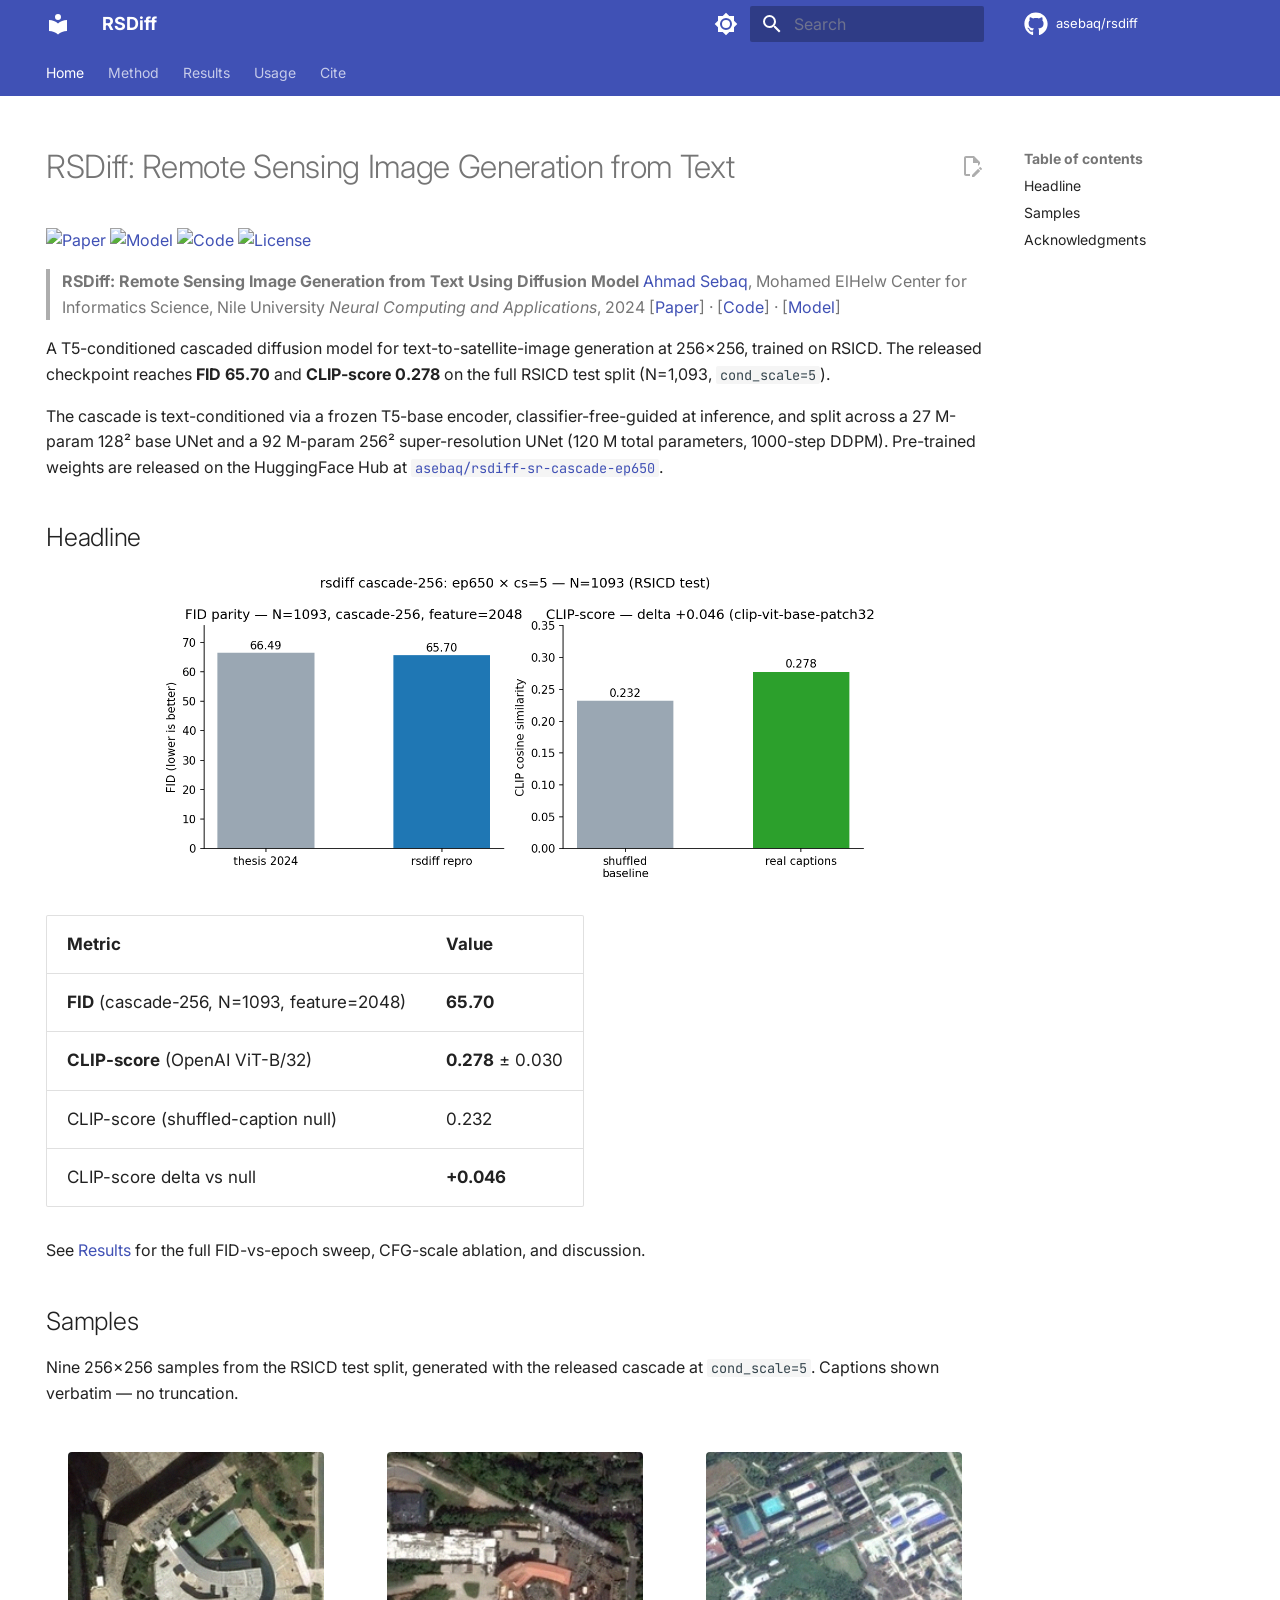
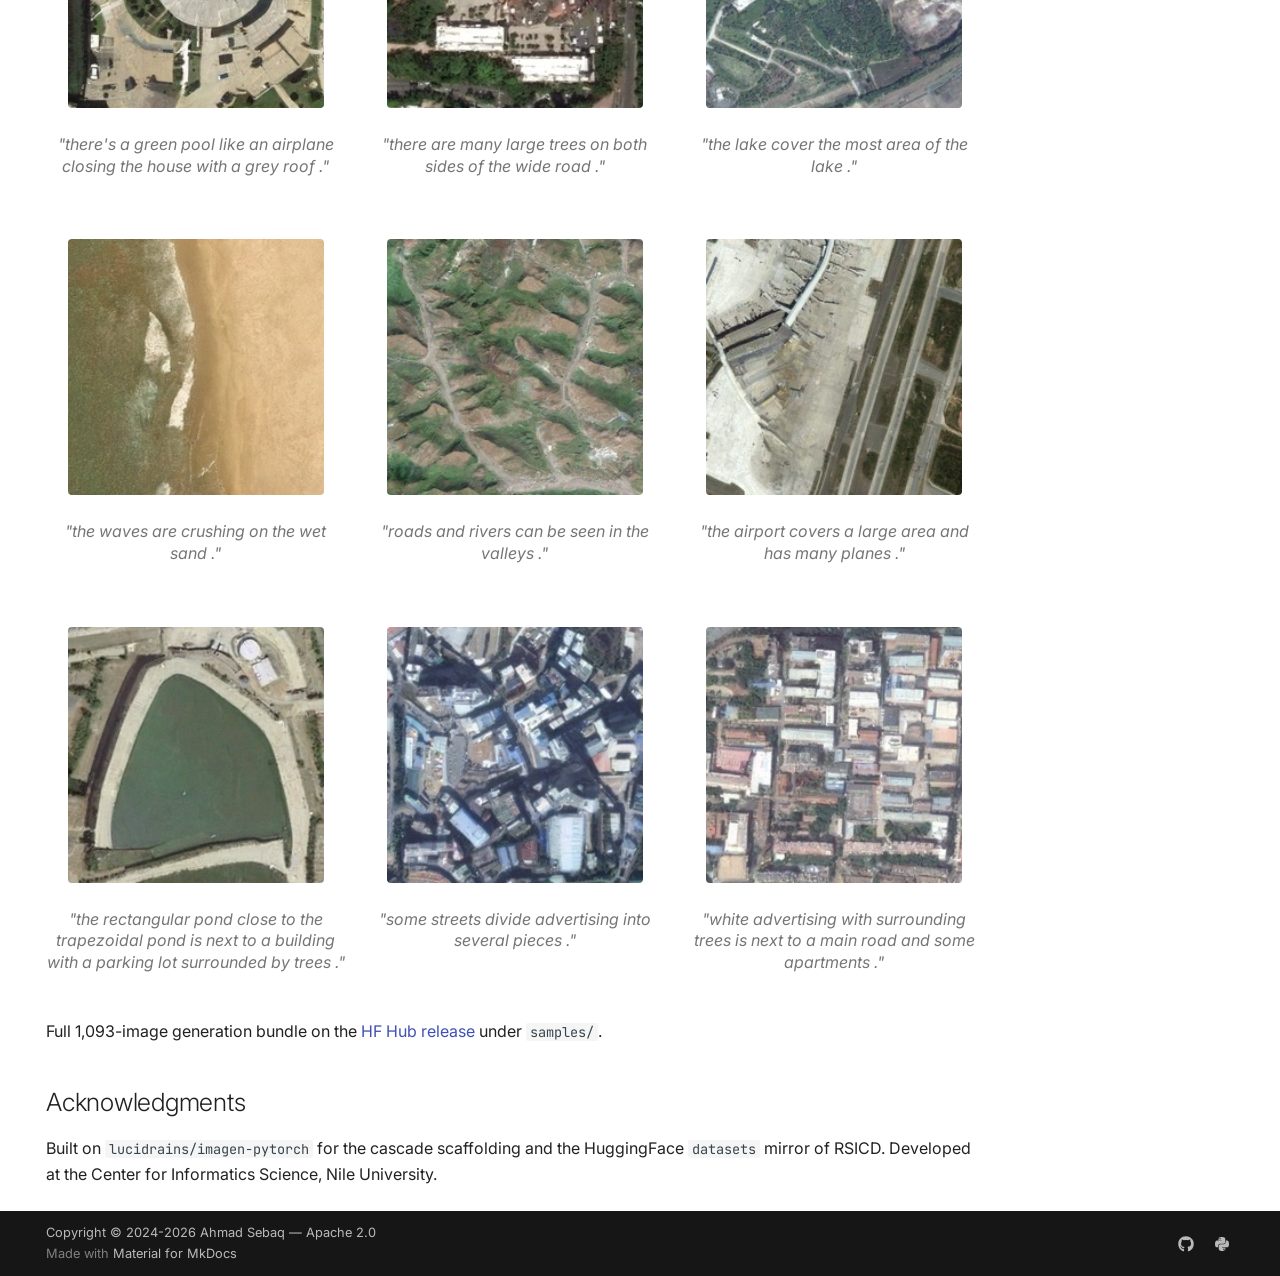
==== index.html @ 49d83be6 "deploy: dbd9de3eeda301e4bcca6bd38db1ede9b4c02328" ====
<!doctype html>
<html lang="en" class="no-js">
  <head>
    
      <meta charset="utf-8">
      <meta name="viewport" content="width=device-width,initial-scale=1">
      
        <meta name="description" content="Official PyTorch implementation of RSDiff — a T5-conditioned cascaded diffusion model for text-to-satellite-image generation.">
      
      
        <meta name="author" content="Ahmad Sebaq">
      
      
        <link rel="canonical" href="https://asebaq.github.io/rsdiff/">
      
      
      
        <link rel="next" href="method/">
      
      
        
      
      
      <link rel="icon" href="assets/images/favicon.png">
      <meta name="generator" content="mkdocs-1.6.1, mkdocs-material-9.7.6">
    
    
      
        <title>RSDiff - RSDiff</title>
      
    
    
      <link rel="stylesheet" href="assets/stylesheets/main.484c7ddc.min.css">
      
        
        <link rel="stylesheet" href="assets/stylesheets/palette.ab4e12ef.min.css">
      
      


    
    
      
    
    
      
        
        
        <link rel="preconnect" href="https://fonts.gstatic.com" crossorigin>
        <link rel="stylesheet" href="https://fonts.googleapis.com/css?family=Inter:300,300i,400,400i,700,700i%7CJetBrains+Mono:400,400i,700,700i&display=fallback">
        <style>:root{--md-text-font:"Inter";--md-code-font:"JetBrains Mono"}</style>
      
    
    
      <link rel="stylesheet" href="stylesheets/extra.css">
    
    <script>__md_scope=new URL(".",location),__md_hash=e=>[...e].reduce(((e,_)=>(e<<5)-e+_.charCodeAt(0)),0),__md_get=(e,_=localStorage,t=__md_scope)=>JSON.parse(_.getItem(t.pathname+"."+e)),__md_set=(e,_,t=localStorage,a=__md_scope)=>{try{t.setItem(a.pathname+"."+e,JSON.stringify(_))}catch(e){}}</script>
    
      

    
    
  </head>
  
  
    
    
      
    
    
    
    
    <body dir="ltr" data-md-color-scheme="default" data-md-color-primary="indigo" data-md-color-accent="indigo">
  
    
    <input class="md-toggle" data-md-toggle="drawer" type="checkbox" id="__drawer" autocomplete="off">
    <input class="md-toggle" data-md-toggle="search" type="checkbox" id="__search" autocomplete="off">
    <label class="md-overlay" for="__drawer"></label>
    <div data-md-component="skip">
      
        
        <a href="#rsdiff-remote-sensing-image-generation-from-text" class="md-skip">
          Skip to content
        </a>
      
    </div>
    <div data-md-component="announce">
      
    </div>
    
    
      

<header class="md-header" data-md-component="header">
  <nav class="md-header__inner md-grid" aria-label="Header">
    <a href="." title="RSDiff" class="md-header__button md-logo" aria-label="RSDiff" data-md-component="logo">
      
  
  <svg xmlns="http://www.w3.org/2000/svg" viewBox="0 0 24 24"><path d="M12 8a3 3 0 0 0 3-3 3 3 0 0 0-3-3 3 3 0 0 0-3 3 3 3 0 0 0 3 3m0 3.54C9.64 9.35 6.5 8 3 8v11c3.5 0 6.64 1.35 9 3.54 2.36-2.19 5.5-3.54 9-3.54V8c-3.5 0-6.64 1.35-9 3.54"/></svg>

    </a>
    <label class="md-header__button md-icon" for="__drawer">
      
      <svg xmlns="http://www.w3.org/2000/svg" viewBox="0 0 24 24"><path d="M3 6h18v2H3zm0 5h18v2H3zm0 5h18v2H3z"/></svg>
    </label>
    <div class="md-header__title" data-md-component="header-title">
      <div class="md-header__ellipsis">
        <div class="md-header__topic">
          <span class="md-ellipsis">
            RSDiff
          </span>
        </div>
        <div class="md-header__topic" data-md-component="header-topic">
          <span class="md-ellipsis">
            
              RSDiff
            
          </span>
        </div>
      </div>
    </div>
    
      
        <form class="md-header__option" data-md-component="palette">
  
    
    
    
    <input class="md-option" data-md-color-media="(prefers-color-scheme: light)" data-md-color-scheme="default" data-md-color-primary="indigo" data-md-color-accent="indigo"  aria-label="dark mode"  type="radio" name="__palette" id="__palette_0">
    
      <label class="md-header__button md-icon" title="dark mode" for="__palette_1" hidden>
        <svg xmlns="http://www.w3.org/2000/svg" viewBox="0 0 24 24"><path d="M12 8a4 4 0 0 0-4 4 4 4 0 0 0 4 4 4 4 0 0 0 4-4 4 4 0 0 0-4-4m0 10a6 6 0 0 1-6-6 6 6 0 0 1 6-6 6 6 0 0 1 6 6 6 6 0 0 1-6 6m8-9.31V4h-4.69L12 .69 8.69 4H4v4.69L.69 12 4 15.31V20h4.69L12 23.31 15.31 20H20v-4.69L23.31 12z"/></svg>
      </label>
    
  
    
    
    
    <input class="md-option" data-md-color-media="(prefers-color-scheme: dark)" data-md-color-scheme="slate" data-md-color-primary="indigo" data-md-color-accent="indigo"  aria-label="light mode"  type="radio" name="__palette" id="__palette_1">
    
      <label class="md-header__button md-icon" title="light mode" for="__palette_0" hidden>
        <svg xmlns="http://www.w3.org/2000/svg" viewBox="0 0 24 24"><path d="M12 18c-.89 0-1.74-.2-2.5-.55C11.56 16.5 13 14.42 13 12s-1.44-4.5-3.5-5.45C10.26 6.2 11.11 6 12 6a6 6 0 0 1 6 6 6 6 0 0 1-6 6m8-9.31V4h-4.69L12 .69 8.69 4H4v4.69L.69 12 4 15.31V20h4.69L12 23.31 15.31 20H20v-4.69L23.31 12z"/></svg>
      </label>
    
  
</form>
      
    
    
      <script>var palette=__md_get("__palette");if(palette&&palette.color){if("(prefers-color-scheme)"===palette.color.media){var media=matchMedia("(prefers-color-scheme: light)"),input=document.querySelector(media.matches?"[data-md-color-media='(prefers-color-scheme: light)']":"[data-md-color-media='(prefers-color-scheme: dark)']");palette.color.media=input.getAttribute("data-md-color-media"),palette.color.scheme=input.getAttribute("data-md-color-scheme"),palette.color.primary=input.getAttribute("data-md-color-primary"),palette.color.accent=input.getAttribute("data-md-color-accent")}for(var[key,value]of Object.entries(palette.color))document.body.setAttribute("data-md-color-"+key,value)}</script>
    
    
    
      
      
        <label class="md-header__button md-icon" for="__search">
          
          <svg xmlns="http://www.w3.org/2000/svg" viewBox="0 0 24 24"><path d="M9.5 3A6.5 6.5 0 0 1 16 9.5c0 1.61-.59 3.09-1.56 4.23l.27.27h.79l5 5-1.5 1.5-5-5v-.79l-.27-.27A6.52 6.52 0 0 1 9.5 16 6.5 6.5 0 0 1 3 9.5 6.5 6.5 0 0 1 9.5 3m0 2C7 5 5 7 5 9.5S7 14 9.5 14 14 12 14 9.5 12 5 9.5 5"/></svg>
        </label>
        <div class="md-search" data-md-component="search" role="dialog">
  <label class="md-search__overlay" for="__search"></label>
  <div class="md-search__inner" role="search">
    <form class="md-search__form" name="search">
      <input type="text" class="md-search__input" name="query" aria-label="Search" placeholder="Search" autocapitalize="off" autocorrect="off" autocomplete="off" spellcheck="false" data-md-component="search-query" required>
      <label class="md-search__icon md-icon" for="__search">
        
        <svg xmlns="http://www.w3.org/2000/svg" viewBox="0 0 24 24"><path d="M9.5 3A6.5 6.5 0 0 1 16 9.5c0 1.61-.59 3.09-1.56 4.23l.27.27h.79l5 5-1.5 1.5-5-5v-.79l-.27-.27A6.52 6.52 0 0 1 9.5 16 6.5 6.5 0 0 1 3 9.5 6.5 6.5 0 0 1 9.5 3m0 2C7 5 5 7 5 9.5S7 14 9.5 14 14 12 14 9.5 12 5 9.5 5"/></svg>
        
        <svg xmlns="http://www.w3.org/2000/svg" viewBox="0 0 24 24"><path d="M20 11v2H8l5.5 5.5-1.42 1.42L4.16 12l7.92-7.92L13.5 5.5 8 11z"/></svg>
      </label>
      <nav class="md-search__options" aria-label="Search">
        
        <button type="reset" class="md-search__icon md-icon" title="Clear" aria-label="Clear" tabindex="-1">
          
          <svg xmlns="http://www.w3.org/2000/svg" viewBox="0 0 24 24"><path d="M19 6.41 17.59 5 12 10.59 6.41 5 5 6.41 10.59 12 5 17.59 6.41 19 12 13.41 17.59 19 19 17.59 13.41 12z"/></svg>
        </button>
      </nav>
      
        <div class="md-search__suggest" data-md-component="search-suggest"></div>
      
    </form>
    <div class="md-search__output">
      <div class="md-search__scrollwrap" tabindex="0" data-md-scrollfix>
        <div class="md-search-result" data-md-component="search-result">
          <div class="md-search-result__meta">
            Initializing search
          </div>
          <ol class="md-search-result__list" role="presentation"></ol>
        </div>
      </div>
    </div>
  </div>
</div>
      
    
    
      <div class="md-header__source">
        <a href="https://github.com/asebaq/rsdiff" title="Go to repository" class="md-source" data-md-component="source">
  <div class="md-source__icon md-icon">
    
    <svg xmlns="http://www.w3.org/2000/svg" viewBox="0 0 512 512"><!--! Font Awesome Free 7.1.0 by @fontawesome - https://fontawesome.com License - https://fontawesome.com/license/free (Icons: CC BY 4.0, Fonts: SIL OFL 1.1, Code: MIT License) Copyright 2025 Fonticons, Inc.--><path d="M173.9 397.4c0 2-2.3 3.6-5.2 3.6-3.3.3-5.6-1.3-5.6-3.6 0-2 2.3-3.6 5.2-3.6 3-.3 5.6 1.3 5.6 3.6m-31.1-4.5c-.7 2 1.3 4.3 4.3 4.9 2.6 1 5.6 0 6.2-2s-1.3-4.3-4.3-5.2c-2.6-.7-5.5.3-6.2 2.3m44.2-1.7c-2.9.7-4.9 2.6-4.6 4.9.3 2 2.9 3.3 5.9 2.6 2.9-.7 4.9-2.6 4.6-4.6-.3-1.9-3-3.2-5.9-2.9M252.8 8C114.1 8 8 113.3 8 252c0 110.9 69.8 205.8 169.5 239.2 12.8 2.3 17.3-5.6 17.3-12.1 0-6.2-.3-40.4-.3-61.4 0 0-70 15-84.7-29.8 0 0-11.4-29.1-27.8-36.6 0 0-22.9-15.7 1.6-15.4 0 0 24.9 2 38.6 25.8 21.9 38.6 58.6 27.5 72.9 20.9 2.3-16 8.8-27.1 16-33.7-55.9-6.2-112.3-14.3-112.3-110.5 0-27.5 7.6-41.3 23.6-58.9-2.6-6.5-11.1-33.3 2.6-67.9 20.9-6.5 69 27 69 27 20-5.6 41.5-8.5 62.8-8.5s42.8 2.9 62.8 8.5c0 0 48.1-33.6 69-27 13.7 34.7 5.2 61.4 2.6 67.9 16 17.7 25.8 31.5 25.8 58.9 0 96.5-58.9 104.2-114.8 110.5 9.2 7.9 17 22.9 17 46.4 0 33.7-.3 75.4-.3 83.6 0 6.5 4.6 14.4 17.3 12.1C436.2 457.8 504 362.9 504 252 504 113.3 391.5 8 252.8 8M105.2 352.9c-1.3 1-1 3.3.7 5.2 1.6 1.6 3.9 2.3 5.2 1 1.3-1 1-3.3-.7-5.2-1.6-1.6-3.9-2.3-5.2-1m-10.8-8.1c-.7 1.3.3 2.9 2.3 3.9 1.6 1 3.6.7 4.3-.7.7-1.3-.3-2.9-2.3-3.9-2-.6-3.6-.3-4.3.7m32.4 35.6c-1.6 1.3-1 4.3 1.3 6.2 2.3 2.3 5.2 2.6 6.5 1 1.3-1.3.7-4.3-1.3-6.2-2.2-2.3-5.2-2.6-6.5-1m-11.4-14.7c-1.6 1-1.6 3.6 0 5.9s4.3 3.3 5.6 2.3c1.6-1.3 1.6-3.9 0-6.2-1.4-2.3-4-3.3-5.6-2"/></svg>
  </div>
  <div class="md-source__repository">
    asebaq/rsdiff
  </div>
</a>
      </div>
    
  </nav>
  
</header>
    
    <div class="md-container" data-md-component="container">
      
      
        
          
            
<nav class="md-tabs" aria-label="Tabs" data-md-component="tabs">
  <div class="md-grid">
    <ul class="md-tabs__list">
      
        
  
  
  
    
  
  
    <li class="md-tabs__item md-tabs__item--active">
      <a href="." class="md-tabs__link">
        
  
  
    
  
  Home

      </a>
    </li>
  

      
        
  
  
  
  
    <li class="md-tabs__item">
      <a href="method/" class="md-tabs__link">
        
  
  
    
  
  Method

      </a>
    </li>
  

      
        
  
  
  
  
    <li class="md-tabs__item">
      <a href="results/" class="md-tabs__link">
        
  
  
    
  
  Results

      </a>
    </li>
  

      
        
  
  
  
  
    <li class="md-tabs__item">
      <a href="usage/" class="md-tabs__link">
        
  
  
    
  
  Usage

      </a>
    </li>
  

      
        
  
  
  
  
    <li class="md-tabs__item">
      <a href="citation/" class="md-tabs__link">
        
  
  
    
  
  Cite

      </a>
    </li>
  

      
    </ul>
  </div>
</nav>
          
        
      
      <main class="md-main" data-md-component="main">
        <div class="md-main__inner md-grid">
          
            
              
                
              
              <div class="md-sidebar md-sidebar--primary" data-md-component="sidebar" data-md-type="navigation" hidden>
                <div class="md-sidebar__scrollwrap">
                  <div class="md-sidebar__inner">
                    


  


<nav class="md-nav md-nav--primary md-nav--lifted" aria-label="Navigation" data-md-level="0">
  <label class="md-nav__title" for="__drawer">
    <a href="." title="RSDiff" class="md-nav__button md-logo" aria-label="RSDiff" data-md-component="logo">
      
  
  <svg xmlns="http://www.w3.org/2000/svg" viewBox="0 0 24 24"><path d="M12 8a3 3 0 0 0 3-3 3 3 0 0 0-3-3 3 3 0 0 0-3 3 3 3 0 0 0 3 3m0 3.54C9.64 9.35 6.5 8 3 8v11c3.5 0 6.64 1.35 9 3.54 2.36-2.19 5.5-3.54 9-3.54V8c-3.5 0-6.64 1.35-9 3.54"/></svg>

    </a>
    RSDiff
  </label>
  
    <div class="md-nav__source">
      <a href="https://github.com/asebaq/rsdiff" title="Go to repository" class="md-source" data-md-component="source">
  <div class="md-source__icon md-icon">
    
    <svg xmlns="http://www.w3.org/2000/svg" viewBox="0 0 512 512"><!--! Font Awesome Free 7.1.0 by @fontawesome - https://fontawesome.com License - https://fontawesome.com/license/free (Icons: CC BY 4.0, Fonts: SIL OFL 1.1, Code: MIT License) Copyright 2025 Fonticons, Inc.--><path d="M173.9 397.4c0 2-2.3 3.6-5.2 3.6-3.3.3-5.6-1.3-5.6-3.6 0-2 2.3-3.6 5.2-3.6 3-.3 5.6 1.3 5.6 3.6m-31.1-4.5c-.7 2 1.3 4.3 4.3 4.9 2.6 1 5.6 0 6.2-2s-1.3-4.3-4.3-5.2c-2.6-.7-5.5.3-6.2 2.3m44.2-1.7c-2.9.7-4.9 2.6-4.6 4.9.3 2 2.9 3.3 5.9 2.6 2.9-.7 4.9-2.6 4.6-4.6-.3-1.9-3-3.2-5.9-2.9M252.8 8C114.1 8 8 113.3 8 252c0 110.9 69.8 205.8 169.5 239.2 12.8 2.3 17.3-5.6 17.3-12.1 0-6.2-.3-40.4-.3-61.4 0 0-70 15-84.7-29.8 0 0-11.4-29.1-27.8-36.6 0 0-22.9-15.7 1.6-15.4 0 0 24.9 2 38.6 25.8 21.9 38.6 58.6 27.5 72.9 20.9 2.3-16 8.8-27.1 16-33.7-55.9-6.2-112.3-14.3-112.3-110.5 0-27.5 7.6-41.3 23.6-58.9-2.6-6.5-11.1-33.3 2.6-67.9 20.9-6.5 69 27 69 27 20-5.6 41.5-8.5 62.8-8.5s42.8 2.9 62.8 8.5c0 0 48.1-33.6 69-27 13.7 34.7 5.2 61.4 2.6 67.9 16 17.7 25.8 31.5 25.8 58.9 0 96.5-58.9 104.2-114.8 110.5 9.2 7.9 17 22.9 17 46.4 0 33.7-.3 75.4-.3 83.6 0 6.5 4.6 14.4 17.3 12.1C436.2 457.8 504 362.9 504 252 504 113.3 391.5 8 252.8 8M105.2 352.9c-1.3 1-1 3.3.7 5.2 1.6 1.6 3.9 2.3 5.2 1 1.3-1 1-3.3-.7-5.2-1.6-1.6-3.9-2.3-5.2-1m-10.8-8.1c-.7 1.3.3 2.9 2.3 3.9 1.6 1 3.6.7 4.3-.7.7-1.3-.3-2.9-2.3-3.9-2-.6-3.6-.3-4.3.7m32.4 35.6c-1.6 1.3-1 4.3 1.3 6.2 2.3 2.3 5.2 2.6 6.5 1 1.3-1.3.7-4.3-1.3-6.2-2.2-2.3-5.2-2.6-6.5-1m-11.4-14.7c-1.6 1-1.6 3.6 0 5.9s4.3 3.3 5.6 2.3c1.6-1.3 1.6-3.9 0-6.2-1.4-2.3-4-3.3-5.6-2"/></svg>
  </div>
  <div class="md-source__repository">
    asebaq/rsdiff
  </div>
</a>
    </div>
  
  <ul class="md-nav__list" data-md-scrollfix>
    
      
      
  
  
    
  
  
  
    <li class="md-nav__item md-nav__item--active">
      
      <input class="md-nav__toggle md-toggle" type="checkbox" id="__toc">
      
      
        
      
      
        <label class="md-nav__link md-nav__link--active" for="__toc">
          
  
  
  <span class="md-ellipsis">
    
  
    Home
  

    
  </span>
  
  

          <span class="md-nav__icon md-icon"></span>
        </label>
      
      <a href="." class="md-nav__link md-nav__link--active">
        
  
  
  <span class="md-ellipsis">
    
  
    Home
  

    
  </span>
  
  

      </a>
      
        

<nav class="md-nav md-nav--secondary" aria-label="Table of contents">
  
  
  
    
  
  
    <label class="md-nav__title" for="__toc">
      <span class="md-nav__icon md-icon"></span>
      Table of contents
    </label>
    <ul class="md-nav__list" data-md-component="toc" data-md-scrollfix>
      
        <li class="md-nav__item">
  <a href="#headline" class="md-nav__link">
    <span class="md-ellipsis">
      
        Headline
      
    </span>
  </a>
  
</li>
      
        <li class="md-nav__item">
  <a href="#samples" class="md-nav__link">
    <span class="md-ellipsis">
      
        Samples
      
    </span>
  </a>
  
</li>
      
        <li class="md-nav__item">
  <a href="#acknowledgments" class="md-nav__link">
    <span class="md-ellipsis">
      
        Acknowledgments
      
    </span>
  </a>
  
</li>
      
    </ul>
  
</nav>
      
    </li>
  

    
      
      
  
  
  
  
    <li class="md-nav__item">
      <a href="method/" class="md-nav__link">
        
  
  
  <span class="md-ellipsis">
    
  
    Method
  

    
  </span>
  
  

      </a>
    </li>
  

    
      
      
  
  
  
  
    <li class="md-nav__item">
      <a href="results/" class="md-nav__link">
        
  
  
  <span class="md-ellipsis">
    
  
    Results
  

    
  </span>
  
  

      </a>
    </li>
  

    
      
      
  
  
  
  
    <li class="md-nav__item">
      <a href="usage/" class="md-nav__link">
        
  
  
  <span class="md-ellipsis">
    
  
    Usage
  

    
  </span>
  
  

      </a>
    </li>
  

    
      
      
  
  
  
  
    <li class="md-nav__item">
      <a href="citation/" class="md-nav__link">
        
  
  
  <span class="md-ellipsis">
    
  
    Cite
  

    
  </span>
  
  

      </a>
    </li>
  

    
  </ul>
</nav>
                  </div>
                </div>
              </div>
            
            
              
                
              
              <div class="md-sidebar md-sidebar--secondary" data-md-component="sidebar" data-md-type="toc" >
                <div class="md-sidebar__scrollwrap">
                  <div class="md-sidebar__inner">
                    

<nav class="md-nav md-nav--secondary" aria-label="Table of contents">
  
  
  
    
  
  
    <label class="md-nav__title" for="__toc">
      <span class="md-nav__icon md-icon"></span>
      Table of contents
    </label>
    <ul class="md-nav__list" data-md-component="toc" data-md-scrollfix>
      
        <li class="md-nav__item">
  <a href="#headline" class="md-nav__link">
    <span class="md-ellipsis">
      
        Headline
      
    </span>
  </a>
  
</li>
      
        <li class="md-nav__item">
  <a href="#samples" class="md-nav__link">
    <span class="md-ellipsis">
      
        Samples
      
    </span>
  </a>
  
</li>
      
        <li class="md-nav__item">
  <a href="#acknowledgments" class="md-nav__link">
    <span class="md-ellipsis">
      
        Acknowledgments
      
    </span>
  </a>
  
</li>
      
    </ul>
  
</nav>
                  </div>
                </div>
              </div>
            
          
          
            <div class="md-content" data-md-component="content">
              
              <article class="md-content__inner md-typeset">
                
                  
  



  
    <a href="https://github.com/asebaq/rsdiff/edit/main/docs/site/docs/index.md" title="Edit this page" class="md-content__button md-icon" rel="edit">
      
      <svg xmlns="http://www.w3.org/2000/svg" viewBox="0 0 24 24"><path d="M10 20H6V4h7v5h5v3.1l2-2V8l-6-6H6c-1.1 0-2 .9-2 2v16c0 1.1.9 2 2 2h4zm10.2-7c.1 0 .3.1.4.2l1.3 1.3c.2.2.2.6 0 .8l-1 1-2.1-2.1 1-1c.1-.1.2-.2.4-.2m0 3.9L14.1 23H12v-2.1l6.1-6.1z"/></svg>
    </a>
  
  


<h1 id="rsdiff-remote-sensing-image-generation-from-text">RSDiff: Remote Sensing Image Generation from Text<a class="headerlink" href="#rsdiff-remote-sensing-image-generation-from-text" title="Permanent link">&para;</a></h1>
<p><a href="https://doi.org/10.1007/s00521-024-10363-3"><img alt="Paper" src="https://img.shields.io/badge/DOI-10.1007%2Fs00521--024--10363--3-blue" /></a>
<a href="https://huggingface.co/asebaq/rsdiff-sr-cascade-ep650"><img alt="Model" src="https://img.shields.io/badge/%F0%9F%A4%97%20Hugging%20Face-Model-yellow" /></a>
<a href="https://github.com/asebaq/rsdiff"><img alt="Code" src="https://img.shields.io/badge/Code-GitHub-181717?logo=github" /></a>
<a href="https://github.com/asebaq/rsdiff/blob/main/LICENSE"><img alt="License" src="https://img.shields.io/badge/License-Apache_2.0-green" /></a></p>
<blockquote>
<p><strong>RSDiff: Remote Sensing Image Generation from Text Using Diffusion Model</strong>
<a href="https://github.com/asebaq">Ahmad Sebaq</a>, Mohamed ElHelw
Center for Informatics Science, Nile University
<em>Neural Computing and Applications</em>, 2024
[<a href="https://doi.org/10.1007/s00521-024-10363-3">Paper</a>] · [<a href="https://github.com/asebaq/rsdiff">Code</a>] · [<a href="https://huggingface.co/asebaq/rsdiff-sr-cascade-ep650">Model</a>]</p>
</blockquote>
<p>A T5-conditioned cascaded diffusion model for text-to-satellite-image generation at 256×256, trained on RSICD. The released checkpoint reaches <strong>FID 65.70</strong> and <strong>CLIP-score 0.278</strong> on the full RSICD test split (N=1,093, <code>cond_scale=5</code>).</p>
<p>The cascade is text-conditioned via a frozen T5-base encoder, classifier-free-guided at inference, and split across a 27 M-param 128² base UNet and a 92 M-param 256² super-resolution UNet (120 M total parameters, 1000-step DDPM). Pre-trained weights are released on the HuggingFace Hub at <a href="https://huggingface.co/asebaq/rsdiff-sr-cascade-ep650"><code>asebaq/rsdiff-sr-cascade-ep650</code></a>.</p>
<h2 id="headline">Headline<a class="headerlink" href="#headline" title="Permanent link">&para;</a></h2>
<p align="center">
  <img src="figures/headline.png" width="720" alt="Headline FID + CLIP">
</p>

<table>
<thead>
<tr>
<th>Metric</th>
<th>Value</th>
</tr>
</thead>
<tbody>
<tr>
<td><strong>FID</strong> (cascade-256, N=1093, feature=2048)</td>
<td><strong>65.70</strong></td>
</tr>
<tr>
<td><strong>CLIP-score</strong> (OpenAI ViT-B/32)</td>
<td><strong>0.278</strong> ± 0.030</td>
</tr>
<tr>
<td>CLIP-score (shuffled-caption null)</td>
<td>0.232</td>
</tr>
<tr>
<td>CLIP-score delta vs null</td>
<td><strong>+0.046</strong></td>
</tr>
</tbody>
</table>
<p>See <a href="results/">Results</a> for the full FID-vs-epoch sweep, CFG-scale ablation, and discussion.</p>
<h2 id="samples">Samples<a class="headerlink" href="#samples" title="Permanent link">&para;</a></h2>
<p>Nine 256×256 samples from the RSICD test split, generated with the released cascade at <code>cond_scale=5</code>. Captions shown verbatim — no truncation.</p>
<div class="sample-grid">
<figure>
<p><img src="samples/sample_0000.png" width="256" height="256" alt="sample 0000">
  </p>
<figcaption>"there's a green pool like an airplane closing the house with a grey roof ."</figcaption>
</figure>
<figure>
<p><img src="samples/sample_0096.png" width="256" height="256" alt="sample 0096">
  </p>
<figcaption>"there are many large trees on both sides of the wide road ."</figcaption>
</figure>
<figure>
<p><img src="samples/sample_0199.png" width="256" height="256" alt="sample 0199">
  </p>
<figcaption>"the lake cover the most area of the lake ."</figcaption>
</figure>
<figure>
<p><img src="samples/sample_0349.png" width="256" height="256" alt="sample 0349">
  </p>
<figcaption>"the waves are crushing on the wet sand ."</figcaption>
</figure>
<figure>
<p><img src="samples/sample_0499.png" width="256" height="256" alt="sample 0499">
  </p>
<figcaption>"roads and rivers can be seen in the valleys ."</figcaption>
</figure>
<figure>
<p><img src="samples/sample_0649.png" width="256" height="256" alt="sample 0649">
  </p>
<figcaption>"the airport covers a large area and has many planes ."</figcaption>
</figure>
<figure>
<p><img src="samples/sample_0799.png" width="256" height="256" alt="sample 0799">
  </p>
<figcaption>"the rectangular pond close to the trapezoidal pond is next to a building with a parking lot surrounded by trees ."</figcaption>
</figure>
<figure>
<p><img src="samples/sample_0949.png" width="256" height="256" alt="sample 0949">
  </p>
<figcaption>"some streets divide advertising into several pieces ."</figcaption>
</figure>
<figure>
<p><img src="samples/sample_1049.png" width="256" height="256" alt="sample 1049">
  </p>
<figcaption>"white advertising with surrounding trees is next to a main road and some apartments ."</figcaption>
</figure>
</div>
<p>Full 1,093-image generation bundle on the <a href="https://huggingface.co/asebaq/rsdiff-sr-cascade-ep650">HF Hub release</a> under <code>samples/</code>.</p>
<h2 id="acknowledgments">Acknowledgments<a class="headerlink" href="#acknowledgments" title="Permanent link">&para;</a></h2>
<p>Built on <code>lucidrains/imagen-pytorch</code> for the cascade scaffolding and the HuggingFace <code>datasets</code> mirror of RSICD. Developed at the Center for Informatics Science, Nile University.</p>







  
  




  



                
              </article>
            </div>
          
          
<script>var target=document.getElementById(location.hash.slice(1));target&&target.name&&(target.checked=target.name.startsWith("__tabbed_"))</script>
        </div>
        
          <button type="button" class="md-top md-icon" data-md-component="top" hidden>
  
  <svg xmlns="http://www.w3.org/2000/svg" viewBox="0 0 24 24"><path d="M13 20h-2V8l-5.5 5.5-1.42-1.42L12 4.16l7.92 7.92-1.42 1.42L13 8z"/></svg>
  Back to top
</button>
        
      </main>
      
        <footer class="md-footer">
  
  <div class="md-footer-meta md-typeset">
    <div class="md-footer-meta__inner md-grid">
      <div class="md-copyright">
  
    <div class="md-copyright__highlight">
      Copyright &copy; 2024-2026 Ahmad Sebaq &mdash; Apache 2.0
    </div>
  
  
    Made with
    <a href="https://squidfunk.github.io/mkdocs-material/" target="_blank" rel="noopener">
      Material for MkDocs
    </a>
  
</div>
      
        
<div class="md-social">
  
    
    
    
    
      
      
    
    <a href="https://github.com/asebaq/rsdiff" target="_blank" rel="noopener" title="github.com" class="md-social__link">
      <svg xmlns="http://www.w3.org/2000/svg" viewBox="0 0 512 512"><!--! Font Awesome Free 7.1.0 by @fontawesome - https://fontawesome.com License - https://fontawesome.com/license/free (Icons: CC BY 4.0, Fonts: SIL OFL 1.1, Code: MIT License) Copyright 2025 Fonticons, Inc.--><path d="M173.9 397.4c0 2-2.3 3.6-5.2 3.6-3.3.3-5.6-1.3-5.6-3.6 0-2 2.3-3.6 5.2-3.6 3-.3 5.6 1.3 5.6 3.6m-31.1-4.5c-.7 2 1.3 4.3 4.3 4.9 2.6 1 5.6 0 6.2-2s-1.3-4.3-4.3-5.2c-2.6-.7-5.5.3-6.2 2.3m44.2-1.7c-2.9.7-4.9 2.6-4.6 4.9.3 2 2.9 3.3 5.9 2.6 2.9-.7 4.9-2.6 4.6-4.6-.3-1.9-3-3.2-5.9-2.9M252.8 8C114.1 8 8 113.3 8 252c0 110.9 69.8 205.8 169.5 239.2 12.8 2.3 17.3-5.6 17.3-12.1 0-6.2-.3-40.4-.3-61.4 0 0-70 15-84.7-29.8 0 0-11.4-29.1-27.8-36.6 0 0-22.9-15.7 1.6-15.4 0 0 24.9 2 38.6 25.8 21.9 38.6 58.6 27.5 72.9 20.9 2.3-16 8.8-27.1 16-33.7-55.9-6.2-112.3-14.3-112.3-110.5 0-27.5 7.6-41.3 23.6-58.9-2.6-6.5-11.1-33.3 2.6-67.9 20.9-6.5 69 27 69 27 20-5.6 41.5-8.5 62.8-8.5s42.8 2.9 62.8 8.5c0 0 48.1-33.6 69-27 13.7 34.7 5.2 61.4 2.6 67.9 16 17.7 25.8 31.5 25.8 58.9 0 96.5-58.9 104.2-114.8 110.5 9.2 7.9 17 22.9 17 46.4 0 33.7-.3 75.4-.3 83.6 0 6.5 4.6 14.4 17.3 12.1C436.2 457.8 504 362.9 504 252 504 113.3 391.5 8 252.8 8M105.2 352.9c-1.3 1-1 3.3.7 5.2 1.6 1.6 3.9 2.3 5.2 1 1.3-1 1-3.3-.7-5.2-1.6-1.6-3.9-2.3-5.2-1m-10.8-8.1c-.7 1.3.3 2.9 2.3 3.9 1.6 1 3.6.7 4.3-.7.7-1.3-.3-2.9-2.3-3.9-2-.6-3.6-.3-4.3.7m32.4 35.6c-1.6 1.3-1 4.3 1.3 6.2 2.3 2.3 5.2 2.6 6.5 1 1.3-1.3.7-4.3-1.3-6.2-2.2-2.3-5.2-2.6-6.5-1m-11.4-14.7c-1.6 1-1.6 3.6 0 5.9s4.3 3.3 5.6 2.3c1.6-1.3 1.6-3.9 0-6.2-1.4-2.3-4-3.3-5.6-2"/></svg>
    </a>
  
    
    
    
    
      
      
    
    <a href="https://huggingface.co/asebaq" target="_blank" rel="noopener" title="huggingface.co" class="md-social__link">
      <svg xmlns="http://www.w3.org/2000/svg" viewBox="0 0 448 512"><!--! Font Awesome Free 7.1.0 by @fontawesome - https://fontawesome.com License - https://fontawesome.com/license/free (Icons: CC BY 4.0, Fonts: SIL OFL 1.1, Code: MIT License) Copyright 2025 Fonticons, Inc.--><path d="M439.8 200.5c-7.7-30.9-22.3-54.2-53.4-54.2h-40.1v47.4c0 36.8-31.2 67.8-66.8 67.8H172.7c-29.2 0-53.4 25-53.4 54.3v101.8c0 29 25.2 46 53.4 54.3 33.8 9.9 66.3 11.7 106.8 0 26.9-7.8 53.4-23.5 53.4-54.3v-40.7H226.2v-13.6h160.2c31.1 0 42.6-21.7 53.4-54.2 11.2-33.5 10.7-65.7 0-108.6M286.2 444.7a20.4 20.4 0 1 1 0-40.7 20.4 20.4 0 1 1 0 40.7M167.8 248.1h106.8c29.7 0 53.4-24.5 53.4-54.3V91.9c0-29-24.4-50.7-53.4-55.6-35.8-5.9-74.7-5.6-106.8.1-45.2 8-53.4 24.7-53.4 55.6v40.7h106.9v13.6h-147c-31.1 0-58.3 18.7-66.8 54.2-9.8 40.7-10.2 66.1 0 108.6 7.6 31.6 25.7 54.2 56.8 54.2H101v-48.8c0-35.3 30.5-66.4 66.8-66.4m-6.6-183.4a20.4 20.4 0 1 1 0 40.8 20.4 20.4 0 1 1 0-40.8"/></svg>
    </a>
  
</div>
      
    </div>
  </div>
</footer>
      
    </div>
    <div class="md-dialog" data-md-component="dialog">
      <div class="md-dialog__inner md-typeset"></div>
    </div>
    
    
    
      
      
      <script id="__config" type="application/json">{"annotate": null, "base": ".", "features": ["navigation.tabs", "navigation.sections", "navigation.expand", "navigation.indexes", "navigation.top", "toc.follow", "content.code.copy", "content.action.edit", "search.suggest", "search.highlight"], "search": "assets/javascripts/workers/search.2c215733.min.js", "tags": null, "translations": {"clipboard.copied": "Copied to clipboard", "clipboard.copy": "Copy to clipboard", "search.result.more.one": "1 more on this page", "search.result.more.other": "# more on this page", "search.result.none": "No matching documents", "search.result.one": "1 matching document", "search.result.other": "# matching documents", "search.result.placeholder": "Type to start searching", "search.result.term.missing": "Missing", "select.version": "Select version"}, "version": null}</script>
    
    
      <script src="assets/javascripts/bundle.79ae519e.min.js"></script>
      
        <script src="https://cdn.jsdelivr.net/npm/mathjax@3/es5/tex-mml-chtml.js"></script>
      
    
  </body>
</html>
---- assets/stylesheets/main.484c7ddc.min.css ----
@charset "UTF-8";html{-webkit-text-size-adjust:none;-moz-text-size-adjust:none;text-size-adjust:none;box-sizing:border-box}*,:after,:before{box-sizing:inherit}@media (prefers-reduced-motion){*,:after,:before{transition:none!important}}body{margin:0}a,button,input,label{-webkit-tap-highlight-color:transparent}a{color:inherit;text-decoration:none}hr{border:0;box-sizing:initial;display:block;height:.05rem;overflow:visible;padding:0}small{font-size:80%}sub,sup{line-height:1em}img{border-style:none}table{border-collapse:initial;border-spacing:0}td,th{font-weight:400;vertical-align:top}button{background:#0000;border:0;font-family:inherit;font-size:inherit;margin:0;padding:0}input{border:0;outline:none}:root{--md-primary-fg-color:#4051b5;--md-primary-fg-color--light:#5d6cc0;--md-primary-fg-color--dark:#303fa1;--md-primary-bg-color:#fff;--md-primary-bg-color--light:#ffffffb3;--md-accent-fg-color:#526cfe;--md-accent-fg-color--transparent:#526cfe1a;--md-accent-bg-color:#fff;--md-accent-bg-color--light:#ffffffb3}[data-md-color-scheme=default]{color-scheme:light}[data-md-color-scheme=default] img[src$="#gh-dark-mode-only"],[data-md-color-scheme=default] img[src$="#only-dark"]{display:none}:root,[data-md-color-scheme=default]{--md-hue:225deg;--md-default-fg-color:#000000de;--md-default-fg-color--light:#0000008a;--md-default-fg-color--lighter:#00000052;--md-default-fg-color--lightest:#00000012;--md-default-bg-color:#fff;--md-default-bg-color--light:#ffffffb3;--md-default-bg-color--lighter:#ffffff4d;--md-default-bg-color--lightest:#ffffff1f;--md-code-fg-color:#36464e;--md-code-bg-color:#f5f5f5;--md-code-bg-color--light:#f5f5f5b3;--md-code-bg-color--lighter:#f5f5f54d;--md-code-hl-color:#4287ff;--md-code-hl-color--light:#4287ff1a;--md-code-hl-number-color:#d52a2a;--md-code-hl-special-color:#db1457;--md-code-hl-function-color:#a846b9;--md-code-hl-constant-color:#6e59d9;--md-code-hl-keyword-color:#3f6ec6;--md-code-hl-string-color:#1c7d4d;--md-code-hl-name-color:var(--md-code-fg-color);--md-code-hl-operator-color:var(--md-default-fg-color--light);--md-code-hl-punctuation-color:var(--md-default-fg-color--light);--md-code-hl-comment-color:var(--md-default-fg-color--light);--md-code-hl-generic-color:var(--md-default-fg-color--light);--md-code-hl-variable-color:var(--md-default-fg-color--light);--md-typeset-color:var(--md-default-fg-color);--md-typeset-a-color:var(--md-primary-fg-color);--md-typeset-del-color:#f5503d26;--md-typeset-ins-color:#0bd57026;--md-typeset-kbd-color:#fafafa;--md-typeset-kbd-accent-color:#fff;--md-typeset-kbd-border-color:#b8b8b8;--md-typeset-mark-color:#ffff0080;--md-typeset-table-color:#0000001f;--md-typeset-table-color--light:rgba(0,0,0,.035);--md-admonition-fg-color:var(--md-default-fg-color);--md-admonition-bg-color:var(--md-default-bg-color);--md-warning-fg-color:#000000de;--md-warning-bg-color:#ff9;--md-footer-fg-color:#fff;--md-footer-fg-color--light:#ffffffb3;--md-footer-fg-color--lighter:#ffffff73;--md-footer-bg-color:#000000de;--md-footer-bg-color--dark:#00000052;--md-shadow-z1:0 0.2rem 0.5rem #0000000d,0 0 0.05rem #0000001a;--md-shadow-z2:0 0.2rem 0.5rem #0000001a,0 0 0.05rem #00000040;--md-shadow-z3:0 0.2rem 0.5rem #0003,0 0 0.05rem #00000059}.md-icon svg{fill:currentcolor;display:block;height:1.2rem;width:1.2rem}body{-webkit-font-smoothing:antialiased;-moz-osx-font-smoothing:grayscale;--md-text-font-family:var(--md-text-font,_),-apple-system,BlinkMacSystemFont,Helvetica,Arial,sans-serif;--md-code-font-family:var(--md-code-font,_),SFMono-Regular,Consolas,Menlo,monospace}aside,body,input{font-feature-settings:"kern","liga";color:var(--md-typeset-color);font-family:var(--md-text-font-family)}code,kbd,pre{font-feature-settings:"kern";font-family:var(--md-code-font-family)}:root{--md-typeset-table-sort-icon:url('data:image/svg+xml;charset=utf-8,<svg xmlns="http://www.w3.org/2000/svg" viewBox="0 0 24 24"><path d="m18 21-4-4h3V7h-3l4-4 4 4h-3v10h3M2 19v-2h10v2M2 13v-2h7v2M2 7V5h4v2z"/></svg>');--md-typeset-table-sort-icon--asc:url('data:image/svg+xml;charset=utf-8,<svg xmlns="http://www.w3.org/2000/svg" viewBox="0 0 24 24"><path d="M19 17h3l-4 4-4-4h3V3h2M2 17h10v2H2M6 5v2H2V5m0 6h7v2H2z"/></svg>');--md-typeset-table-sort-icon--desc:url('data:image/svg+xml;charset=utf-8,<svg xmlns="http://www.w3.org/2000/svg" viewBox="0 0 24 24"><path d="M19 7h3l-4-4-4 4h3v14h2M2 17h10v2H2M6 5v2H2V5m0 6h7v2H2z"/></svg>')}.md-typeset{-webkit-print-color-adjust:exact;color-adjust:exact;font-size:.8rem;line-height:1.6;overflow-wrap:break-word}@media print{.md-typeset{font-size:.68rem}}.md-typeset blockquote,.md-typeset dl,.md-typeset figure,.md-typeset ol,.md-typeset pre,.md-typeset ul{margin-bottom:1em;margin-top:1em}.md-typeset h1{color:var(--md-default-fg-color--light);font-size:2em;line-height:1.3;margin:0 0 1.25em}.md-typeset h1,.md-typeset h2{font-weight:300;letter-spacing:-.01em}.md-typeset h2{font-size:1.5625em;line-height:1.4;margin:1.6em 0 .64em}.md-typeset h3{font-size:1.25em;font-weight:400;letter-spacing:-.01em;line-height:1.5;margin:1.6em 0 .8em}.md-typeset h2+h3{margin-top:.8em}.md-typeset h4{font-weight:700;letter-spacing:-.01em;margin:1em 0}.md-typeset h5,.md-typeset h6{color:var(--md-default-fg-color--light);font-size:.8em;font-weight:700;letter-spacing:-.01em;margin:1.25em 0}.md-typeset h5{text-transform:uppercase}.md-typeset h5 code{text-transform:none}.md-typeset hr{border-bottom:.05rem solid var(--md-default-fg-color--lightest);display:flow-root;margin:1.5em 0}.md-typeset a{color:var(--md-typeset-a-color);word-break:break-word}.md-typeset a,.md-typeset a:before{transition:color 125ms}.md-typeset a:focus,.md-typeset a:hover{color:var(--md-accent-fg-color)}.md-typeset a:focus code,.md-typeset a:hover code{background-color:var(--md-accent-fg-color--transparent);color:var(--md-accent-fg-color)}.md-typeset a code{color:var(--md-typeset-a-color)}.md-typeset a.focus-visible{outline-color:var(--md-accent-fg-color);outline-offset:.2rem}.md-typeset code,.md-typeset kbd,.md-typeset pre{color:var(--md-code-fg-color);direction:ltr;font-variant-ligatures:none;transition:background-color 125ms}@media print{.md-typeset code,.md-typeset kbd,.md-typeset pre{white-space:pre-wrap}}.md-typeset code{background-color:var(--md-code-bg-color);border-radius:.1rem;-webkit-box-decoration-break:clone;box-decoration-break:clone;font-size:.85em;padding:0 .2941176471em;transition:color 125ms,background-color 125ms;word-break:break-word}.md-typeset code:not(.focus-visible){-webkit-tap-highlight-color:transparent;outline:none}.md-typeset pre{display:flow-root;line-height:1.4;position:relative}.md-typeset pre>code{-webkit-box-decoration-break:slice;box-decoration-break:slice;box-shadow:none;display:block;margin:0;outline-color:var(--md-accent-fg-color);overflow:auto;padding:.7720588235em 1.1764705882em;scrollbar-color:var(--md-default-fg-color--lighter) #0000;scrollbar-width:thin;touch-action:auto;word-break:normal}.md-typeset pre>code:hover{scrollbar-color:var(--md-accent-fg-color) #0000}.md-typeset pre>code::-webkit-scrollbar{height:.2rem;width:.2rem}.md-typeset pre>code::-webkit-scrollbar-thumb{background-color:var(--md-default-fg-color--lighter)}.md-typeset pre>code::-webkit-scrollbar-thumb:hover{background-color:var(--md-accent-fg-color)}.md-typeset kbd{background-color:var(--md-typeset-kbd-color);border-radius:.1rem;box-shadow:0 .1rem 0 .05rem var(--md-typeset-kbd-border-color),0 .1rem 0 var(--md-typeset-kbd-border-color),0 -.1rem .2rem var(--md-typeset-kbd-accent-color) inset;color:var(--md-default-fg-color);display:inline-block;font-size:.75em;padding:0 .6666666667em;vertical-align:text-top;word-break:break-word}.md-typeset mark{background-color:var(--md-typeset-mark-color);-webkit-box-decoration-break:clone;box-decoration-break:clone;color:inherit;word-break:break-word}.md-typeset abbr{cursor:help;text-decoration:none}.md-typeset [data-preview],.md-typeset abbr{border-bottom:.05rem dotted var(--md-default-fg-color--light)}.md-typeset small{opacity:.75}[dir=ltr] .md-typeset sub,[dir=ltr] .md-typeset sup{margin-left:.078125em}[dir=rtl] .md-typeset sub,[dir=rtl] .md-typeset sup{margin-right:.078125em}[dir=ltr] .md-typeset blockquote{padding-left:.6rem}[dir=rtl] .md-typeset blockquote{padding-right:.6rem}[dir=ltr] .md-typeset blockquote{border-left:.2rem solid var(--md-default-fg-color--lighter)}[dir=rtl] .md-typeset blockquote{border-right:.2rem solid var(--md-default-fg-color--lighter)}.md-typeset blockquote{color:var(--md-default-fg-color--light);margin-left:0;margin-right:0}.md-typeset ul{list-style-type:disc}.md-typeset ul[type]{list-style-type:revert-layer}[dir=ltr] .md-typeset ol,[dir=ltr] .md-typeset ul{margin-left:.625em}[dir=rtl] .md-typeset ol,[dir=rtl] .md-typeset ul{margin-right:.625em}.md-typeset ol,.md-typeset ul{padding:0}.md-typeset ol:not([hidden]),.md-typeset ul:not([hidden]){display:flow-root}.md-typeset ol ol,.md-typeset ul ol{list-style-type:lower-alpha}.md-typeset ol ol ol,.md-typeset ul ol ol{list-style-type:lower-roman}.md-typeset ol ol ol ol,.md-typeset ul ol ol ol{list-style-type:upper-alpha}.md-typeset ol ol ol ol ol,.md-typeset ul ol ol ol ol{list-style-type:upper-roman}.md-typeset ol[type],.md-typeset ul[type]{list-style-type:revert-layer}[dir=ltr] .md-typeset ol li,[dir=ltr] .md-typeset ul li{margin-left:1.25em}[dir=rtl] .md-typeset ol li,[dir=rtl] .md-typeset ul li{margin-right:1.25em}.md-typeset ol li,.md-typeset ul li{margin-bottom:.5em}.md-typeset ol li blockquote,.md-typeset ol li p,.md-typeset ul li blockquote,.md-typeset ul li p{margin:.5em 0}.md-typeset ol li:last-child,.md-typeset ul li:last-child{margin-bottom:0}[dir=ltr] .md-typeset ol li ol,[dir=ltr] .md-typeset ol li ul,[dir=ltr] .md-typeset ul li ol,[dir=ltr] .md-typeset ul li ul{margin-left:.625em}[dir=rtl] .md-typeset ol li ol,[dir=rtl] .md-typeset ol li ul,[dir=rtl] .md-typeset ul li ol,[dir=rtl] .md-typeset ul li ul{margin-right:.625em}.md-typeset ol li ol,.md-typeset ol li ul,.md-typeset ul li ol,.md-typeset ul li ul{margin-bottom:.5em;margin-top:.5em}[dir=ltr] .md-typeset dd{margin-left:1.875em}[dir=rtl] .md-typeset dd{margin-right:1.875em}.md-typeset dd{margin-bottom:1.5em;margin-top:1em}.md-typeset img,.md-typeset svg,.md-typeset video{height:auto;max-width:100%}.md-typeset img[align=left]{margin:1em 1em 1em 0}.md-typeset img[align=right]{margin:1em 0 1em 1em}.md-typeset img[align]:only-child{margin-top:0}.md-typeset figure{display:flow-root;margin:1em auto;max-width:100%;text-align:center;width:fit-content}.md-typeset figure img{display:block;margin:0 auto}.md-typeset figcaption{font-style:italic;margin:1em auto;max-width:24rem}.md-typeset iframe{max-width:100%}.md-typeset table:not([class]){background-color:var(--md-default-bg-color);border:.05rem solid var(--md-typeset-table-color);border-radius:.1rem;display:inline-block;font-size:.64rem;max-width:100%;overflow:auto;touch-action:auto}@media print{.md-typeset table:not([class]){display:table}}.md-typeset table:not([class])+*{margin-top:1.5em}.md-typeset table:not([class]) td>:first-child,.md-typeset table:not([class]) th>:first-child{margin-top:0}.md-typeset table:not([class]) td>:last-child,.md-typeset table:not([class]) th>:last-child{margin-bottom:0}.md-typeset table:not([class]) td:not([align]),.md-typeset table:not([class]) th:not([align]){text-align:left}[dir=rtl] .md-typeset table:not([class]) td:not([align]),[dir=rtl] .md-typeset table:not([class]) th:not([align]){text-align:right}.md-typeset table:not([class]) th{font-weight:700;min-width:5rem;padding:.9375em 1.25em;vertical-align:top}.md-typeset table:not([class]) td{border-top:.05rem solid var(--md-typeset-table-color);padding:.9375em 1.25em;vertical-align:top}.md-typeset table:not([class]) tbody tr{transition:background-color 125ms}.md-typeset table:not([class]) tbody tr:hover{background-color:var(--md-typeset-table-color--light);box-shadow:0 .05rem 0 var(--md-default-bg-color) inset}.md-typeset table:not([class]) a{word-break:normal}.md-typeset table th[role=columnheader]{cursor:pointer}[dir=ltr] .md-typeset table th[role=columnheader]:after{margin-left:.5em}[dir=rtl] .md-typeset table th[role=columnheader]:after{margin-right:.5em}.md-typeset table th[role=columnheader]:after{content:"";display:inline-block;height:1.2em;-webkit-mask-image:var(--md-typeset-table-sort-icon);mask-image:var(--md-typeset-table-sort-icon);-webkit-mask-repeat:no-repeat;mask-repeat:no-repeat;-webkit-mask-size:contain;mask-size:contain;transition:background-color 125ms;vertical-align:text-bottom;width:1.2em}.md-typeset table th[role=columnheader]:hover:after{background-color:var(--md-default-fg-color--lighter)}.md-typeset table th[role=columnheader][aria-sort=ascending]:after{background-color:var(--md-default-fg-color--light);-webkit-mask-image:var(--md-typeset-table-sort-icon--asc);mask-image:var(--md-typeset-table-sort-icon--asc)}.md-typeset table th[role=columnheader][aria-sort=descending]:after{background-color:var(--md-default-fg-color--light);-webkit-mask-image:var(--md-typeset-table-sort-icon--desc);mask-image:var(--md-typeset-table-sort-icon--desc)}.md-typeset__scrollwrap{margin:1em -.8rem;overflow-x:auto;touch-action:auto}.md-typeset__table{display:inline-block;margin-bottom:.5em;padding:0 .8rem}@media print{.md-typeset__table{display:block}}html .md-typeset__table table{display:table;margin:0;overflow:hidden;width:100%}@media screen and (max-width:44.984375em){.md-content__inner>pre{margin:1em -.8rem}.md-content__inner>pre code{border-radius:0}}.md-typeset .md-author{border-radius:100%;display:block;flex-shrink:0;height:1.6rem;overflow:hidden;position:relative;transition:color 125ms,transform 125ms;width:1.6rem}.md-typeset .md-author img{display:block}.md-typeset .md-author--more{background:var(--md-default-fg-color--lightest);color:var(--md-default-fg-color--lighter);font-size:.6rem;font-weight:700;line-height:1.6rem;text-align:center}.md-typeset .md-author--long{height:2.4rem;width:2.4rem}.md-typeset a.md-author{transform:scale(1)}.md-typeset a.md-author img{border-radius:100%;filter:grayscale(100%) opacity(75%);transition:filter 125ms}.md-typeset a.md-author:focus,.md-typeset a.md-author:hover{transform:scale(1.1);z-index:1}.md-typeset a.md-author:focus img,.md-typeset a.md-author:hover img{filter:grayscale(0)}.md-banner{background-color:var(--md-footer-bg-color);color:var(--md-footer-fg-color);overflow:auto}@media print{.md-banner{display:none}}.md-banner--warning{background-color:var(--md-warning-bg-color);color:var(--md-warning-fg-color)}.md-banner__inner{font-size:.7rem;margin:.6rem auto;padding:0 .8rem}[dir=ltr] .md-banner__button{float:right}[dir=rtl] .md-banner__button{float:left}.md-banner__button{color:inherit;cursor:pointer;transition:opacity .25s}.no-js .md-banner__button{display:none}.md-banner__button:hover{opacity:.7}html{font-size:125%;height:100%;overflow-x:hidden}@media screen and (min-width:100em){html{font-size:137.5%}}@media screen and (min-width:125em){html{font-size:150%}}body{background-color:var(--md-default-bg-color);display:flex;flex-direction:column;font-size:.5rem;min-height:100%;position:relative;width:100%}@media print{body{display:block}}@media screen and (max-width:59.984375em){body[data-md-scrolllock]{position:fixed}}.md-grid{margin-left:auto;margin-right:auto;max-width:61rem}.md-container{display:flex;flex-direction:column;flex-grow:1}@media print{.md-container{display:block}}.md-main{flex-grow:1}.md-main__inner{display:flex;height:100%;margin-top:1.5rem}.md-ellipsis{overflow:hidden;text-overflow:ellipsis}.md-toggle{display:none}.md-option{height:0;opacity:0;position:absolute;width:0}.md-option:checked+label:not([hidden]){display:block}.md-option.focus-visible+label{outline-color:var(--md-accent-fg-color);outline-style:auto}.md-skip{background-color:var(--md-default-fg-color);border-radius:.1rem;color:var(--md-default-bg-color);font-size:.64rem;margin:.5rem;opacity:0;outline-color:var(--md-accent-fg-color);padding:.3rem .5rem;position:fixed;transform:translateY(.4rem);z-index:-1}.md-skip:focus{opacity:1;transform:translateY(0);transition:transform .25s cubic-bezier(.4,0,.2,1),opacity 175ms 75ms;z-index:10}@page{margin:25mm}:root{--md-clipboard-icon:url('data:image/svg+xml;charset=utf-8,<svg xmlns="http://www.w3.org/2000/svg" viewBox="0 0 24 24"><path d="M19 21H8V7h11m0-2H8a2 2 0 0 0-2 2v14a2 2 0 0 0 2 2h11a2 2 0 0 0 2-2V7a2 2 0 0 0-2-2m-3-4H4a2 2 0 0 0-2 2v14h2V3h12z"/></svg>')}.md-clipboard{border-radius:.1rem;color:var(--md-default-fg-color--lightest);cursor:pointer;height:1.5em;outline-color:var(--md-accent-fg-color);outline-offset:.1rem;transition:color .25s;width:1.5em;z-index:1}@media print{.md-clipboard{display:none}}.md-clipboard:not(.focus-visible){-webkit-tap-highlight-color:transparent;outline:none}:hover>.md-clipboard{color:var(--md-default-fg-color--light)}.md-clipboard:focus,.md-clipboard:hover{color:var(--md-accent-fg-color)}.md-clipboard:after{background-color:currentcolor;content:"";display:block;height:1.125em;margin:0 auto;-webkit-mask-image:var(--md-clipboard-icon);mask-image:var(--md-clipboard-icon);-webkit-mask-position:center;mask-position:center;-webkit-mask-repeat:no-repeat;mask-repeat:no-repeat;-webkit-mask-size:contain;mask-size:contain;width:1.125em}.md-clipboard--inline{cursor:pointer}.md-clipboard--inline code{transition:color .25s,background-color .25s}.md-clipboard--inline:focus code,.md-clipboard--inline:hover code{background-color:var(--md-accent-fg-color--transparent);color:var(--md-accent-fg-color)}:root{--md-code-select-icon:url('data:image/svg+xml;charset=utf-8,<svg xmlns="http://www.w3.org/2000/svg" viewBox="0 0 24 24"><path d="M19 19h-4v2h4c1.1 0 2-.9 2-2v-4h-2m0-12h-4v2h4v4h2V5c0-1.1-.9-2-2-2M5 5h4V3H5c-1.1 0-2 .9-2 2v4h2m0 6H3v4c0 1.1.9 2 2 2h4v-2H5zm2-4h2v2H7zm4 0h2v2h-2zm4 0h2v2h-2zM7 7h2v2H7zm4 0h2v2h-2zm4 0h2v2h-2zm-8 8h2v2H7zm4 0h2v2h-2zm4 0h2v2h-2z"/></svg>');--md-code-copy-icon:url('data:image/svg+xml;charset=utf-8,<svg xmlns="http://www.w3.org/2000/svg" viewBox="0 0 24 24"><path d="M19 21H8V7h11m0-2H8a2 2 0 0 0-2 2v14a2 2 0 0 0 2 2h11a2 2 0 0 0 2-2V7a2 2 0 0 0-2-2m-3-4H4a2 2 0 0 0-2 2v14h2V3h12z"/></svg>')}.md-typeset .md-code__content{display:grid}.md-code__nav{background-color:var(--md-code-bg-color--lighter);border-radius:.1rem;display:flex;gap:.2rem;padding:.2rem;position:absolute;right:.25em;top:.25em;transition:background-color .25s;z-index:1}:hover>.md-code__nav{background-color:var(--md-code-bg-color--light)}.md-code__button{color:var(--md-default-fg-color--lightest);cursor:pointer;display:block;height:1.5em;outline-color:var(--md-accent-fg-color);outline-offset:.1rem;transition:color .25s;width:1.5em}:hover>*>.md-code__button{color:var(--md-default-fg-color--light)}.md-code__button.focus-visible,.md-code__button:hover{color:var(--md-accent-fg-color)}.md-code__button--active{color:var(--md-default-fg-color)!important}.md-code__button:after{background-color:currentcolor;content:"";display:block;height:1.125em;margin:0 auto;-webkit-mask-position:center;mask-position:center;-webkit-mask-repeat:no-repeat;mask-repeat:no-repeat;-webkit-mask-size:contain;mask-size:contain;width:1.125em}.md-code__button[data-md-type=select]:after{-webkit-mask-image:var(--md-code-select-icon);mask-image:var(--md-code-select-icon)}.md-code__button[data-md-type=copy]:after{-webkit-mask-image:var(--md-code-copy-icon);mask-image:var(--md-code-copy-icon)}@keyframes consent{0%{opacity:0;transform:translateY(100%)}to{opacity:1;transform:translateY(0)}}@keyframes overlay{0%{opacity:0}to{opacity:1}}.md-consent__overlay{animation:overlay .25s both;-webkit-backdrop-filter:blur(.1rem);backdrop-filter:blur(.1rem);background-color:#0000008a;height:100%;opacity:1;position:fixed;top:0;width:100%;z-index:5}.md-consent__inner{animation:consent .5s cubic-bezier(.1,.7,.1,1) both;background-color:var(--md-default-bg-color);border:0;border-radius:.1rem;bottom:0;box-shadow:0 0 .2rem #0000001a,0 .2rem .4rem #0003;max-height:100%;overflow:auto;padding:0;position:fixed;width:100%;z-index:5}.md-consent__form{padding:.8rem}.md-consent__settings{display:none;margin:1em 0}input:checked+.md-consent__settings{display:block}.md-consent__controls{margin-bottom:.8rem}.md-typeset .md-consent__controls .md-button{display:inline}@media screen and (max-width:44.984375em){.md-typeset .md-consent__controls .md-button{display:block;margin-top:.4rem;text-align:center;width:100%}}.md-consent label{cursor:pointer}.md-content{flex-grow:1;min-width:0}.md-content__inner{margin:0 .8rem 1.2rem;padding-top:.6rem}@media screen and (min-width:76.25em){[dir=ltr] .md-sidebar--primary:not([hidden])~.md-content>.md-content__inner{margin-left:1.2rem}[dir=ltr] .md-sidebar--secondary:not([hidden])~.md-content>.md-content__inner,[dir=rtl] .md-sidebar--primary:not([hidden])~.md-content>.md-content__inner{margin-right:1.2rem}[dir=rtl] .md-sidebar--secondary:not([hidden])~.md-content>.md-content__inner{margin-left:1.2rem}}.md-content__inner:before{content:"";display:block;height:.4rem}.md-content__inner>:last-child{margin-bottom:0}[dir=ltr] .md-content__button{float:right}[dir=rtl] .md-content__button{float:left}[dir=ltr] .md-content__button{margin-left:.4rem}[dir=rtl] .md-content__button{margin-right:.4rem}.md-content__button{margin:.4rem 0;padding:0}@media print{.md-content__button{display:none}}.md-typeset .md-content__button{color:var(--md-default-fg-color--lighter)}.md-content__button svg{display:inline;vertical-align:top}[dir=rtl] .md-content__button svg{transform:scaleX(-1)}[dir=ltr] .md-dialog{right:.8rem}[dir=rtl] .md-dialog{left:.8rem}.md-dialog{background-color:var(--md-default-fg-color);border-radius:.1rem;bottom:.8rem;box-shadow:var(--md-shadow-z3);min-width:11.1rem;opacity:0;padding:.4rem .6rem;pointer-events:none;position:fixed;transform:translateY(100%);transition:transform 0ms .4s,opacity .4s;z-index:4}@media print{.md-dialog{display:none}}.md-dialog--active{opacity:1;pointer-events:auto;transform:translateY(0);transition:transform .4s cubic-bezier(.075,.85,.175,1),opacity .4s}.md-dialog__inner{color:var(--md-default-bg-color);font-size:.7rem}.md-feedback{margin:2em 0 1em;text-align:center}.md-feedback fieldset{border:none;margin:0;padding:0}.md-feedback__title{font-weight:700;margin:1em auto}.md-feedback__inner{position:relative}.md-feedback__list{display:flex;flex-wrap:wrap;place-content:baseline center;position:relative}.md-feedback__list:hover .md-icon:not(:disabled){color:var(--md-default-fg-color--lighter)}:disabled .md-feedback__list{min-height:1.8rem}.md-feedback__icon{color:var(--md-default-fg-color--light);cursor:pointer;flex-shrink:0;margin:0 .1rem;transition:color 125ms}.md-feedback__icon:not(:disabled).md-icon:hover{color:var(--md-accent-fg-color)}.md-feedback__icon:disabled{color:var(--md-default-fg-color--lightest);pointer-events:none}.md-feedback__note{opacity:0;position:relative;transform:translateY(.4rem);transition:transform .4s cubic-bezier(.1,.7,.1,1),opacity .15s}.md-feedback__note>*{margin:0 auto;max-width:16rem}:disabled .md-feedback__note{opacity:1;transform:translateY(0)}@media print{.md-feedback{display:none}}.md-footer{background-color:var(--md-footer-bg-color);color:var(--md-footer-fg-color)}@media print{.md-footer{display:none}}.md-footer__inner{justify-content:space-between;overflow:auto;padding:.2rem}.md-footer__inner:not([hidden]){display:flex}.md-footer__link{align-items:end;display:flex;flex-grow:0.01;margin-bottom:.4rem;margin-top:1rem;max-width:100%;outline-color:var(--md-accent-fg-color);overflow:hidden;transition:opacity .25s}.md-footer__link:focus,.md-footer__link:hover{opacity:.7}[dir=rtl] .md-footer__link svg{transform:scaleX(-1)}@media screen and (max-width:44.984375em){.md-footer__link--prev{flex-shrink:0}.md-footer__link--prev .md-footer__title{display:none}}[dir=ltr] .md-footer__link--next{margin-left:auto}[dir=rtl] .md-footer__link--next{margin-right:auto}.md-footer__link--next{text-align:right}[dir=rtl] .md-footer__link--next{text-align:left}.md-footer__title{flex-grow:1;font-size:.9rem;margin-bottom:.7rem;max-width:calc(100% - 2.4rem);padding:0 1rem;white-space:nowrap}.md-footer__button{margin:.2rem;padding:.4rem}.md-footer__direction{font-size:.64rem;opacity:.7}.md-footer-meta{background-color:var(--md-footer-bg-color--dark)}.md-footer-meta__inner{display:flex;flex-wrap:wrap;justify-content:space-between;padding:.2rem}html .md-footer-meta.md-typeset a{color:var(--md-footer-fg-color--light)}html .md-footer-meta.md-typeset a:focus,html .md-footer-meta.md-typeset a:hover{color:var(--md-footer-fg-color)}.md-copyright{color:var(--md-footer-fg-color--lighter);font-size:.64rem;margin:auto .6rem;padding:.4rem 0;width:100%}@media screen and (min-width:45em){.md-copyright{width:auto}}.md-copyright__highlight{color:var(--md-footer-fg-color--light)}.md-social{display:inline-flex;gap:.2rem;margin:0 .4rem;padding:.2rem 0 .6rem}@media screen and (min-width:45em){.md-social{padding:.6rem 0}}.md-social__link{display:inline-block;height:1.6rem;text-align:center;width:1.6rem}.md-social__link:before{line-height:1.9}.md-social__link svg{fill:currentcolor;max-height:.8rem;vertical-align:-25%}.md-typeset .md-button{border:.1rem solid;border-radius:.1rem;color:var(--md-primary-fg-color);cursor:pointer;display:inline-block;font-weight:700;padding:.625em 2em;transition:color 125ms,background-color 125ms,border-color 125ms}.md-typeset .md-button--primary{background-color:var(--md-primary-fg-color);border-color:var(--md-primary-fg-color);color:var(--md-primary-bg-color)}.md-typeset .md-button:focus,.md-typeset .md-button:hover{background-color:var(--md-accent-fg-color);border-color:var(--md-accent-fg-color);color:var(--md-accent-bg-color)}[dir=ltr] .md-typeset .md-input{border-top-left-radius:.1rem}[dir=ltr] .md-typeset .md-input,[dir=rtl] .md-typeset .md-input{border-top-right-radius:.1rem}[dir=rtl] .md-typeset .md-input{border-top-left-radius:.1rem}.md-typeset .md-input{border-bottom:.1rem solid var(--md-default-fg-color--lighter);box-shadow:var(--md-shadow-z1);font-size:.8rem;height:1.8rem;padding:0 .6rem;transition:border .25s,box-shadow .25s}.md-typeset .md-input:focus,.md-typeset .md-input:hover{border-bottom-color:var(--md-accent-fg-color);box-shadow:var(--md-shadow-z2)}.md-typeset .md-input--stretch{width:100%}.md-header{background-color:var(--md-primary-fg-color);box-shadow:0 0 .2rem #0000,0 .2rem .4rem #0000;color:var(--md-primary-bg-color);display:block;left:0;position:sticky;right:0;top:0;z-index:4}@media print{.md-header{display:none}}.md-header[hidden]{transform:translateY(-100%);transition:transform .25s cubic-bezier(.8,0,.6,1),box-shadow .25s}.md-header--shadow{box-shadow:0 0 .2rem #0000001a,0 .2rem .4rem #0003;transition:transform .25s cubic-bezier(.1,.7,.1,1),box-shadow .25s}.md-header__inner{align-items:center;display:flex;padding:0 .2rem}.md-header__button{color:currentcolor;cursor:pointer;margin:.2rem;outline-color:var(--md-accent-fg-color);padding:.4rem;position:relative;transition:opacity .25s;vertical-align:middle;z-index:1}.md-header__button:hover{opacity:.7}.md-header__button:not([hidden]){display:inline-block}.md-header__button:not(.focus-visible){-webkit-tap-highlight-color:transparent;outline:none}.md-header__button.md-logo{margin:.2rem;padding:.4rem}@media screen and (max-width:76.234375em){.md-header__button.md-logo{display:none}}.md-header__button.md-logo img,.md-header__button.md-logo svg{fill:currentcolor;display:block;height:1.2rem;width:auto}@media screen and (min-width:60em){.md-header__button[for=__search]{display:none}}.no-js .md-header__button[for=__search]{display:none}[dir=rtl] .md-header__button[for=__search] svg{transform:scaleX(-1)}@media screen and (min-width:76.25em){.md-header__button[for=__drawer]{display:none}}.md-header__topic{display:flex;max-width:100%;position:absolute;transition:transform .4s cubic-bezier(.1,.7,.1,1),opacity .15s;white-space:nowrap}.md-header__topic+.md-header__topic{opacity:0;pointer-events:none;transform:translateX(1.25rem);transition:transform .4s cubic-bezier(1,.7,.1,.1),opacity .15s;z-index:-1}[dir=rtl] .md-header__topic+.md-header__topic{transform:translateX(-1.25rem)}.md-header__topic:first-child{font-weight:700}[dir=ltr] .md-header__title{margin-left:1rem;margin-right:.4rem}[dir=rtl] .md-header__title{margin-left:.4rem;margin-right:1rem}.md-header__title{flex-grow:1;font-size:.9rem;height:2.4rem;line-height:2.4rem}.md-header__title--active .md-header__topic{opacity:0;pointer-events:none;transform:translateX(-1.25rem);transition:transform .4s cubic-bezier(1,.7,.1,.1),opacity .15s;z-index:-1}[dir=rtl] .md-header__title--active .md-header__topic{transform:translateX(1.25rem)}.md-header__title--active .md-header__topic+.md-header__topic{opacity:1;pointer-events:auto;transform:translateX(0);transition:transform .4s cubic-bezier(.1,.7,.1,1),opacity .15s;z-index:0}.md-header__title>.md-header__ellipsis{height:100%;position:relative;width:100%}.md-header__option{display:flex;flex-shrink:0;max-width:100%;transition:max-width 0ms .25s,opacity .25s .25s;white-space:nowrap}[data-md-toggle=search]:checked~.md-header .md-header__option{max-width:0;opacity:0;transition:max-width 0ms,opacity 0ms}.md-header__option>input{bottom:0}.md-header__source{display:none}@media screen and (min-width:60em){[dir=ltr] .md-header__source{margin-left:1rem}[dir=rtl] .md-header__source{margin-right:1rem}.md-header__source{display:block;max-width:11.7rem;width:11.7rem}}@media screen and (min-width:76.25em){[dir=ltr] .md-header__source{margin-left:1.4rem}[dir=rtl] .md-header__source{margin-right:1.4rem}}.md-meta{color:var(--md-default-fg-color--light);font-size:.7rem;line-height:1.3}.md-meta__list{display:inline-flex;flex-wrap:wrap;list-style:none;margin:0;padding:0}.md-meta__item:not(:last-child):after{content:"·";margin-left:.2rem;margin-right:.2rem}.md-meta__link{color:var(--md-typeset-a-color)}.md-meta__link:focus,.md-meta__link:hover{color:var(--md-accent-fg-color)}.md-draft{background-color:#ff1744;border-radius:.125em;color:#fff;display:inline-block;font-weight:700;padding-left:.5714285714em;padding-right:.5714285714em}:root{--md-nav-icon--prev:url('data:image/svg+xml;charset=utf-8,<svg xmlns="http://www.w3.org/2000/svg" viewBox="0 0 24 24"><path d="M20 11v2H8l5.5 5.5-1.42 1.42L4.16 12l7.92-7.92L13.5 5.5 8 11z"/></svg>');--md-nav-icon--next:url('data:image/svg+xml;charset=utf-8,<svg xmlns="http://www.w3.org/2000/svg" viewBox="0 0 24 24"><path d="M8.59 16.58 13.17 12 8.59 7.41 10 6l6 6-6 6z"/></svg>');--md-toc-icon:url('data:image/svg+xml;charset=utf-8,<svg xmlns="http://www.w3.org/2000/svg" viewBox="0 0 24 24"><path d="M3 9h14V7H3zm0 4h14v-2H3zm0 4h14v-2H3zm16 0h2v-2h-2zm0-10v2h2V7zm0 6h2v-2h-2z"/></svg>')}.md-nav{font-size:.7rem;line-height:1.3}.md-nav__title{color:var(--md-default-fg-color--light);display:block;font-weight:700;overflow:hidden;padding:0 .6rem;text-overflow:ellipsis}.md-nav__title .md-nav__button{display:none}.md-nav__title .md-nav__button img{height:100%;width:auto}.md-nav__title .md-nav__button.md-logo img,.md-nav__title .md-nav__button.md-logo svg{fill:currentcolor;display:block;height:2.4rem;max-width:100%;object-fit:contain;width:auto}.md-nav__list{list-style:none;margin:0;padding:0}.md-nav__link{align-items:flex-start;display:flex;gap:.4rem;margin-top:.625em;scroll-snap-align:start;transition:color 125ms}.md-nav__link--passed,.md-nav__link--passed code{color:var(--md-default-fg-color--light)}.md-nav__item .md-nav__link--active,.md-nav__item .md-nav__link--active code{color:var(--md-typeset-a-color)}.md-nav__link .md-ellipsis{position:relative}.md-nav__link .md-ellipsis code{word-break:normal}[dir=ltr] .md-nav__link .md-icon:last-child{margin-left:auto}[dir=rtl] .md-nav__link .md-icon:last-child{margin-right:auto}.md-nav__link .md-typeset{font-size:.7rem;line-height:1.3}.md-nav__link svg{fill:currentcolor;flex-shrink:0;height:1.3em;position:relative}.md-nav__link[for]:focus,.md-nav__link[for]:hover,.md-nav__link[href]:focus,.md-nav__link[href]:hover{color:var(--md-accent-fg-color);cursor:pointer}.md-nav__link[for]:focus code,.md-nav__link[for]:hover code,.md-nav__link[href]:focus code,.md-nav__link[href]:hover code{background-color:var(--md-accent-fg-color--transparent);color:var(--md-accent-fg-color)}.md-nav__link.focus-visible{outline-color:var(--md-accent-fg-color);outline-offset:.2rem}.md-nav--primary .md-nav__link[for=__toc]{display:none}.md-nav--primary .md-nav__link[for=__toc] .md-icon:after{background-color:currentcolor;display:block;height:100%;-webkit-mask-image:var(--md-toc-icon);mask-image:var(--md-toc-icon);width:100%}.md-nav--primary .md-nav__link[for=__toc]~.md-nav{display:none}.md-nav__container>.md-nav__link{margin-top:0}.md-nav__container>.md-nav__link:first-child{flex-grow:1;min-width:0}.md-nav__icon{flex-shrink:0}.md-nav__source{display:none}@media screen and (max-width:76.234375em){.md-nav--primary,.md-nav--primary .md-nav{background-color:var(--md-default-bg-color);display:flex;flex-direction:column;height:100%;left:0;position:absolute;right:0;top:0;z-index:1}.md-nav--primary .md-nav__item,.md-nav--primary .md-nav__title{font-size:.8rem;line-height:1.5}.md-nav--primary .md-nav__title{background-color:var(--md-default-fg-color--lightest);color:var(--md-default-fg-color--light);cursor:pointer;height:5.6rem;line-height:2.4rem;padding:3rem .8rem .2rem;position:relative;white-space:nowrap}[dir=ltr] .md-nav--primary .md-nav__title .md-nav__icon{left:.4rem}[dir=rtl] .md-nav--primary .md-nav__title .md-nav__icon{right:.4rem}.md-nav--primary .md-nav__title .md-nav__icon{display:block;height:1.2rem;margin:.2rem;position:absolute;top:.4rem;width:1.2rem}.md-nav--primary .md-nav__title .md-nav__icon:after{background-color:currentcolor;content:"";display:block;height:100%;-webkit-mask-image:var(--md-nav-icon--prev);mask-image:var(--md-nav-icon--prev);-webkit-mask-position:center;mask-position:center;-webkit-mask-repeat:no-repeat;mask-repeat:no-repeat;-webkit-mask-size:contain;mask-size:contain;width:100%}.md-nav--primary .md-nav__title~.md-nav__list{background-color:var(--md-default-bg-color);box-shadow:0 .05rem 0 var(--md-default-fg-color--lightest) inset;overflow-y:auto;scroll-snap-type:y mandatory;touch-action:pan-y}.md-nav--primary .md-nav__title~.md-nav__list>:first-child{border-top:0}.md-nav--primary .md-nav__title[for=__drawer]{background-color:var(--md-primary-fg-color);color:var(--md-primary-bg-color);font-weight:700}.md-nav--primary .md-nav__title .md-logo{display:block;left:.2rem;margin:.2rem;padding:.4rem;position:absolute;right:.2rem;top:.2rem}.md-nav--primary .md-nav__list{flex:1}.md-nav--primary .md-nav__item{border-top:.05rem solid var(--md-default-fg-color--lightest)}.md-nav--primary .md-nav__item--active>.md-nav__link{color:var(--md-typeset-a-color)}.md-nav--primary .md-nav__item--active>.md-nav__link:focus,.md-nav--primary .md-nav__item--active>.md-nav__link:hover{color:var(--md-accent-fg-color)}.md-nav--primary .md-nav__link{margin-top:0;padding:.6rem .8rem}.md-nav--primary .md-nav__link svg{margin-top:.1em}.md-nav--primary .md-nav__link>.md-nav__link{padding:0}[dir=ltr] .md-nav--primary .md-nav__link .md-nav__icon{margin-right:-.2rem}[dir=rtl] .md-nav--primary .md-nav__link .md-nav__icon{margin-left:-.2rem}.md-nav--primary .md-nav__link .md-nav__icon{font-size:1.2rem;height:1.2rem;width:1.2rem}.md-nav--primary .md-nav__link .md-nav__icon:after{background-color:currentcolor;content:"";display:block;height:100%;-webkit-mask-image:var(--md-nav-icon--next);mask-image:var(--md-nav-icon--next);-webkit-mask-position:center;mask-position:center;-webkit-mask-repeat:no-repeat;mask-repeat:no-repeat;-webkit-mask-size:contain;mask-size:contain;width:100%}[dir=rtl] .md-nav--primary .md-nav__icon:after{transform:scale(-1)}.md-nav--primary .md-nav--secondary .md-nav{background-color:initial;position:static}[dir=ltr] .md-nav--primary .md-nav--secondary .md-nav .md-nav__link{padding-left:1.4rem}[dir=rtl] .md-nav--primary .md-nav--secondary .md-nav .md-nav__link{padding-right:1.4rem}[dir=ltr] .md-nav--primary .md-nav--secondary .md-nav .md-nav .md-nav__link{padding-left:2rem}[dir=rtl] .md-nav--primary .md-nav--secondary .md-nav .md-nav .md-nav__link{padding-right:2rem}[dir=ltr] .md-nav--primary .md-nav--secondary .md-nav .md-nav .md-nav .md-nav__link{padding-left:2.6rem}[dir=rtl] .md-nav--primary .md-nav--secondary .md-nav .md-nav .md-nav .md-nav__link{padding-right:2.6rem}[dir=ltr] .md-nav--primary .md-nav--secondary .md-nav .md-nav .md-nav .md-nav .md-nav__link{padding-left:3.2rem}[dir=rtl] .md-nav--primary .md-nav--secondary .md-nav .md-nav .md-nav .md-nav .md-nav__link{padding-right:3.2rem}.md-nav--secondary{background-color:initial}.md-nav__toggle~.md-nav{display:flex;opacity:0;transform:translateX(100%);transition:transform .25s cubic-bezier(.8,0,.6,1),opacity 125ms 50ms}[dir=rtl] .md-nav__toggle~.md-nav{transform:translateX(-100%)}.md-nav__toggle:checked~.md-nav{opacity:1;transform:translateX(0);transition:transform .25s cubic-bezier(.4,0,.2,1),opacity 125ms 125ms}.md-nav__toggle:checked~.md-nav>.md-nav__list{backface-visibility:hidden}}@media screen and (max-width:59.984375em){.md-nav--primary .md-nav__link[for=__toc]{display:flex}.md-nav--primary .md-nav__link[for=__toc] .md-icon:after{content:""}.md-nav--primary .md-nav__link[for=__toc]+.md-nav__link{display:none}.md-nav--primary .md-nav__link[for=__toc]~.md-nav{display:flex}.md-nav__source{background-color:var(--md-primary-fg-color--dark);color:var(--md-primary-bg-color);display:block;padding:0 .2rem}}@media screen and (min-width:60em) and (max-width:76.234375em){.md-nav--integrated .md-nav__link[for=__toc]{display:flex}.md-nav--integrated .md-nav__link[for=__toc] .md-icon:after{content:""}.md-nav--integrated .md-nav__link[for=__toc]+.md-nav__link{display:none}.md-nav--integrated .md-nav__link[for=__toc]~.md-nav{display:flex}}@media screen and (min-width:60em){.md-nav{margin-bottom:-.4rem}.md-nav--secondary .md-nav__title{background:var(--md-default-bg-color);box-shadow:0 0 .4rem .4rem var(--md-default-bg-color);position:sticky;top:0;z-index:1}.md-nav--secondary .md-nav__title[for=__toc]{scroll-snap-align:start}.md-nav--secondary .md-nav__title .md-nav__icon{display:none}[dir=ltr] .md-nav--secondary .md-nav__list{padding-left:.6rem}[dir=rtl] .md-nav--secondary .md-nav__list{padding-right:.6rem}.md-nav--secondary .md-nav__list{padding-bottom:.4rem}[dir=ltr] .md-nav--secondary .md-nav__item>.md-nav__link{margin-right:.4rem}[dir=rtl] .md-nav--secondary .md-nav__item>.md-nav__link{margin-left:.4rem}}@media screen and (min-width:76.25em){.md-nav{margin-bottom:-.4rem;transition:max-height .25s cubic-bezier(.86,0,.07,1)}.md-nav--primary .md-nav__title{background:var(--md-default-bg-color);box-shadow:0 0 .4rem .4rem var(--md-default-bg-color);position:sticky;top:0;z-index:1}.md-nav--primary .md-nav__title[for=__drawer]{scroll-snap-align:start}.md-nav--primary .md-nav__title .md-nav__icon{display:none}[dir=ltr] .md-nav--primary .md-nav__list{padding-left:.6rem}[dir=rtl] .md-nav--primary .md-nav__list{padding-right:.6rem}.md-nav--primary .md-nav__list{padding-bottom:.4rem}[dir=ltr] .md-nav--primary .md-nav__item>.md-nav__link{margin-right:.4rem}[dir=rtl] .md-nav--primary .md-nav__item>.md-nav__link{margin-left:.4rem}.md-nav__toggle~.md-nav{display:grid;grid-template-rows:minmax(.4rem,0fr);opacity:0;transition:grid-template-rows .25s cubic-bezier(.86,0,.07,1),opacity .25s,visibility 0ms .25s;visibility:collapse}.md-nav__toggle~.md-nav>.md-nav__list{overflow:hidden}.md-nav__toggle.md-toggle--indeterminate~.md-nav,.md-nav__toggle:checked~.md-nav{grid-template-rows:minmax(.4rem,1fr);opacity:1;transition:grid-template-rows .25s cubic-bezier(.86,0,.07,1),opacity .15s .1s,visibility 0ms;visibility:visible}.md-nav__toggle.md-toggle--indeterminate~.md-nav{transition:none}.md-nav__item--nested>.md-nav>.md-nav__title{display:none}.md-nav__item--section{display:block;margin:1.25em 0}.md-nav__item--section:last-child{margin-bottom:0}.md-nav__item--section>.md-nav__link{font-weight:700}.md-nav__item--section>.md-nav__link[for]{color:var(--md-default-fg-color--light)}.md-nav__item--section>.md-nav__link:not(.md-nav__container){pointer-events:none}.md-nav__item--section>.md-nav__link .md-icon,.md-nav__item--section>.md-nav__link>[for]{display:none}[dir=ltr] .md-nav__item--section>.md-nav{margin-left:-.6rem}[dir=rtl] .md-nav__item--section>.md-nav{margin-right:-.6rem}.md-nav__item--section>.md-nav{display:block;opacity:1;visibility:visible}.md-nav__item--section>.md-nav>.md-nav__list>.md-nav__item{padding:0}.md-nav__icon{border-radius:100%;height:.9rem;transition:background-color .25s;width:.9rem}.md-nav__icon:hover{background-color:var(--md-accent-fg-color--transparent)}.md-nav__icon:after{background-color:currentcolor;border-radius:100%;content:"";display:inline-block;height:100%;-webkit-mask-image:var(--md-nav-icon--next);mask-image:var(--md-nav-icon--next);-webkit-mask-position:center;mask-position:center;-webkit-mask-repeat:no-repeat;mask-repeat:no-repeat;-webkit-mask-size:contain;mask-size:contain;transition:transform .25s;vertical-align:-.1rem;width:100%}[dir=rtl] .md-nav__icon:after{transform:rotate(180deg)}.md-nav__item--nested .md-nav__toggle:checked~.md-nav__link .md-nav__icon:after,.md-nav__item--nested .md-toggle--indeterminate~.md-nav__link .md-nav__icon:after{transform:rotate(90deg)}.md-nav--lifted>.md-nav__list>.md-nav__item,.md-nav--lifted>.md-nav__title{display:none}.md-nav--lifted>.md-nav__list>.md-nav__item--active{display:block}.md-nav--lifted>.md-nav__list>.md-nav__item--active>.md-nav__link{background:var(--md-default-bg-color);box-shadow:0 0 .4rem .4rem var(--md-default-bg-color);margin-top:0;position:sticky;top:0;z-index:1}.md-nav--lifted>.md-nav__list>.md-nav__item--active>.md-nav__link:not(.md-nav__container){pointer-events:none}.md-nav--lifted>.md-nav__list>.md-nav__item--active.md-nav__item--section{margin:0}[dir=ltr] .md-nav--lifted>.md-nav__list>.md-nav__item>.md-nav:not(.md-nav--secondary){margin-left:-.6rem}[dir=rtl] .md-nav--lifted>.md-nav__list>.md-nav__item>.md-nav:not(.md-nav--secondary){margin-right:-.6rem}.md-nav--lifted>.md-nav__list>.md-nav__item>[for]{color:var(--md-default-fg-color--light)}.md-nav--lifted .md-nav[data-md-level="1"]{grid-template-rows:minmax(.4rem,1fr);opacity:1;visibility:visible}[dir=ltr] .md-nav--integrated>.md-nav__list>.md-nav__item--active .md-nav--secondary{border-left:.05rem solid var(--md-primary-fg-color)}[dir=rtl] .md-nav--integrated>.md-nav__list>.md-nav__item--active .md-nav--secondary{border-right:.05rem solid var(--md-primary-fg-color)}.md-nav--integrated>.md-nav__list>.md-nav__item--active .md-nav--secondary{display:block;margin-bottom:1.25em;opacity:1;visibility:visible}.md-nav--integrated>.md-nav__list>.md-nav__item--active .md-nav--secondary>.md-nav__list{overflow:visible;padding-bottom:0}.md-nav--integrated>.md-nav__list>.md-nav__item--active .md-nav--secondary>.md-nav__title{display:none}}.md-pagination{font-size:.8rem;font-weight:700;gap:.4rem}.md-pagination,.md-pagination>*{align-items:center;display:flex;justify-content:center}.md-pagination>*{border-radius:.2rem;height:1.8rem;min-width:1.8rem;text-align:center}.md-pagination__current{background-color:var(--md-default-fg-color--lightest);color:var(--md-default-fg-color--light)}.md-pagination__link{transition:color 125ms,background-color 125ms}.md-pagination__link:focus,.md-pagination__link:hover{background-color:var(--md-accent-fg-color--transparent);color:var(--md-accent-fg-color)}.md-pagination__link:focus svg,.md-pagination__link:hover svg{color:var(--md-accent-fg-color)}.md-pagination__link.focus-visible{outline-color:var(--md-accent-fg-color);outline-offset:.2rem}.md-pagination__link svg{fill:currentcolor;color:var(--md-default-fg-color--lighter);display:block;max-height:100%;width:1.2rem}:root{--md-path-icon:url('data:image/svg+xml;charset=utf-8,<svg xmlns="http://www.w3.org/2000/svg" viewBox="0 0 24 24"><path d="M8.59 16.58 13.17 12 8.59 7.41 10 6l6 6-6 6z"/></svg>')}.md-path{font-size:.7rem;margin:0 .8rem;overflow:auto;padding-top:1.2rem}.md-path:not([hidden]){display:block}@media screen and (min-width:76.25em){.md-path{margin:0 1.2rem}}.md-path__list{align-items:center;display:flex;gap:.2rem;list-style:none;margin:0;padding:0}.md-path__item:not(:first-child){display:inline-flex;gap:.2rem;white-space:nowrap}.md-path__item:not(:first-child):before{background-color:var(--md-default-fg-color--lighter);content:"";display:inline;height:.8rem;-webkit-mask-image:var(--md-path-icon);mask-image:var(--md-path-icon);width:.8rem}.md-path__link{align-items:center;color:var(--md-default-fg-color--light);display:flex}.md-path__link:focus,.md-path__link:hover{color:var(--md-accent-fg-color)}:root{--md-post-pin-icon:url('data:image/svg+xml;charset=utf-8,<svg xmlns="http://www.w3.org/2000/svg" viewBox="0 0 24 24"><path d="M16 12V4h1V2H7v2h1v8l-2 2v2h5.2v6h1.6v-6H18v-2z"/></svg>')}.md-post__back{border-bottom:.05rem solid var(--md-default-fg-color--lightest);margin-bottom:1.2rem;padding-bottom:1.2rem}@media screen and (max-width:76.234375em){.md-post__back{display:none}}[dir=rtl] .md-post__back svg{transform:scaleX(-1)}.md-post__authors{display:flex;flex-direction:column;gap:.6rem;margin:0 .6rem 1.2rem}.md-post .md-post__meta a{transition:color 125ms}.md-post .md-post__meta a:focus,.md-post .md-post__meta a:hover{color:var(--md-accent-fg-color)}.md-post__title{color:var(--md-default-fg-color--light);font-weight:700}.md-post--excerpt{margin-bottom:3.2rem}.md-post--excerpt .md-post__header{align-items:center;display:flex;gap:.6rem;min-height:1.6rem}.md-post--excerpt .md-post__authors{align-items:center;display:inline-flex;flex-direction:row;gap:.2rem;margin:0;min-height:2.4rem}[dir=ltr] .md-post--excerpt .md-post__meta .md-meta__list{margin-right:.4rem}[dir=rtl] .md-post--excerpt .md-post__meta .md-meta__list{margin-left:.4rem}.md-post--excerpt .md-post__content>:first-child{--md-scroll-margin:6rem;margin-top:0}.md-post>.md-nav--secondary{margin:1em 0}.md-pin{background:var(--md-default-fg-color--lightest);border-radius:1rem;margin-top:-.05rem;padding:.2rem}.md-pin:after{background-color:currentcolor;content:"";display:block;height:.6rem;margin:0 auto;-webkit-mask-image:var(--md-post-pin-icon);mask-image:var(--md-post-pin-icon);-webkit-mask-position:center;mask-position:center;-webkit-mask-repeat:no-repeat;mask-repeat:no-repeat;-webkit-mask-size:contain;mask-size:contain;width:.6rem}.md-profile{align-items:center;display:flex;font-size:.7rem;gap:.6rem;line-height:1.4;width:100%}.md-profile__description{flex-grow:1}.md-content--post{display:flex}@media screen and (max-width:76.234375em){.md-content--post{flex-flow:column-reverse}}.md-content--post>.md-content__inner{flex-grow:1;min-width:0}@media screen and (min-width:76.25em){[dir=ltr] .md-content--post>.md-content__inner{margin-left:1.2rem}[dir=rtl] .md-content--post>.md-content__inner{margin-right:1.2rem}}@media screen and (max-width:76.234375em){.md-sidebar.md-sidebar--post{padding:0;position:static;width:100%}.md-sidebar.md-sidebar--post .md-sidebar__scrollwrap{overflow:visible}.md-sidebar.md-sidebar--post .md-sidebar__inner{padding:0}.md-sidebar.md-sidebar--post .md-post__meta{margin-left:.6rem;margin-right:.6rem}.md-sidebar.md-sidebar--post .md-nav__item{border:none;display:inline}.md-sidebar.md-sidebar--post .md-nav__list{display:inline-flex;flex-wrap:wrap;gap:.6rem;padding-bottom:.6rem;padding-top:.6rem}.md-sidebar.md-sidebar--post .md-nav__link{padding:0}.md-sidebar.md-sidebar--post .md-nav{height:auto;margin-bottom:0;position:static}}:root{--md-progress-value:0;--md-progress-delay:400ms}.md-progress{background:var(--md-primary-bg-color);height:.075rem;opacity:min(clamp(0,var(--md-progress-value),1),clamp(0,100 - var(--md-progress-value),1));position:fixed;top:0;transform:scaleX(calc(var(--md-progress-value)*1%));transform-origin:left;transition:transform .5s cubic-bezier(.19,1,.22,1),opacity .25s var(--md-progress-delay);width:100%;z-index:4}:root{--md-search-result-icon:url('data:image/svg+xml;charset=utf-8,<svg xmlns="http://www.w3.org/2000/svg" viewBox="0 0 24 24"><path d="M14 2H6a2 2 0 0 0-2 2v16a2 2 0 0 0 2 2h7c-.41-.25-.8-.56-1.14-.9-.33-.33-.61-.7-.86-1.1H6V4h7v5h5v1.18c.71.16 1.39.43 2 .82V8zm6.31 16.9c1.33-2.11.69-4.9-1.4-6.22-2.11-1.33-4.91-.68-6.22 1.4-1.34 2.11-.69 4.89 1.4 6.22 1.46.93 3.32.93 4.79.02L22 23.39 23.39 22zm-3.81.1a2.5 2.5 0 0 1-2.5-2.5 2.5 2.5 0 0 1 2.5-2.5 2.5 2.5 0 0 1 2.5 2.5 2.5 2.5 0 0 1-2.5 2.5"/></svg>')}.md-search{position:relative}@media screen and (min-width:60em){.md-search{padding:.2rem 0}}.no-js .md-search{display:none}.md-search__overlay{opacity:0;z-index:1}@media screen and (max-width:59.984375em){[dir=ltr] .md-search__overlay{left:-2.2rem}[dir=rtl] .md-search__overlay{right:-2.2rem}.md-search__overlay{background-color:var(--md-default-bg-color);border-radius:1rem;height:2rem;overflow:hidden;pointer-events:none;position:absolute;top:-1rem;transform-origin:center;transition:transform .3s .1s,opacity .2s .2s;width:2rem}[data-md-toggle=search]:checked~.md-header .md-search__overlay{opacity:1;transition:transform .4s,opacity .1s}}@media screen and (min-width:60em){[dir=ltr] .md-search__overlay{left:0}[dir=rtl] .md-search__overlay{right:0}.md-search__overlay{background-color:#0000008a;cursor:pointer;height:0;position:fixed;top:0;transition:width 0ms .25s,height 0ms .25s,opacity .25s;width:0}[data-md-toggle=search]:checked~.md-header .md-search__overlay{height:200vh;opacity:1;transition:width 0ms,height 0ms,opacity .25s;width:100%}}@media screen and (max-width:29.984375em){[data-md-toggle=search]:checked~.md-header .md-search__overlay{transform:scale(45)}}@media screen and (min-width:30em) and (max-width:44.984375em){[data-md-toggle=search]:checked~.md-header .md-search__overlay{transform:scale(60)}}@media screen and (min-width:45em) and (max-width:59.984375em){[data-md-toggle=search]:checked~.md-header .md-search__overlay{transform:scale(75)}}.md-search__inner{backface-visibility:hidden}@media screen and (max-width:59.984375em){[dir=ltr] .md-search__inner{left:0}[dir=rtl] .md-search__inner{right:0}.md-search__inner{height:0;opacity:0;overflow:hidden;position:fixed;top:0;transform:translateX(5%);transition:width 0ms .3s,height 0ms .3s,transform .15s cubic-bezier(.4,0,.2,1) .15s,opacity .15s .15s;width:0;z-index:2}[dir=rtl] .md-search__inner{transform:translateX(-5%)}[data-md-toggle=search]:checked~.md-header .md-search__inner{height:100%;opacity:1;transform:translateX(0);transition:width 0ms 0ms,height 0ms 0ms,transform .15s cubic-bezier(.1,.7,.1,1) .15s,opacity .15s .15s;width:100%}}@media screen and (min-width:60em){[dir=ltr] .md-search__inner{float:right}[dir=rtl] .md-search__inner{float:left}.md-search__inner{padding:.1rem 0;position:relative;transition:width .25s cubic-bezier(.1,.7,.1,1);width:11.7rem}}@media screen and (min-width:60em) and (max-width:76.234375em){[data-md-toggle=search]:checked~.md-header .md-search__inner{width:23.4rem}}@media screen and (min-width:76.25em){[data-md-toggle=search]:checked~.md-header .md-search__inner{width:34.4rem}}.md-search__form{background-color:var(--md-default-bg-color);box-shadow:0 0 .6rem #0000;height:2.4rem;position:relative;transition:color .25s,background-color .25s;z-index:2}@media screen and (min-width:60em){.md-search__form{background-color:#00000042;border-radius:.1rem;height:1.8rem}.md-search__form:hover{background-color:#ffffff1f}}[data-md-toggle=search]:checked~.md-header .md-search__form{background-color:var(--md-default-bg-color);border-radius:.1rem .1rem 0 0;box-shadow:0 0 .6rem #00000012;color:var(--md-default-fg-color)}[dir=ltr] .md-search__input{padding-left:3.6rem;padding-right:2.2rem}[dir=rtl] .md-search__input{padding-left:2.2rem;padding-right:3.6rem}.md-search__input{background:#0000;font-size:.9rem;height:100%;position:relative;text-overflow:ellipsis;width:100%;z-index:2}.md-search__input::placeholder{transition:color .25s}.md-search__input::placeholder,.md-search__input~.md-search__icon{color:var(--md-default-fg-color--light)}.md-search__input::-ms-clear{display:none}@media screen and (max-width:59.984375em){.md-search__input{font-size:.9rem;height:2.4rem;width:100%}}@media screen and (min-width:60em){[dir=ltr] .md-search__input{padding-left:2.2rem}[dir=rtl] .md-search__input{padding-right:2.2rem}.md-search__input{color:inherit;font-size:.8rem}.md-search__input::placeholder{color:var(--md-primary-bg-color--light)}.md-search__input+.md-search__icon{color:var(--md-primary-bg-color)}[data-md-toggle=search]:checked~.md-header .md-search__input{text-overflow:clip}[data-md-toggle=search]:checked~.md-header .md-search__input+.md-search__icon{color:var(--md-default-fg-color--light)}[data-md-toggle=search]:checked~.md-header .md-search__input::placeholder{color:#0000}}.md-search__icon{cursor:pointer;display:inline-block;height:1.2rem;transition:color .25s,opacity .25s;width:1.2rem}.md-search__icon:hover{opacity:.7}[dir=ltr] .md-search__icon[for=__search]{left:.5rem}[dir=rtl] .md-search__icon[for=__search]{right:.5rem}.md-search__icon[for=__search]{position:absolute;top:.3rem;z-index:2}[dir=rtl] .md-search__icon[for=__search] svg{transform:scaleX(-1)}@media screen and (max-width:59.984375em){[dir=ltr] .md-search__icon[for=__search]{left:.8rem}[dir=rtl] .md-search__icon[for=__search]{right:.8rem}.md-search__icon[for=__search]{top:.6rem}.md-search__icon[for=__search] svg:first-child{display:none}}@media screen and (min-width:60em){.md-search__icon[for=__search]{pointer-events:none}.md-search__icon[for=__search] svg:last-child{display:none}}[dir=ltr] .md-search__options{right:.5rem}[dir=rtl] .md-search__options{left:.5rem}.md-search__options{pointer-events:none;position:absolute;top:.3rem;z-index:2}@media screen and (max-width:59.984375em){[dir=ltr] .md-search__options{right:.8rem}[dir=rtl] .md-search__options{left:.8rem}.md-search__options{top:.6rem}}[dir=ltr] .md-search__options>.md-icon{margin-left:.2rem}[dir=rtl] .md-search__options>.md-icon{margin-right:.2rem}.md-search__options>.md-icon{color:var(--md-default-fg-color--light);opacity:0;transform:scale(.75);transition:transform .15s cubic-bezier(.1,.7,.1,1),opacity .15s}.md-search__options>.md-icon:not(.focus-visible){-webkit-tap-highlight-color:transparent;outline:none}[data-md-toggle=search]:checked~.md-header .md-search__input:valid~.md-search__options>.md-icon{opacity:1;pointer-events:auto;transform:scale(1)}[data-md-toggle=search]:checked~.md-header .md-search__input:valid~.md-search__options>.md-icon:hover{opacity:.7}[dir=ltr] .md-search__suggest{padding-left:3.6rem;padding-right:2.2rem}[dir=rtl] .md-search__suggest{padding-left:2.2rem;padding-right:3.6rem}.md-search__suggest{align-items:center;color:var(--md-default-fg-color--lighter);display:flex;font-size:.9rem;height:100%;opacity:0;position:absolute;top:0;transition:opacity 50ms;white-space:nowrap;width:100%}@media screen and (min-width:60em){[dir=ltr] .md-search__suggest{padding-left:2.2rem}[dir=rtl] .md-search__suggest{padding-right:2.2rem}.md-search__suggest{font-size:.8rem}}[data-md-toggle=search]:checked~.md-header .md-search__suggest{opacity:1;transition:opacity .3s .1s}[dir=ltr] .md-search__output{border-bottom-left-radius:.1rem}[dir=ltr] .md-search__output,[dir=rtl] .md-search__output{border-bottom-right-radius:.1rem}[dir=rtl] .md-search__output{border-bottom-left-radius:.1rem}.md-search__output{overflow:hidden;position:absolute;width:100%;z-index:1}@media screen and (max-width:59.984375em){.md-search__output{bottom:0;top:2.4rem}}@media screen and (min-width:60em){.md-search__output{opacity:0;top:1.9rem;transition:opacity .4s}[data-md-toggle=search]:checked~.md-header .md-search__output{box-shadow:var(--md-shadow-z3);opacity:1}}.md-search__scrollwrap{backface-visibility:hidden;background-color:var(--md-default-bg-color);height:100%;overflow-y:auto;touch-action:pan-y}@media (-webkit-max-device-pixel-ratio:1),(max-resolution:1dppx){.md-search__scrollwrap{transform:translateZ(0)}}@media screen and (min-width:60em) and (max-width:76.234375em){.md-search__scrollwrap{width:23.4rem}}@media screen and (min-width:76.25em){.md-search__scrollwrap{width:34.4rem}}@media screen and (min-width:60em){.md-search__scrollwrap{max-height:0;scrollbar-color:var(--md-default-fg-color--lighter) #0000;scrollbar-width:thin}[data-md-toggle=search]:checked~.md-header .md-search__scrollwrap{max-height:75vh}.md-search__scrollwrap:hover{scrollbar-color:var(--md-accent-fg-color) #0000}.md-search__scrollwrap::-webkit-scrollbar{height:.2rem;width:.2rem}.md-search__scrollwrap::-webkit-scrollbar-thumb{background-color:var(--md-default-fg-color--lighter)}.md-search__scrollwrap::-webkit-scrollbar-thumb:hover{background-color:var(--md-accent-fg-color)}}.md-search-result{color:var(--md-default-fg-color);word-break:break-word}.md-search-result__meta{background-color:var(--md-default-fg-color--lightest);color:var(--md-default-fg-color--light);font-size:.64rem;line-height:1.8rem;padding:0 .8rem;scroll-snap-align:start}@media screen and (min-width:60em){[dir=ltr] .md-search-result__meta{padding-left:2.2rem}[dir=rtl] .md-search-result__meta{padding-right:2.2rem}}.md-search-result__list{list-style:none;margin:0;padding:0;-webkit-user-select:none;user-select:none}.md-search-result__item{box-shadow:0 -.05rem var(--md-default-fg-color--lightest)}.md-search-result__item:first-child{box-shadow:none}.md-search-result__link{display:block;outline:none;scroll-snap-align:start;transition:background-color .25s}.md-search-result__link:focus,.md-search-result__link:hover{background-color:var(--md-accent-fg-color--transparent)}.md-search-result__link:last-child p:last-child{margin-bottom:.6rem}.md-search-result__more>summary{cursor:pointer;display:block;outline:none;position:sticky;scroll-snap-align:start;top:0;z-index:1}.md-search-result__more>summary::marker{display:none}.md-search-result__more>summary::-webkit-details-marker{display:none}.md-search-result__more>summary>div{color:var(--md-typeset-a-color);font-size:.64rem;padding:.75em .8rem;transition:color .25s,background-color .25s}@media screen and (min-width:60em){[dir=ltr] .md-search-result__more>summary>div{padding-left:2.2rem}[dir=rtl] .md-search-result__more>summary>div{padding-right:2.2rem}}.md-search-result__more>summary:focus>div,.md-search-result__more>summary:hover>div{background-color:var(--md-accent-fg-color--transparent);color:var(--md-accent-fg-color)}.md-search-result__more[open]>summary{background-color:var(--md-default-bg-color)}.md-search-result__article{overflow:hidden;padding:0 .8rem;position:relative}@media screen and (min-width:60em){[dir=ltr] .md-search-result__article{padding-left:2.2rem}[dir=rtl] .md-search-result__article{padding-right:2.2rem}}[dir=ltr] .md-search-result__icon{left:0}[dir=rtl] .md-search-result__icon{right:0}.md-search-result__icon{color:var(--md-default-fg-color--light);height:1.2rem;margin:.5rem;position:absolute;width:1.2rem}@media screen and (max-width:59.984375em){.md-search-result__icon{display:none}}.md-search-result__icon:after{background-color:currentcolor;content:"";display:inline-block;height:100%;-webkit-mask-image:var(--md-search-result-icon);mask-image:var(--md-search-result-icon);-webkit-mask-position:center;mask-position:center;-webkit-mask-repeat:no-repeat;mask-repeat:no-repeat;-webkit-mask-size:contain;mask-size:contain;width:100%}[dir=rtl] .md-search-result__icon:after{transform:scaleX(-1)}.md-search-result .md-typeset{color:var(--md-default-fg-color--light);font-size:.64rem;line-height:1.6}.md-search-result .md-typeset h1{color:var(--md-default-fg-color);font-size:.8rem;font-weight:400;line-height:1.4;margin:.55rem 0}.md-search-result .md-typeset h1 mark{text-decoration:none}.md-search-result .md-typeset h2{color:var(--md-default-fg-color);font-size:.64rem;font-weight:700;line-height:1.6;margin:.5em 0}.md-search-result .md-typeset h2 mark{text-decoration:none}.md-search-result__terms{color:var(--md-default-fg-color);display:block;font-size:.64rem;font-style:italic;margin:.5em 0}.md-search-result mark{background-color:initial;color:var(--md-accent-fg-color);text-decoration:underline}.md-select{position:relative;z-index:1}.md-select__inner{background-color:var(--md-default-bg-color);border-radius:.1rem;box-shadow:var(--md-shadow-z2);color:var(--md-default-fg-color);left:50%;margin-top:.2rem;max-height:0;opacity:0;position:absolute;top:calc(100% - .2rem);transform:translate3d(-50%,.3rem,0);transition:transform .25s 375ms,opacity .25s .25s,max-height 0ms .5s}.md-select:focus-within .md-select__inner,.md-select:hover .md-select__inner{max-height:10rem;opacity:1;transform:translate3d(-50%,0,0);transition:transform .25s cubic-bezier(.1,.7,.1,1),opacity .25s,max-height 0ms}.md-select__inner:after{border-bottom:.2rem solid #0000;border-bottom-color:var(--md-default-bg-color);border-left:.2rem solid #0000;border-right:.2rem solid #0000;border-top:0;content:"";height:0;left:50%;margin-left:-.2rem;margin-top:-.2rem;position:absolute;top:0;width:0}.md-select__list{border-radius:.1rem;font-size:.8rem;list-style-type:none;margin:0;max-height:inherit;overflow:auto;padding:0}.md-select__item{line-height:1.8rem}[dir=ltr] .md-select__link{padding-left:.6rem;padding-right:1.2rem}[dir=rtl] .md-select__link{padding-left:1.2rem;padding-right:.6rem}.md-select__link{cursor:pointer;display:block;outline:none;scroll-snap-align:start;transition:background-color .25s,color .25s;width:100%}.md-select__link:focus,.md-select__link:hover{color:var(--md-accent-fg-color)}.md-select__link:focus{background-color:var(--md-default-fg-color--lightest)}.md-sidebar{align-self:flex-start;flex-shrink:0;padding:1.2rem 0;position:sticky;top:2.4rem;width:12.1rem}@media print{.md-sidebar{display:none}}@media screen and (max-width:76.234375em){[dir=ltr] .md-sidebar--primary{left:-12.1rem}[dir=rtl] .md-sidebar--primary{right:-12.1rem}.md-sidebar--primary{background-color:var(--md-default-bg-color);display:block;height:100%;position:fixed;top:0;transform:translateX(0);transition:transform .25s cubic-bezier(.4,0,.2,1),box-shadow .25s;width:12.1rem;z-index:5}[data-md-toggle=drawer]:checked~.md-container .md-sidebar--primary{box-shadow:var(--md-shadow-z3);transform:translateX(12.1rem)}[dir=rtl] [data-md-toggle=drawer]:checked~.md-container .md-sidebar--primary{transform:translateX(-12.1rem)}.md-sidebar--primary .md-sidebar__scrollwrap{bottom:0;left:0;margin:0;overflow:hidden;position:absolute;right:0;scroll-snap-type:none;top:0}}@media screen and (min-width:76.25em){.md-sidebar{height:0}.no-js .md-sidebar{height:auto}.md-header--lifted~.md-container .md-sidebar{top:4.8rem}}.md-sidebar--secondary{display:none;order:2}@media screen and (min-width:60em){.md-sidebar--secondary{height:0}.no-js .md-sidebar--secondary{height:auto}.md-sidebar--secondary:not([hidden]){display:block}.md-sidebar--secondary .md-sidebar__scrollwrap{touch-action:pan-y}}.md-sidebar__scrollwrap{backface-visibility:hidden;margin:0 .2rem;overflow-y:auto;scrollbar-color:var(--md-default-fg-color--lighter) #0000}@media screen and (min-width:60em){.md-sidebar__scrollwrap{scrollbar-gutter:stable;scrollbar-width:thin}}.md-sidebar__scrollwrap::-webkit-scrollbar{height:.2rem;width:.2rem}.md-sidebar__scrollwrap:focus-within,.md-sidebar__scrollwrap:hover{scrollbar-color:var(--md-accent-fg-color) #0000}.md-sidebar__scrollwrap:focus-within::-webkit-scrollbar-thumb,.md-sidebar__scrollwrap:hover::-webkit-scrollbar-thumb{background-color:var(--md-default-fg-color--lighter)}.md-sidebar__scrollwrap:focus-within::-webkit-scrollbar-thumb:hover,.md-sidebar__scrollwrap:hover::-webkit-scrollbar-thumb:hover{background-color:var(--md-accent-fg-color)}@supports selector(::-webkit-scrollbar){.md-sidebar__scrollwrap{scrollbar-gutter:auto}[dir=ltr] .md-sidebar__inner{padding-right:calc(100% - 11.5rem)}[dir=rtl] .md-sidebar__inner{padding-left:calc(100% - 11.5rem)}}@media screen and (max-width:76.234375em){.md-overlay{background-color:#0000008a;height:0;opacity:0;position:fixed;top:0;transition:width 0ms .25s,height 0ms .25s,opacity .25s;width:0;z-index:5}[data-md-toggle=drawer]:checked~.md-overlay{height:100%;opacity:1;transition:width 0ms,height 0ms,opacity .25s;width:100%}}@keyframes facts{0%{height:0}to{height:.65rem}}@keyframes fact{0%{opacity:0;transform:translateY(100%)}50%{opacity:0}to{opacity:1;transform:translateY(0)}}:root{--md-source-forks-icon:url('data:image/svg+xml;charset=utf-8,<svg xmlns="http://www.w3.org/2000/svg" viewBox="0 0 16 16"><path d="M5 5.372v.878c0 .414.336.75.75.75h4.5a.75.75 0 0 0 .75-.75v-.878a2.25 2.25 0 1 1 1.5 0v.878a2.25 2.25 0 0 1-2.25 2.25h-1.5v2.128a2.251 2.251 0 1 1-1.5 0V8.5h-1.5A2.25 2.25 0 0 1 3.5 6.25v-.878a2.25 2.25 0 1 1 1.5 0M5 3.25a.75.75 0 1 0-1.5 0 .75.75 0 0 0 1.5 0m6.75.75a.75.75 0 1 0 0-1.5.75.75 0 0 0 0 1.5m-3 8.75a.75.75 0 1 0-1.5 0 .75.75 0 0 0 1.5 0"/></svg>');--md-source-repositories-icon:url('data:image/svg+xml;charset=utf-8,<svg xmlns="http://www.w3.org/2000/svg" viewBox="0 0 16 16"><path d="M2 2.5A2.5 2.5 0 0 1 4.5 0h8.75a.75.75 0 0 1 .75.75v12.5a.75.75 0 0 1-.75.75h-2.5a.75.75 0 0 1 0-1.5h1.75v-2h-8a1 1 0 0 0-.714 1.7.75.75 0 1 1-1.072 1.05A2.5 2.5 0 0 1 2 11.5Zm10.5-1h-8a1 1 0 0 0-1 1v6.708A2.5 2.5 0 0 1 4.5 9h8ZM5 12.25a.25.25 0 0 1 .25-.25h3.5a.25.25 0 0 1 .25.25v3.25a.25.25 0 0 1-.4.2l-1.45-1.087a.25.25 0 0 0-.3 0L5.4 15.7a.25.25 0 0 1-.4-.2Z"/></svg>');--md-source-stars-icon:url('data:image/svg+xml;charset=utf-8,<svg xmlns="http://www.w3.org/2000/svg" viewBox="0 0 16 16"><path d="M8 .25a.75.75 0 0 1 .673.418l1.882 3.815 4.21.612a.75.75 0 0 1 .416 1.279l-3.046 2.97.719 4.192a.751.751 0 0 1-1.088.791L8 12.347l-3.766 1.98a.75.75 0 0 1-1.088-.79l.72-4.194L.818 6.374a.75.75 0 0 1 .416-1.28l4.21-.611L7.327.668A.75.75 0 0 1 8 .25m0 2.445L6.615 5.5a.75.75 0 0 1-.564.41l-3.097.45 2.24 2.184a.75.75 0 0 1 .216.664l-.528 3.084 2.769-1.456a.75.75 0 0 1 .698 0l2.77 1.456-.53-3.084a.75.75 0 0 1 .216-.664l2.24-2.183-3.096-.45a.75.75 0 0 1-.564-.41z"/></svg>');--md-source-version-icon:url('data:image/svg+xml;charset=utf-8,<svg xmlns="http://www.w3.org/2000/svg" viewBox="0 0 16 16"><path d="M1 7.775V2.75C1 1.784 1.784 1 2.75 1h5.025c.464 0 .91.184 1.238.513l6.25 6.25a1.75 1.75 0 0 1 0 2.474l-5.026 5.026a1.75 1.75 0 0 1-2.474 0l-6.25-6.25A1.75 1.75 0 0 1 1 7.775m1.5 0c0 .066.026.13.073.177l6.25 6.25a.25.25 0 0 0 .354 0l5.025-5.025a.25.25 0 0 0 0-.354l-6.25-6.25a.25.25 0 0 0-.177-.073H2.75a.25.25 0 0 0-.25.25ZM6 5a1 1 0 1 1 0 2 1 1 0 0 1 0-2"/></svg>')}.md-source{backface-visibility:hidden;display:block;font-size:.65rem;line-height:1.2;outline-color:var(--md-accent-fg-color);transition:opacity .25s;white-space:nowrap}.md-source:hover{opacity:.7}.md-source__icon{display:inline-block;height:2.4rem;vertical-align:middle;width:2rem}[dir=ltr] .md-source__icon svg{margin-left:.6rem}[dir=rtl] .md-source__icon svg{margin-right:.6rem}.md-source__icon svg{margin-top:.6rem}[dir=ltr] .md-source__icon+.md-source__repository{padding-left:2rem}[dir=rtl] .md-source__icon+.md-source__repository{padding-right:2rem}[dir=ltr] .md-source__icon+.md-source__repository{margin-left:-2rem}[dir=rtl] .md-source__icon+.md-source__repository{margin-right:-2rem}[dir=ltr] .md-source__repository{margin-left:.6rem}[dir=rtl] .md-source__repository{margin-right:.6rem}.md-source__repository{display:inline-block;max-width:calc(100% - 1.2rem);overflow:hidden;text-overflow:ellipsis;vertical-align:middle}.md-source__facts{display:flex;font-size:.55rem;gap:.4rem;list-style-type:none;margin:.1rem 0 0;opacity:.75;overflow:hidden;padding:0;width:100%}.md-source__repository--active .md-source__facts{animation:facts .25s ease-in}.md-source__fact{overflow:hidden;text-overflow:ellipsis}.md-source__repository--active .md-source__fact{animation:fact .4s ease-out}[dir=ltr] .md-source__fact:before{margin-right:.1rem}[dir=rtl] .md-source__fact:before{margin-left:.1rem}.md-source__fact:before{background-color:currentcolor;content:"";display:inline-block;height:.6rem;-webkit-mask-position:center;mask-position:center;-webkit-mask-repeat:no-repeat;mask-repeat:no-repeat;-webkit-mask-size:contain;mask-size:contain;vertical-align:text-top;width:.6rem}.md-source__fact:nth-child(1n+2){flex-shrink:0}.md-source__fact--version:before{-webkit-mask-image:var(--md-source-version-icon);mask-image:var(--md-source-version-icon)}.md-source__fact--stars:before{-webkit-mask-image:var(--md-source-stars-icon);mask-image:var(--md-source-stars-icon)}.md-source__fact--forks:before{-webkit-mask-image:var(--md-source-forks-icon);mask-image:var(--md-source-forks-icon)}.md-source__fact--repositories:before{-webkit-mask-image:var(--md-source-repositories-icon);mask-image:var(--md-source-repositories-icon)}.md-source-file{margin:1em 0}[dir=ltr] .md-source-file__fact{margin-right:.6rem}[dir=rtl] .md-source-file__fact{margin-left:.6rem}.md-source-file__fact{align-items:center;color:var(--md-default-fg-color--light);display:inline-flex;font-size:.68rem;gap:.3rem}.md-source-file__fact .md-icon{flex-shrink:0;margin-bottom:.05rem}[dir=ltr] .md-source-file__fact .md-author{float:left}[dir=rtl] .md-source-file__fact .md-author{float:right}.md-source-file__fact .md-author{margin-right:.2rem}.md-source-file__fact svg{width:.9rem}:root{--md-status:url('data:image/svg+xml;charset=utf-8,<svg xmlns="http://www.w3.org/2000/svg" viewBox="0 0 24 24"><path d="M11 9h2V7h-2m1 13c-4.41 0-8-3.59-8-8s3.59-8 8-8 8 3.59 8 8-3.59 8-8 8m0-18A10 10 0 0 0 2 12a10 10 0 0 0 10 10 10 10 0 0 0 10-10A10 10 0 0 0 12 2m-1 15h2v-6h-2z"/></svg>');--md-status--new:url('data:image/svg+xml;charset=utf-8,<svg xmlns="http://www.w3.org/2000/svg" viewBox="0 0 24 24"><path d="m23 12-2.44-2.78.34-3.68-3.61-.82-1.89-3.18L12 3 8.6 1.54 6.71 4.72l-3.61.81.34 3.68L1 12l2.44 2.78-.34 3.69 3.61.82 1.89 3.18L12 21l3.4 1.46 1.89-3.18 3.61-.82-.34-3.68zm-10 5h-2v-2h2zm0-4h-2V7h2z"/></svg>');--md-status--deprecated:url('data:image/svg+xml;charset=utf-8,<svg xmlns="http://www.w3.org/2000/svg" viewBox="0 0 24 24"><path d="M9 3v1H4v2h1v13a2 2 0 0 0 2 2h10a2 2 0 0 0 2-2V6h1V4h-5V3zm0 5h2v9H9zm4 0h2v9h-2z"/></svg>');--md-status--encrypted:url('data:image/svg+xml;charset=utf-8,<svg xmlns="http://www.w3.org/2000/svg" viewBox="0 0 24 24"><path d="M12 1 3 5v6c0 5.55 3.84 10.74 9 12 5.16-1.26 9-6.45 9-12V5zm0 6c1.4 0 2.8 1.1 2.8 2.5V11c.6 0 1.2.6 1.2 1.3v3.5c0 .6-.6 1.2-1.3 1.2H9.2c-.6 0-1.2-.6-1.2-1.3v-3.5c0-.6.6-1.2 1.2-1.2V9.5C9.2 8.1 10.6 7 12 7m0 1.2c-.8 0-1.5.5-1.5 1.3V11h3V9.5c0-.8-.7-1.3-1.5-1.3"/></svg>')}.md-status:after{background-color:var(--md-default-fg-color--light);content:"";display:inline-block;height:1.125em;-webkit-mask-image:var(--md-status);mask-image:var(--md-status);-webkit-mask-position:center;mask-position:center;-webkit-mask-repeat:no-repeat;mask-repeat:no-repeat;-webkit-mask-size:contain;mask-size:contain;vertical-align:text-bottom;width:1.125em}.md-status:hover:after{background-color:currentcolor}.md-status--new:after{-webkit-mask-image:var(--md-status--new);mask-image:var(--md-status--new)}.md-status--deprecated:after{-webkit-mask-image:var(--md-status--deprecated);mask-image:var(--md-status--deprecated)}.md-status--encrypted:after{-webkit-mask-image:var(--md-status--encrypted);mask-image:var(--md-status--encrypted)}.md-tabs{background-color:var(--md-primary-fg-color);color:var(--md-primary-bg-color);display:block;line-height:1.3;overflow:auto;width:100%;z-index:3}@media print{.md-tabs{display:none}}@media screen and (max-width:76.234375em){.md-tabs{display:none}}.md-tabs[hidden]{pointer-events:none}[dir=ltr] .md-tabs__list{margin-left:.2rem}[dir=rtl] .md-tabs__list{margin-right:.2rem}.md-tabs__list{contain:content;display:flex;list-style:none;margin:0;overflow:auto;padding:0;scrollbar-width:none;white-space:nowrap}.md-tabs__list::-webkit-scrollbar{display:none}.md-tabs__item{height:2.4rem;padding-left:.6rem;padding-right:.6rem}.md-tabs__item--active .md-tabs__link{color:inherit;opacity:1}.md-tabs__link{backface-visibility:hidden;display:flex;font-size:.7rem;margin-top:.8rem;opacity:.7;outline-color:var(--md-accent-fg-color);outline-offset:.2rem;transition:transform .4s cubic-bezier(.1,.7,.1,1),opacity .25s}.md-tabs__link:focus,.md-tabs__link:hover{color:inherit;opacity:1}[dir=ltr] .md-tabs__link svg{margin-right:.4rem}[dir=rtl] .md-tabs__link svg{margin-left:.4rem}.md-tabs__link svg{fill:currentcolor;height:1.3em}.md-tabs__item:nth-child(2) .md-tabs__link{transition-delay:20ms}.md-tabs__item:nth-child(3) .md-tabs__link{transition-delay:40ms}.md-tabs__item:nth-child(4) .md-tabs__link{transition-delay:60ms}.md-tabs__item:nth-child(5) .md-tabs__link{transition-delay:80ms}.md-tabs__item:nth-child(6) .md-tabs__link{transition-delay:.1s}.md-tabs__item:nth-child(7) .md-tabs__link{transition-delay:.12s}.md-tabs__item:nth-child(8) .md-tabs__link{transition-delay:.14s}.md-tabs__item:nth-child(9) .md-tabs__link{transition-delay:.16s}.md-tabs__item:nth-child(10) .md-tabs__link{transition-delay:.18s}.md-tabs__item:nth-child(11) .md-tabs__link{transition-delay:.2s}.md-tabs__item:nth-child(12) .md-tabs__link{transition-delay:.22s}.md-tabs__item:nth-child(13) .md-tabs__link{transition-delay:.24s}.md-tabs__item:nth-child(14) .md-tabs__link{transition-delay:.26s}.md-tabs__item:nth-child(15) .md-tabs__link{transition-delay:.28s}.md-tabs__item:nth-child(16) .md-tabs__link{transition-delay:.3s}.md-tabs[hidden] .md-tabs__link{opacity:0;transform:translateY(50%);transition:transform 0ms .1s,opacity .1s}:root{--md-tag-icon:url('data:image/svg+xml;charset=utf-8,<svg xmlns="http://www.w3.org/2000/svg" viewBox="0 0 24 24"><path d="m5.41 21 .71-4h-4l.35-2h4l1.06-6h-4l.35-2h4l.71-4h2l-.71 4h6l.71-4h2l-.71 4h4l-.35 2h-4l-1.06 6h4l-.35 2h-4l-.71 4h-2l.71-4h-6l-.71 4zM9.53 9l-1.06 6h6l1.06-6z"/></svg>')}.md-typeset .md-tags:not([hidden]){display:inline-flex;flex-wrap:wrap;gap:.5em;margin-bottom:.75em;margin-top:-.125em}.md-typeset .md-tag{align-items:center;background:var(--md-default-fg-color--lightest);border-radius:2.4rem;display:inline-flex;font-size:.64rem;font-size:min(.8em,.64rem);font-weight:700;gap:.5em;letter-spacing:normal;line-height:1.6;padding:.3125em .78125em}.md-typeset .md-tag[href]{-webkit-tap-highlight-color:transparent;color:inherit;outline:none;transition:color 125ms,background-color 125ms}.md-typeset .md-tag[href]:focus,.md-typeset .md-tag[href]:hover{background-color:var(--md-accent-fg-color);color:var(--md-accent-bg-color)}[id]>.md-typeset .md-tag{vertical-align:text-top}.md-typeset .md-tag-shadow{opacity:.5}.md-typeset .md-tag-icon:before{background-color:var(--md-default-fg-color--lighter);content:"";display:inline-block;height:1.2em;-webkit-mask-image:var(--md-tag-icon);mask-image:var(--md-tag-icon);-webkit-mask-position:center;mask-position:center;-webkit-mask-repeat:no-repeat;mask-repeat:no-repeat;-webkit-mask-size:contain;mask-size:contain;transition:background-color 125ms;vertical-align:text-bottom;width:1.2em}.md-typeset .md-tag-icon[href]:focus:before,.md-typeset .md-tag-icon[href]:hover:before{background-color:var(--md-accent-bg-color)}@keyframes pulse{0%{transform:scale(.95)}75%{transform:scale(1)}to{transform:scale(.95)}}:root{--md-annotation-bg-icon:url('data:image/svg+xml;charset=utf-8,<svg xmlns="http://www.w3.org/2000/svg" viewBox="0 0 24 24"><path d="M12 2A10 10 0 0 0 2 12a10 10 0 0 0 10 10 10 10 0 0 0 10-10A10 10 0 0 0 12 2"/></svg>');--md-annotation-icon:url('data:image/svg+xml;charset=utf-8,<svg xmlns="http://www.w3.org/2000/svg" viewBox="0 0 24 24"><path d="M17 13h-4v4h-2v-4H7v-2h4V7h2v4h4m-5-9A10 10 0 0 0 2 12a10 10 0 0 0 10 10 10 10 0 0 0 10-10A10 10 0 0 0 12 2"/></svg>')}.md-tooltip{backface-visibility:hidden;background-color:var(--md-default-bg-color);border-radius:.1rem;box-shadow:var(--md-shadow-z2);color:var(--md-default-fg-color);font-family:var(--md-text-font-family);left:clamp(var(--md-tooltip-0,0rem) + .8rem,var(--md-tooltip-x),100vw + var(--md-tooltip-0,0rem) + .8rem - var(--md-tooltip-width) - 2 * .8rem);max-width:calc(100vw - 1.6rem);opacity:0;position:absolute;top:var(--md-tooltip-y);transform:translateY(-.4rem);transition:transform 0ms .25s,opacity .25s,z-index .25s;width:var(--md-tooltip-width);z-index:0}.md-tooltip--active{opacity:1;transform:translateY(0);transition:transform .25s cubic-bezier(.1,.7,.1,1),opacity .25s,z-index 0ms;z-index:2}.md-tooltip--inline{font-weight:700;-webkit-user-select:none;user-select:none;width:auto}.md-tooltip--inline:not(.md-tooltip--active){transform:translateY(.2rem) scale(.9)}.md-tooltip--inline .md-tooltip__inner{font-size:.5rem;padding:.2rem .4rem}[hidden]+.md-tooltip--inline{display:none}.focus-visible>.md-tooltip,.md-tooltip:target{outline:var(--md-accent-fg-color) auto}.md-tooltip__inner{font-size:.64rem;padding:.8rem}.md-tooltip__inner.md-typeset>:first-child{margin-top:0}.md-tooltip__inner.md-typeset>:last-child{margin-bottom:0}.md-annotation{font-style:normal;font-weight:400;outline:none;text-align:initial;vertical-align:text-bottom;white-space:normal}[dir=rtl] .md-annotation{direction:rtl}code .md-annotation{font-family:var(--md-code-font-family);font-size:inherit}.md-annotation:not([hidden]){display:inline-block;line-height:1.25}.md-annotation__index{border-radius:.01px;cursor:pointer;display:inline-block;margin-left:.4ch;margin-right:.4ch;outline:none;overflow:hidden;position:relative;-webkit-user-select:none;user-select:none;vertical-align:text-top;z-index:0}.md-annotation .md-annotation__index{transition:z-index .25s}@media screen{.md-annotation__index{width:2.2ch}[data-md-visible]>.md-annotation__index{animation:pulse 2s infinite}.md-annotation__index:before{background:var(--md-default-bg-color);-webkit-mask-image:var(--md-annotation-bg-icon);mask-image:var(--md-annotation-bg-icon)}.md-annotation__index:after,.md-annotation__index:before{content:"";height:2.2ch;-webkit-mask-position:center;mask-position:center;-webkit-mask-repeat:no-repeat;mask-repeat:no-repeat;-webkit-mask-size:contain;mask-size:contain;position:absolute;top:-.1ch;width:2.2ch;z-index:-1}.md-annotation__index:after{background-color:var(--md-default-fg-color--lighter);-webkit-mask-image:var(--md-annotation-icon);mask-image:var(--md-annotation-icon);transform:scale(1.0001);transition:background-color .25s,transform .25s}.md-tooltip--active+.md-annotation__index:after{transform:rotate(45deg)}.md-tooltip--active+.md-annotation__index:after,:hover>.md-annotation__index:after{background-color:var(--md-accent-fg-color)}}.md-tooltip--active+.md-annotation__index{animation-play-state:paused;transition-duration:0ms;z-index:2}.md-annotation__index [data-md-annotation-id]{display:inline-block}@media print{.md-annotation__index [data-md-annotation-id]{background:var(--md-default-fg-color--lighter);border-radius:2ch;color:var(--md-default-bg-color);font-weight:700;padding:0 .6ch;white-space:nowrap}.md-annotation__index [data-md-annotation-id]:after{content:attr(data-md-annotation-id)}}.md-typeset .md-annotation-list{counter-reset:annotation;list-style:none!important}.md-typeset .md-annotation-list li{position:relative}[dir=ltr] .md-typeset .md-annotation-list li:before{left:-2.125em}[dir=rtl] .md-typeset .md-annotation-list li:before{right:-2.125em}.md-typeset .md-annotation-list li:before{background:var(--md-default-fg-color--lighter);border-radius:2ch;color:var(--md-default-bg-color);content:counter(annotation);counter-increment:annotation;font-size:.8875em;font-weight:700;height:2ch;line-height:1.25;min-width:2ch;padding:0 .6ch;position:absolute;text-align:center;top:.25em}:root{--md-tooltip-width:20rem;--md-tooltip-tail:0.3rem}.md-tooltip2{backface-visibility:hidden;color:var(--md-default-fg-color);font-family:var(--md-text-font-family);opacity:0;pointer-events:none;position:absolute;top:calc(var(--md-tooltip-host-y) + var(--md-tooltip-y));transform:translateY(-.4rem);transform-origin:calc(var(--md-tooltip-host-x) + var(--md-tooltip-x)) 0;transition:transform 0ms .25s,opacity .25s,z-index .25s;width:100%;z-index:0}.md-tooltip2:before{border-left:var(--md-tooltip-tail) solid #0000;border-right:var(--md-tooltip-tail) solid #0000;content:"";display:block;left:clamp(1.5 * .8rem,var(--md-tooltip-host-x) + var(--md-tooltip-x) - var(--md-tooltip-tail),100vw - 2 * var(--md-tooltip-tail) - 1.5 * .8rem);position:absolute;z-index:1}.md-tooltip2--top:before{border-top:var(--md-tooltip-tail) solid var(--md-default-bg-color);bottom:calc(var(--md-tooltip-tail)*-1 + .025rem);filter:drop-shadow(0 1px 0 hsla(0,0%,0%,.05))}.md-tooltip2--bottom:before{border-bottom:var(--md-tooltip-tail) solid var(--md-default-bg-color);filter:drop-shadow(0 -1px 0 hsla(0,0%,0%,.05));top:calc(var(--md-tooltip-tail)*-1 + .025rem)}.md-tooltip2--active{opacity:1;transform:translateY(0);transition:transform .4s cubic-bezier(0,1,.5,1),opacity .25s,z-index 0ms;z-index:2}.md-tooltip2__inner{scrollbar-gutter:stable;background-color:var(--md-default-bg-color);border-radius:.1rem;box-shadow:var(--md-shadow-z2);left:clamp(.8rem,var(--md-tooltip-host-x) - .8rem,100vw - var(--md-tooltip-width) - .8rem);max-height:40vh;max-width:calc(100vw - 1.6rem);position:relative;scrollbar-width:thin}.md-tooltip2__inner::-webkit-scrollbar{height:.2rem;width:.2rem}.md-tooltip2__inner::-webkit-scrollbar-thumb{background-color:var(--md-default-fg-color--lighter)}.md-tooltip2__inner::-webkit-scrollbar-thumb:hover{background-color:var(--md-accent-fg-color)}[role=dialog]>.md-tooltip2__inner{font-size:.64rem;overflow:auto;padding:0 .8rem;pointer-events:auto;width:var(--md-tooltip-width)}[role=dialog]>.md-tooltip2__inner:after,[role=dialog]>.md-tooltip2__inner:before{content:"";display:block;height:.8rem;position:sticky;width:100%;z-index:10}[role=dialog]>.md-tooltip2__inner:before{background:linear-gradient(var(--md-default-bg-color),#0000 75%);top:0}[role=dialog]>.md-tooltip2__inner:after{background:linear-gradient(#0000,var(--md-default-bg-color) 75%);bottom:0}[role=tooltip]>.md-tooltip2__inner{font-size:.5rem;font-weight:700;left:clamp(.8rem,var(--md-tooltip-host-x) + var(--md-tooltip-x) - var(--md-tooltip-width)/2,100vw - var(--md-tooltip-width) - .8rem);max-width:min(100vw - 2 * .8rem,400px);padding:.2rem .4rem;-webkit-user-select:none;user-select:none;width:fit-content}.md-tooltip2__inner.md-typeset>:first-child{margin-top:0}.md-tooltip2__inner.md-typeset>:last-child{margin-bottom:0}[dir=ltr] .md-top{margin-left:50%}[dir=rtl] .md-top{margin-right:50%}.md-top{background-color:var(--md-default-bg-color);border-radius:1.6rem;box-shadow:var(--md-shadow-z2);color:var(--md-default-fg-color--light);cursor:pointer;display:block;font-size:.7rem;outline:none;padding:.4rem .8rem;position:fixed;top:3.2rem;transform:translate(-50%);transition:color 125ms,background-color 125ms,transform 125ms cubic-bezier(.4,0,.2,1),opacity 125ms;z-index:2}@media print{.md-top{display:none}}[dir=rtl] .md-top{transform:translate(50%)}.md-top[hidden]{opacity:0;pointer-events:none;transform:translate(-50%,.2rem);transition-duration:0ms}[dir=rtl] .md-top[hidden]{transform:translate(50%,.2rem)}.md-top:focus,.md-top:hover{background-color:var(--md-accent-fg-color);color:var(--md-accent-bg-color)}.md-top svg{display:inline-block;vertical-align:-.5em}@keyframes hoverfix{0%{pointer-events:none}}:root{--md-version-icon:url('data:image/svg+xml;charset=utf-8,<svg xmlns="http://www.w3.org/2000/svg" viewBox="0 0 320 512"><!--! Font Awesome Free 7.1.0 by @fontawesome - https://fontawesome.com License - https://fontawesome.com/license/free (Icons: CC BY 4.0, Fonts: SIL OFL 1.1, Code: MIT License) Copyright 2025 Fonticons, Inc.--><path d="M140.3 376.8c12.6 10.2 31.1 9.5 42.8-2.2l128-128c9.2-9.2 11.9-22.9 6.9-34.9S301.4 192 288.5 192h-256c-12.9 0-24.6 7.8-29.6 19.8s-2.2 25.7 7 34.8l128 128z"/></svg>')}.md-version{flex-shrink:0;font-size:.8rem;height:2.4rem}[dir=ltr] .md-version__current{margin-left:1.4rem;margin-right:.4rem}[dir=rtl] .md-version__current{margin-left:.4rem;margin-right:1.4rem}.md-version__current{color:inherit;cursor:pointer;outline:none;position:relative;top:.05rem}[dir=ltr] .md-version__current:after{margin-left:.4rem}[dir=rtl] .md-version__current:after{margin-right:.4rem}.md-version__current:after{background-color:currentcolor;content:"";display:inline-block;height:.6rem;-webkit-mask-image:var(--md-version-icon);mask-image:var(--md-version-icon);-webkit-mask-position:center;mask-position:center;-webkit-mask-repeat:no-repeat;mask-repeat:no-repeat;-webkit-mask-size:contain;mask-size:contain;width:.4rem}.md-version__alias{margin-left:.3rem;opacity:.7}.md-version__list{background-color:var(--md-default-bg-color);border-radius:.1rem;box-shadow:var(--md-shadow-z2);color:var(--md-default-fg-color);list-style-type:none;margin:.2rem .8rem;max-height:0;opacity:0;overflow:auto;padding:0;position:absolute;scroll-snap-type:y mandatory;top:.15rem;transition:max-height 0ms .5s,opacity .25s .25s;z-index:3}.md-version:focus-within .md-version__list,.md-version:hover .md-version__list{max-height:10rem;opacity:1;transition:max-height 0ms,opacity .25s}@media (hover:none),(pointer:coarse){.md-version:hover .md-version__list{animation:hoverfix .25s forwards}.md-version:focus-within .md-version__list{animation:none}}.md-version__item{line-height:1.8rem}[dir=ltr] .md-version__link{padding-left:.6rem;padding-right:1.2rem}[dir=rtl] .md-version__link{padding-left:1.2rem;padding-right:.6rem}.md-version__link{cursor:pointer;display:block;outline:none;scroll-snap-align:start;transition:color .25s,background-color .25s;white-space:nowrap;width:100%}.md-version__link:focus,.md-version__link:hover{color:var(--md-accent-fg-color)}.md-version__link:focus{background-color:var(--md-default-fg-color--lightest)}:root{--md-admonition-icon--note:url('data:image/svg+xml;charset=utf-8,<svg xmlns="http://www.w3.org/2000/svg" viewBox="0 0 24 24"><path d="M12 2C6.47 2 2 6.47 2 12s4.47 10 10 10 10-4.47 10-10S17.53 2 12 2m3.1 5.07c.14 0 .28.05.4.16l1.27 1.27c.23.22.23.57 0 .78l-1 1-2.05-2.05 1-1c.1-.11.24-.16.38-.16m-1.97 1.74 2.06 2.06-6.06 6.06H7.07v-2.06z"/></svg>');--md-admonition-icon--abstract:url('data:image/svg+xml;charset=utf-8,<svg xmlns="http://www.w3.org/2000/svg" viewBox="0 0 24 24"><path d="M17 9H7V7h10m0 6H7v-2h10m-3 6H7v-2h7M12 3a1 1 0 0 1 1 1 1 1 0 0 1-1 1 1 1 0 0 1-1-1 1 1 0 0 1 1-1m7 0h-4.18C14.4 1.84 13.3 1 12 1s-2.4.84-2.82 2H5a2 2 0 0 0-2 2v14a2 2 0 0 0 2 2h14a2 2 0 0 0 2-2V5a2 2 0 0 0-2-2"/></svg>');--md-admonition-icon--info:url('data:image/svg+xml;charset=utf-8,<svg xmlns="http://www.w3.org/2000/svg" viewBox="0 0 24 24"><path d="M13 9h-2V7h2m0 10h-2v-6h2m-1-9A10 10 0 0 0 2 12a10 10 0 0 0 10 10 10 10 0 0 0 10-10A10 10 0 0 0 12 2"/></svg>');--md-admonition-icon--tip:url('data:image/svg+xml;charset=utf-8,<svg xmlns="http://www.w3.org/2000/svg" viewBox="0 0 24 24"><path d="M17.66 11.2c-.23-.3-.51-.56-.77-.82-.67-.6-1.43-1.03-2.07-1.66C13.33 7.26 13 4.85 13.95 3c-.95.23-1.78.75-2.49 1.32-2.59 2.08-3.61 5.75-2.39 8.9.04.1.08.2.08.33 0 .22-.15.42-.35.5-.23.1-.47.04-.66-.12a.6.6 0 0 1-.14-.17c-1.13-1.43-1.31-3.48-.55-5.12C5.78 10 4.87 12.3 5 14.47c.06.5.12 1 .29 1.5.14.6.41 1.2.71 1.73 1.08 1.73 2.95 2.97 4.96 3.22 2.14.27 4.43-.12 6.07-1.6 1.83-1.66 2.47-4.32 1.53-6.6l-.13-.26c-.21-.46-.77-1.26-.77-1.26m-3.16 6.3c-.28.24-.74.5-1.1.6-1.12.4-2.24-.16-2.9-.82 1.19-.28 1.9-1.16 2.11-2.05.17-.8-.15-1.46-.28-2.23-.12-.74-.1-1.37.17-2.06.19.38.39.76.63 1.06.77 1 1.98 1.44 2.24 2.8.04.14.06.28.06.43.03.82-.33 1.72-.93 2.27"/></svg>');--md-admonition-icon--success:url('data:image/svg+xml;charset=utf-8,<svg xmlns="http://www.w3.org/2000/svg" viewBox="0 0 24 24"><path d="M21 7 9 19l-5.5-5.5 1.41-1.41L9 16.17 19.59 5.59z"/></svg>');--md-admonition-icon--question:url('data:image/svg+xml;charset=utf-8,<svg xmlns="http://www.w3.org/2000/svg" viewBox="0 0 24 24"><path d="m15.07 11.25-.9.92C13.45 12.89 13 13.5 13 15h-2v-.5c0-1.11.45-2.11 1.17-2.83l1.24-1.26c.37-.36.59-.86.59-1.41a2 2 0 0 0-2-2 2 2 0 0 0-2 2H8a4 4 0 0 1 4-4 4 4 0 0 1 4 4 3.2 3.2 0 0 1-.93 2.25M13 19h-2v-2h2M12 2A10 10 0 0 0 2 12a10 10 0 0 0 10 10 10 10 0 0 0 10-10c0-5.53-4.5-10-10-10"/></svg>');--md-admonition-icon--warning:url('data:image/svg+xml;charset=utf-8,<svg xmlns="http://www.w3.org/2000/svg" viewBox="0 0 24 24"><path d="M13 14h-2V9h2m0 9h-2v-2h2M1 21h22L12 2z"/></svg>');--md-admonition-icon--failure:url('data:image/svg+xml;charset=utf-8,<svg xmlns="http://www.w3.org/2000/svg" viewBox="0 0 24 24"><path d="M19 6.41 17.59 5 12 10.59 6.41 5 5 6.41 10.59 12 5 17.59 6.41 19 12 13.41 17.59 19 19 17.59 13.41 12z"/></svg>');--md-admonition-icon--danger:url('data:image/svg+xml;charset=utf-8,<svg xmlns="http://www.w3.org/2000/svg" viewBox="0 0 24 24"><path d="m11.5 20 4.86-9.73H13V4l-5 9.73h3.5zM12 2c2.75 0 5.1 1 7.05 2.95S22 9.25 22 12s-1 5.1-2.95 7.05S14.75 22 12 22s-5.1-1-7.05-2.95S2 14.75 2 12s1-5.1 2.95-7.05S9.25 2 12 2"/></svg>');--md-admonition-icon--bug:url('data:image/svg+xml;charset=utf-8,<svg xmlns="http://www.w3.org/2000/svg" viewBox="0 0 24 24"><path d="M11 13h2v1h-2zm10-8v6c0 5.5-3.8 10.7-9 12-5.2-1.3-9-6.5-9-12V5l9-4zm-4 5h-2.2c-.2-.6-.6-1.1-1.1-1.5l1.2-1.2-.7-.7L12.8 8H12c-.2 0-.5 0-.7.1L9.9 6.6l-.8.8 1.2 1.2c-.5.3-.9.8-1.1 1.4H7v1h2v1H7v1h2v1H7v1h2.2c.4 1.2 1.5 2 2.8 2s2.4-.8 2.8-2H17v-1h-2v-1h2v-1h-2v-1h2zm-6 2h2v-1h-2z"/></svg>');--md-admonition-icon--example:url('data:image/svg+xml;charset=utf-8,<svg xmlns="http://www.w3.org/2000/svg" viewBox="0 0 24 24"><path d="M7 2v2h1v14a4 4 0 0 0 4 4 4 4 0 0 0 4-4V4h1V2zm4 14c-.6 0-1-.4-1-1s.4-1 1-1 1 .4 1 1-.4 1-1 1m2-4c-.6 0-1-.4-1-1s.4-1 1-1 1 .4 1 1-.4 1-1 1m1-5h-4V4h4z"/></svg>');--md-admonition-icon--quote:url('data:image/svg+xml;charset=utf-8,<svg xmlns="http://www.w3.org/2000/svg" viewBox="0 0 24 24"><path d="M14 17h3l2-4V7h-6v6h3M6 17h3l2-4V7H5v6h3z"/></svg>')}.md-typeset .admonition,.md-typeset details{background-color:var(--md-admonition-bg-color);border:.075rem solid #448aff;border-radius:.2rem;box-shadow:var(--md-shadow-z1);color:var(--md-admonition-fg-color);display:flow-root;font-size:.64rem;margin:1.5625em 0;padding:0 .6rem;page-break-inside:avoid;transition:box-shadow 125ms}@media print{.md-typeset .admonition,.md-typeset details{box-shadow:none}}.md-typeset .admonition:focus-within,.md-typeset details:focus-within{box-shadow:0 0 0 .2rem #448aff1a}.md-typeset .admonition>*,.md-typeset details>*{box-sizing:border-box}.md-typeset .admonition .admonition,.md-typeset .admonition details,.md-typeset details .admonition,.md-typeset details details{margin-bottom:1em;margin-top:1em}.md-typeset .admonition .md-typeset__scrollwrap,.md-typeset details .md-typeset__scrollwrap{margin:1em -.6rem}.md-typeset .admonition .md-typeset__table,.md-typeset details .md-typeset__table{padding:0 .6rem}.md-typeset .admonition>.tabbed-set:only-child,.md-typeset details>.tabbed-set:only-child{margin-top:0}html .md-typeset .admonition>:last-child,html .md-typeset details>:last-child{margin-bottom:.6rem}[dir=ltr] .md-typeset .admonition-title,[dir=ltr] .md-typeset summary{padding-left:2rem;padding-right:.6rem}[dir=rtl] .md-typeset .admonition-title,[dir=rtl] .md-typeset summary{padding-left:.6rem;padding-right:2rem}[dir=ltr] .md-typeset .admonition-title,[dir=ltr] .md-typeset summary{border-left-width:.2rem}[dir=rtl] .md-typeset .admonition-title,[dir=rtl] .md-typeset summary{border-right-width:.2rem}[dir=ltr] .md-typeset .admonition-title,[dir=ltr] .md-typeset summary{border-top-left-radius:.1rem}[dir=ltr] .md-typeset .admonition-title,[dir=ltr] .md-typeset summary,[dir=rtl] .md-typeset .admonition-title,[dir=rtl] .md-typeset summary{border-top-right-radius:.1rem}[dir=rtl] .md-typeset .admonition-title,[dir=rtl] .md-typeset summary{border-top-left-radius:.1rem}.md-typeset .admonition-title,.md-typeset summary{background-color:#448aff1a;border:none;font-weight:700;margin:0 -.6rem;padding-bottom:.4rem;padding-top:.4rem;position:relative}html .md-typeset .admonition-title:last-child,html .md-typeset summary:last-child{margin-bottom:0}[dir=ltr] .md-typeset .admonition-title:before,[dir=ltr] .md-typeset summary:before{left:.6rem}[dir=rtl] .md-typeset .admonition-title:before,[dir=rtl] .md-typeset summary:before{right:.6rem}.md-typeset .admonition-title:before,.md-typeset summary:before{background-color:#448aff;content:"";height:1rem;-webkit-mask-image:var(--md-admonition-icon--note);mask-image:var(--md-admonition-icon--note);-webkit-mask-position:center;mask-position:center;-webkit-mask-repeat:no-repeat;mask-repeat:no-repeat;-webkit-mask-size:contain;mask-size:contain;position:absolute;top:.625em;width:1rem}.md-typeset .admonition-title code,.md-typeset summary code{box-shadow:0 0 0 .05rem var(--md-default-fg-color--lightest)}.md-typeset .admonition.note,.md-typeset details.note{border-color:#448aff}.md-typeset .admonition.note:focus-within,.md-typeset details.note:focus-within{box-shadow:0 0 0 .2rem #448aff1a}.md-typeset .note>.admonition-title,.md-typeset .note>summary{background-color:#448aff1a}.md-typeset .note>.admonition-title:before,.md-typeset .note>summary:before{background-color:#448aff;-webkit-mask-image:var(--md-admonition-icon--note);mask-image:var(--md-admonition-icon--note)}.md-typeset .note>.admonition-title:after,.md-typeset .note>summary:after{color:#448aff}.md-typeset .admonition.abstract,.md-typeset details.abstract{border-color:#00b0ff}.md-typeset .admonition.abstract:focus-within,.md-typeset details.abstract:focus-within{box-shadow:0 0 0 .2rem #00b0ff1a}.md-typeset .abstract>.admonition-title,.md-typeset .abstract>summary{background-color:#00b0ff1a}.md-typeset .abstract>.admonition-title:before,.md-typeset .abstract>summary:before{background-color:#00b0ff;-webkit-mask-image:var(--md-admonition-icon--abstract);mask-image:var(--md-admonition-icon--abstract)}.md-typeset .abstract>.admonition-title:after,.md-typeset .abstract>summary:after{color:#00b0ff}.md-typeset .admonition.info,.md-typeset details.info{border-color:#00b8d4}.md-typeset .admonition.info:focus-within,.md-typeset details.info:focus-within{box-shadow:0 0 0 .2rem #00b8d41a}.md-typeset .info>.admonition-title,.md-typeset .info>summary{background-color:#00b8d41a}.md-typeset .info>.admonition-title:before,.md-typeset .info>summary:before{background-color:#00b8d4;-webkit-mask-image:var(--md-admonition-icon--info);mask-image:var(--md-admonition-icon--info)}.md-typeset .info>.admonition-title:after,.md-typeset .info>summary:after{color:#00b8d4}.md-typeset .admonition.tip,.md-typeset details.tip{border-color:#00bfa5}.md-typeset .admonition.tip:focus-within,.md-typeset details.tip:focus-within{box-shadow:0 0 0 .2rem #00bfa51a}.md-typeset .tip>.admonition-title,.md-typeset .tip>summary{background-color:#00bfa51a}.md-typeset .tip>.admonition-title:before,.md-typeset .tip>summary:before{background-color:#00bfa5;-webkit-mask-image:var(--md-admonition-icon--tip);mask-image:var(--md-admonition-icon--tip)}.md-typeset .tip>.admonition-title:after,.md-typeset .tip>summary:after{color:#00bfa5}.md-typeset .admonition.success,.md-typeset details.success{border-color:#00c853}.md-typeset .admonition.success:focus-within,.md-typeset details.success:focus-within{box-shadow:0 0 0 .2rem #00c8531a}.md-typeset .success>.admonition-title,.md-typeset .success>summary{background-color:#00c8531a}.md-typeset .success>.admonition-title:before,.md-typeset .success>summary:before{background-color:#00c853;-webkit-mask-image:var(--md-admonition-icon--success);mask-image:var(--md-admonition-icon--success)}.md-typeset .success>.admonition-title:after,.md-typeset .success>summary:after{color:#00c853}.md-typeset .admonition.question,.md-typeset details.question{border-color:#64dd17}.md-typeset .admonition.question:focus-within,.md-typeset details.question:focus-within{box-shadow:0 0 0 .2rem #64dd171a}.md-typeset .question>.admonition-title,.md-typeset .question>summary{background-color:#64dd171a}.md-typeset .question>.admonition-title:before,.md-typeset .question>summary:before{background-color:#64dd17;-webkit-mask-image:var(--md-admonition-icon--question);mask-image:var(--md-admonition-icon--question)}.md-typeset .question>.admonition-title:after,.md-typeset .question>summary:after{color:#64dd17}.md-typeset .admonition.warning,.md-typeset details.warning{border-color:#ff9100}.md-typeset .admonition.warning:focus-within,.md-typeset details.warning:focus-within{box-shadow:0 0 0 .2rem #ff91001a}.md-typeset .warning>.admonition-title,.md-typeset .warning>summary{background-color:#ff91001a}.md-typeset .warning>.admonition-title:before,.md-typeset .warning>summary:before{background-color:#ff9100;-webkit-mask-image:var(--md-admonition-icon--warning);mask-image:var(--md-admonition-icon--warning)}.md-typeset .warning>.admonition-title:after,.md-typeset .warning>summary:after{color:#ff9100}.md-typeset .admonition.failure,.md-typeset details.failure{border-color:#ff5252}.md-typeset .admonition.failure:focus-within,.md-typeset details.failure:focus-within{box-shadow:0 0 0 .2rem #ff52521a}.md-typeset .failure>.admonition-title,.md-typeset .failure>summary{background-color:#ff52521a}.md-typeset .failure>.admonition-title:before,.md-typeset .failure>summary:before{background-color:#ff5252;-webkit-mask-image:var(--md-admonition-icon--failure);mask-image:var(--md-admonition-icon--failure)}.md-typeset .failure>.admonition-title:after,.md-typeset .failure>summary:after{color:#ff5252}.md-typeset .admonition.danger,.md-typeset details.danger{border-color:#ff1744}.md-typeset .admonition.danger:focus-within,.md-typeset details.danger:focus-within{box-shadow:0 0 0 .2rem #ff17441a}.md-typeset .danger>.admonition-title,.md-typeset .danger>summary{background-color:#ff17441a}.md-typeset .danger>.admonition-title:before,.md-typeset .danger>summary:before{background-color:#ff1744;-webkit-mask-image:var(--md-admonition-icon--danger);mask-image:var(--md-admonition-icon--danger)}.md-typeset .danger>.admonition-title:after,.md-typeset .danger>summary:after{color:#ff1744}.md-typeset .admonition.bug,.md-typeset details.bug{border-color:#f50057}.md-typeset .admonition.bug:focus-within,.md-typeset details.bug:focus-within{box-shadow:0 0 0 .2rem #f500571a}.md-typeset .bug>.admonition-title,.md-typeset .bug>summary{background-color:#f500571a}.md-typeset .bug>.admonition-title:before,.md-typeset .bug>summary:before{background-color:#f50057;-webkit-mask-image:var(--md-admonition-icon--bug);mask-image:var(--md-admonition-icon--bug)}.md-typeset .bug>.admonition-title:after,.md-typeset .bug>summary:after{color:#f50057}.md-typeset .admonition.example,.md-typeset details.example{border-color:#7c4dff}.md-typeset .admonition.example:focus-within,.md-typeset details.example:focus-within{box-shadow:0 0 0 .2rem #7c4dff1a}.md-typeset .example>.admonition-title,.md-typeset .example>summary{background-color:#7c4dff1a}.md-typeset .example>.admonition-title:before,.md-typeset .example>summary:before{background-color:#7c4dff;-webkit-mask-image:var(--md-admonition-icon--example);mask-image:var(--md-admonition-icon--example)}.md-typeset .example>.admonition-title:after,.md-typeset .example>summary:after{color:#7c4dff}.md-typeset .admonition.quote,.md-typeset details.quote{border-color:#9e9e9e}.md-typeset .admonition.quote:focus-within,.md-typeset details.quote:focus-within{box-shadow:0 0 0 .2rem #9e9e9e1a}.md-typeset .quote>.admonition-title,.md-typeset .quote>summary{background-color:#9e9e9e1a}.md-typeset .quote>.admonition-title:before,.md-typeset .quote>summary:before{background-color:#9e9e9e;-webkit-mask-image:var(--md-admonition-icon--quote);mask-image:var(--md-admonition-icon--quote)}.md-typeset .quote>.admonition-title:after,.md-typeset .quote>summary:after{color:#9e9e9e}:root{--md-footnotes-icon:url('data:image/svg+xml;charset=utf-8,<svg xmlns="http://www.w3.org/2000/svg" viewBox="0 0 24 24"><path d="M19 7v4H5.83l3.58-3.59L8 6l-6 6 6 6 1.41-1.42L5.83 13H21V7z"/></svg>')}.md-typeset .footnote{color:var(--md-default-fg-color--light);font-size:.64rem}[dir=ltr] .md-typeset .footnote>ol{margin-left:0}[dir=rtl] .md-typeset .footnote>ol{margin-right:0}.md-typeset .footnote>ol>li{transition:color 125ms}.md-typeset .footnote>ol>li:target{color:var(--md-default-fg-color)}.md-typeset .footnote>ol>li:focus-within .footnote-backref{opacity:1;transform:translateX(0);transition:none}.md-typeset .footnote>ol>li:hover .footnote-backref,.md-typeset .footnote>ol>li:target .footnote-backref{opacity:1;transform:translateX(0)}.md-typeset .footnote>ol>li>:first-child{margin-top:0}.md-typeset .footnote-ref{font-size:.75em;font-weight:700}html .md-typeset .footnote-ref{outline-offset:.1rem}.md-typeset [id^="fnref:"]:target>.footnote-ref{outline:auto}.md-typeset .footnote-backref{color:var(--md-typeset-a-color);display:inline-block;font-size:0;opacity:0;transform:translateX(.25rem);transition:color .25s,transform .25s .25s,opacity 125ms .25s;vertical-align:text-bottom}@media print{.md-typeset .footnote-backref{color:var(--md-typeset-a-color);opacity:1;transform:translateX(0)}}[dir=rtl] .md-typeset .footnote-backref{transform:translateX(-.25rem)}.md-typeset .footnote-backref:hover{color:var(--md-accent-fg-color)}.md-typeset .footnote-backref:before{background-color:currentcolor;content:"";display:inline-block;height:.8rem;-webkit-mask-image:var(--md-footnotes-icon);mask-image:var(--md-footnotes-icon);-webkit-mask-position:center;mask-position:center;-webkit-mask-repeat:no-repeat;mask-repeat:no-repeat;-webkit-mask-size:contain;mask-size:contain;width:.8rem}[dir=rtl] .md-typeset .footnote-backref:before{transform:scaleX(-1)}[dir=ltr] .md-typeset .headerlink{margin-left:.5rem}[dir=rtl] .md-typeset .headerlink{margin-right:.5rem}.md-typeset .headerlink{color:var(--md-default-fg-color--lighter);display:inline-block;opacity:0;transition:color .25s,opacity 125ms}@media print{.md-typeset .headerlink{display:none}}.md-typeset .headerlink:focus,.md-typeset :hover>.headerlink,.md-typeset :target>.headerlink{opacity:1;transition:color .25s,opacity 125ms}.md-typeset .headerlink:focus,.md-typeset .headerlink:hover,.md-typeset :target>.headerlink{color:var(--md-accent-fg-color)}.md-typeset :target{--md-scroll-margin:3.6rem;--md-scroll-offset:0rem;scroll-margin-top:calc(var(--md-scroll-margin) - var(--md-scroll-offset))}@media screen and (min-width:76.25em){.md-header--lifted~.md-container .md-typeset :target{--md-scroll-margin:6rem}}.md-typeset h1:target,.md-typeset h2:target,.md-typeset h3:target{--md-scroll-offset:0.2rem}.md-typeset h4:target{--md-scroll-offset:0.15rem}.md-typeset div.arithmatex{overflow:auto}@media screen and (max-width:44.984375em){.md-typeset div.arithmatex{margin:0 -.8rem}.md-typeset div.arithmatex>*{width:min-content}}.md-typeset div.arithmatex>*{margin-left:auto!important;margin-right:auto!important;padding:0 .8rem;touch-action:auto}.md-typeset div.arithmatex>* mjx-container{margin:0!important}.md-typeset div.arithmatex mjx-assistive-mml{height:0}.md-typeset .katex-html svg{max-width:revert}.md-typeset del.critic{background-color:var(--md-typeset-del-color)}.md-typeset del.critic,.md-typeset ins.critic{-webkit-box-decoration-break:clone;box-decoration-break:clone}.md-typeset ins.critic{background-color:var(--md-typeset-ins-color)}.md-typeset .critic.comment{-webkit-box-decoration-break:clone;box-decoration-break:clone;color:var(--md-code-hl-comment-color)}.md-typeset .critic.comment:before{content:"/* "}.md-typeset .critic.comment:after{content:" */"}.md-typeset .critic.block{box-shadow:none;display:block;margin:1em 0;overflow:auto;padding-left:.8rem;padding-right:.8rem}.md-typeset .critic.block>:first-child{margin-top:.5em}.md-typeset .critic.block>:last-child{margin-bottom:.5em}:root{--md-details-icon:url('data:image/svg+xml;charset=utf-8,<svg xmlns="http://www.w3.org/2000/svg" viewBox="0 0 24 24"><path d="M8.59 16.58 13.17 12 8.59 7.41 10 6l6 6-6 6z"/></svg>')}.md-typeset details{display:flow-root;overflow:visible;padding-top:0}.md-typeset details[open]>summary:after{transform:rotate(90deg)}.md-typeset details:not([open]){box-shadow:none;padding-bottom:0}.md-typeset details:not([open])>summary{border-radius:.1rem}[dir=ltr] .md-typeset summary{padding-right:1.8rem}[dir=rtl] .md-typeset summary{padding-left:1.8rem}[dir=ltr] .md-typeset summary{border-top-left-radius:.1rem}[dir=ltr] .md-typeset summary,[dir=rtl] .md-typeset summary{border-top-right-radius:.1rem}[dir=rtl] .md-typeset summary{border-top-left-radius:.1rem}.md-typeset summary{cursor:pointer;display:block;min-height:1rem;overflow:hidden}.md-typeset summary.focus-visible{outline-color:var(--md-accent-fg-color);outline-offset:.2rem}.md-typeset summary:not(.focus-visible){-webkit-tap-highlight-color:transparent;outline:none}[dir=ltr] .md-typeset summary:after{right:.4rem}[dir=rtl] .md-typeset summary:after{left:.4rem}.md-typeset summary:after{background-color:currentcolor;content:"";height:1rem;-webkit-mask-image:var(--md-details-icon);mask-image:var(--md-details-icon);-webkit-mask-position:center;mask-position:center;-webkit-mask-repeat:no-repeat;mask-repeat:no-repeat;-webkit-mask-size:contain;mask-size:contain;position:absolute;top:.625em;transform:rotate(0deg);transition:transform .25s;width:1rem}[dir=rtl] .md-typeset summary:after{transform:rotate(180deg)}.md-typeset summary::marker{display:none}.md-typeset summary::-webkit-details-marker{display:none}.md-typeset .emojione,.md-typeset .gemoji,.md-typeset .twemoji{--md-icon-size:1.125em;display:inline-flex;height:var(--md-icon-size);vertical-align:text-top}.md-typeset .emojione svg,.md-typeset .gemoji svg,.md-typeset .twemoji svg{fill:currentcolor;max-height:100%;width:var(--md-icon-size)}.md-typeset .lg,.md-typeset .xl,.md-typeset .xxl,.md-typeset .xxxl{vertical-align:text-bottom}.md-typeset .middle{vertical-align:middle}.md-typeset .lg{--md-icon-size:1.5em}.md-typeset .xl{--md-icon-size:2.25em}.md-typeset .xxl{--md-icon-size:3em}.md-typeset .xxxl{--md-icon-size:4em}.highlight .o,.highlight .ow{color:var(--md-code-hl-operator-color)}.highlight .p{color:var(--md-code-hl-punctuation-color)}.highlight .cpf,.highlight .l,.highlight .s,.highlight .s1,.highlight .s2,.highlight .sb,.highlight .sc,.highlight .si,.highlight .ss{color:var(--md-code-hl-string-color)}.highlight .cp,.highlight .se,.highlight .sh,.highlight .sr,.highlight .sx{color:var(--md-code-hl-special-color)}.highlight .il,.highlight .m,.highlight .mb,.highlight .mf,.highlight .mh,.highlight .mi,.highlight .mo{color:var(--md-code-hl-number-color)}.highlight .k,.highlight .kd,.highlight .kn,.highlight .kp,.highlight .kr,.highlight .kt{color:var(--md-code-hl-keyword-color)}.highlight .kc,.highlight .n{color:var(--md-code-hl-name-color)}.highlight .bp,.highlight .nb,.highlight .no{color:var(--md-code-hl-constant-color)}.highlight .nc,.highlight .ne,.highlight .nf,.highlight .nn{color:var(--md-code-hl-function-color)}.highlight .nd,.highlight .ni,.highlight .nl,.highlight .nt{color:var(--md-code-hl-keyword-color)}.highlight .c,.highlight .c1,.highlight .ch,.highlight .cm,.highlight .cs,.highlight .sd{color:var(--md-code-hl-comment-color)}.highlight .na,.highlight .nv,.highlight .vc,.highlight .vg,.highlight .vi{color:var(--md-code-hl-variable-color)}.highlight .ge,.highlight .gh,.highlight .go,.highlight .gp,.highlight .gr,.highlight .gs,.highlight .gt,.highlight .gu{color:var(--md-code-hl-generic-color)}.highlight .gd,.highlight .gi{border-radius:.1rem;margin:0 -.125em;padding:0 .125em}.highlight .gd{background-color:var(--md-typeset-del-color)}.highlight .gi{background-color:var(--md-typeset-ins-color)}.highlight .hll{background-color:var(--md-code-hl-color--light);box-shadow:2px 0 0 0 var(--md-code-hl-color) inset;display:block;margin:0 -1.1764705882em;padding:0 1.1764705882em}.highlight span.filename{background-color:var(--md-code-bg-color);border-bottom:.05rem solid var(--md-default-fg-color--lightest);border-top-left-radius:.1rem;border-top-right-radius:.1rem;display:flow-root;font-size:.85em;font-weight:700;margin-top:1em;padding:.6617647059em 1.1764705882em;position:relative}.highlight span.filename+pre{margin-top:0}.highlight span.filename+pre>code{border-top-left-radius:0;border-top-right-radius:0}.highlight [data-linenos]:before{background-color:var(--md-code-bg-color);box-shadow:-.05rem 0 var(--md-default-fg-color--lightest) inset;color:var(--md-default-fg-color--light);content:attr(data-linenos);float:left;left:-1.1764705882em;margin-left:-1.1764705882em;margin-right:1.1764705882em;padding-left:1.1764705882em;position:sticky;-webkit-user-select:none;user-select:none;z-index:3}.highlight code a[id]{position:absolute;visibility:hidden}.highlight code[data-md-copying]{display:initial}.highlight code[data-md-copying] .hll{display:contents}.highlight code[data-md-copying] .md-annotation{display:none}.highlighttable{display:flow-root}.highlighttable tbody,.highlighttable td{display:block;padding:0}.highlighttable tr{display:flex}.highlighttable pre{margin:0}.highlighttable th.filename{flex-grow:1;padding:0;text-align:left}.highlighttable th.filename span.filename{margin-top:0}.highlighttable .linenos{background-color:var(--md-code-bg-color);border-bottom-left-radius:.1rem;border-top-left-radius:.1rem;font-size:.85em;padding:.7720588235em 0 .7720588235em 1.1764705882em;-webkit-user-select:none;user-select:none}.highlighttable .linenodiv{box-shadow:-.05rem 0 var(--md-default-fg-color--lightest) inset}.highlighttable .linenodiv pre{color:var(--md-default-fg-color--light);text-align:right}.highlighttable .linenodiv span[class]{padding-right:.5882352941em}.highlighttable .code{flex:1;min-width:0}.linenodiv a{color:inherit}.md-typeset .highlighttable{direction:ltr;margin:1em 0}.md-typeset .highlighttable>tbody>tr>.code>div>pre>code{border-bottom-left-radius:0;border-top-left-radius:0}.md-typeset .highlight+.result{border:.05rem solid var(--md-code-bg-color);border-bottom-left-radius:.1rem;border-bottom-right-radius:.1rem;border-top-width:.1rem;margin-top:-1.125em;overflow:visible;padding:0 1em}.md-typeset .highlight+.result:after{clear:both;content:"";display:block}@media screen and (max-width:44.984375em){.md-content__inner>.highlight{margin:1em -.8rem}.md-content__inner>.highlight>.filename,.md-content__inner>.highlight>.highlighttable>tbody>tr>.code>div>pre>code,.md-content__inner>.highlight>.highlighttable>tbody>tr>.filename span.filename,.md-content__inner>.highlight>.highlighttable>tbody>tr>.linenos,.md-content__inner>.highlight>pre>code{border-radius:0}.md-content__inner>.highlight+.result{border-left-width:0;border-radius:0;border-right-width:0;margin-left:-.8rem;margin-right:-.8rem}}.md-typeset .keys kbd:after,.md-typeset .keys kbd:before{-moz-osx-font-smoothing:initial;-webkit-font-smoothing:initial;color:inherit;margin:0;position:relative}.md-typeset .keys span{color:var(--md-default-fg-color--light);padding:0 .2em}.md-typeset .keys .key-alt:before,.md-typeset .keys .key-left-alt:before,.md-typeset .keys .key-right-alt:before{content:"⎇";padding-right:.4em}.md-typeset .keys .key-command:before,.md-typeset .keys .key-left-command:before,.md-typeset .keys .key-right-command:before{content:"⌘";padding-right:.4em}.md-typeset .keys .key-control:before,.md-typeset .keys .key-left-control:before,.md-typeset .keys .key-right-control:before{content:"⌃";padding-right:.4em}.md-typeset .keys .key-left-meta:before,.md-typeset .keys .key-meta:before,.md-typeset .keys .key-right-meta:before{content:"◆";padding-right:.4em}.md-typeset .keys .key-left-option:before,.md-typeset .keys .key-option:before,.md-typeset .keys .key-right-option:before{content:"⌥";padding-right:.4em}.md-typeset .keys .key-left-shift:before,.md-typeset .keys .key-right-shift:before,.md-typeset .keys .key-shift:before{content:"⇧";padding-right:.4em}.md-typeset .keys .key-left-super:before,.md-typeset .keys .key-right-super:before,.md-typeset .keys .key-super:before{content:"❖";padding-right:.4em}.md-typeset .keys .key-left-windows:before,.md-typeset .keys .key-right-windows:before,.md-typeset .keys .key-windows:before{content:"⊞";padding-right:.4em}.md-typeset .keys .key-arrow-down:before{content:"↓";padding-right:.4em}.md-typeset .keys .key-arrow-left:before{content:"←";padding-right:.4em}.md-typeset .keys .key-arrow-right:before{content:"→";padding-right:.4em}.md-typeset .keys .key-arrow-up:before{content:"↑";padding-right:.4em}.md-typeset .keys .key-backspace:before{content:"⌫";padding-right:.4em}.md-typeset .keys .key-backtab:before{content:"⇤";padding-right:.4em}.md-typeset .keys .key-caps-lock:before{content:"⇪";padding-right:.4em}.md-typeset .keys .key-clear:before{content:"⌧";padding-right:.4em}.md-typeset .keys .key-context-menu:before{content:"☰";padding-right:.4em}.md-typeset .keys .key-delete:before{content:"⌦";padding-right:.4em}.md-typeset .keys .key-eject:before{content:"⏏";padding-right:.4em}.md-typeset .keys .key-end:before{content:"⤓";padding-right:.4em}.md-typeset .keys .key-escape:before{content:"⎋";padding-right:.4em}.md-typeset .keys .key-home:before{content:"⤒";padding-right:.4em}.md-typeset .keys .key-insert:before{content:"⎀";padding-right:.4em}.md-typeset .keys .key-page-down:before{content:"⇟";padding-right:.4em}.md-typeset .keys .key-page-up:before{content:"⇞";padding-right:.4em}.md-typeset .keys .key-print-screen:before{content:"⎙";padding-right:.4em}.md-typeset .keys .key-tab:after{content:"⇥";padding-left:.4em}.md-typeset .keys .key-num-enter:after{content:"⌤";padding-left:.4em}.md-typeset .keys .key-enter:after{content:"⏎";padding-left:.4em}:root{--md-tabbed-icon--prev:url('data:image/svg+xml;charset=utf-8,<svg xmlns="http://www.w3.org/2000/svg" viewBox="0 0 24 24"><path d="M15.41 16.58 10.83 12l4.58-4.59L14 6l-6 6 6 6z"/></svg>');--md-tabbed-icon--next:url('data:image/svg+xml;charset=utf-8,<svg xmlns="http://www.w3.org/2000/svg" viewBox="0 0 24 24"><path d="M8.59 16.58 13.17 12 8.59 7.41 10 6l6 6-6 6z"/></svg>')}.md-typeset .tabbed-set{border-radius:.1rem;display:flex;flex-flow:column wrap;margin:1em 0;position:relative}.md-typeset .tabbed-set>input{height:0;opacity:0;position:absolute;width:0}.md-typeset .tabbed-set>input:target{--md-scroll-offset:0.625em}.md-typeset .tabbed-set>input.focus-visible~.tabbed-labels:before{background-color:var(--md-accent-fg-color)}.md-typeset .tabbed-labels{-ms-overflow-style:none;box-shadow:0 -.05rem var(--md-default-fg-color--lightest) inset;display:flex;max-width:100%;overflow:auto;scrollbar-width:none}@media print{.md-typeset .tabbed-labels{display:contents}}@media screen{.js .md-typeset .tabbed-labels{position:relative}.js .md-typeset .tabbed-labels:before{background:var(--md-default-fg-color);bottom:0;content:"";display:block;height:2px;left:0;position:absolute;transform:translateX(var(--md-indicator-x));transition:width 225ms,background-color .25s,transform .25s;transition-timing-function:cubic-bezier(.4,0,.2,1);width:var(--md-indicator-width)}}.md-typeset .tabbed-labels::-webkit-scrollbar{display:none}.md-typeset .tabbed-labels>label{border-bottom:.1rem solid #0000;border-radius:.1rem .1rem 0 0;color:var(--md-default-fg-color--light);cursor:pointer;flex-shrink:0;font-size:.64rem;font-weight:700;padding:.78125em 1.25em .625em;scroll-margin-inline-start:1rem;transition:background-color .25s,color .25s;white-space:nowrap;width:auto}@media print{.md-typeset .tabbed-labels>label:first-child{order:1}.md-typeset .tabbed-labels>label:nth-child(2){order:2}.md-typeset .tabbed-labels>label:nth-child(3){order:3}.md-typeset .tabbed-labels>label:nth-child(4){order:4}.md-typeset .tabbed-labels>label:nth-child(5){order:5}.md-typeset .tabbed-labels>label:nth-child(6){order:6}.md-typeset .tabbed-labels>label:nth-child(7){order:7}.md-typeset .tabbed-labels>label:nth-child(8){order:8}.md-typeset .tabbed-labels>label:nth-child(9){order:9}.md-typeset .tabbed-labels>label:nth-child(10){order:10}.md-typeset .tabbed-labels>label:nth-child(11){order:11}.md-typeset .tabbed-labels>label:nth-child(12){order:12}.md-typeset .tabbed-labels>label:nth-child(13){order:13}.md-typeset .tabbed-labels>label:nth-child(14){order:14}.md-typeset .tabbed-labels>label:nth-child(15){order:15}.md-typeset .tabbed-labels>label:nth-child(16){order:16}.md-typeset .tabbed-labels>label:nth-child(17){order:17}.md-typeset .tabbed-labels>label:nth-child(18){order:18}.md-typeset .tabbed-labels>label:nth-child(19){order:19}.md-typeset .tabbed-labels>label:nth-child(20){order:20}}.md-typeset .tabbed-labels>label:hover{color:var(--md-default-fg-color)}.md-typeset .tabbed-labels>label>[href]:first-child{color:inherit}.md-typeset .tabbed-labels--linked>label{padding:0}.md-typeset .tabbed-labels--linked>label>a{display:block;padding:.78125em 1.25em .625em}.md-typeset .tabbed-content{width:100%}@media print{.md-typeset .tabbed-content{display:contents}}.md-typeset .tabbed-block{display:none}@media print{.md-typeset .tabbed-block{display:block}.md-typeset .tabbed-block:first-child{order:1}.md-typeset .tabbed-block:nth-child(2){order:2}.md-typeset .tabbed-block:nth-child(3){order:3}.md-typeset .tabbed-block:nth-child(4){order:4}.md-typeset .tabbed-block:nth-child(5){order:5}.md-typeset .tabbed-block:nth-child(6){order:6}.md-typeset .tabbed-block:nth-child(7){order:7}.md-typeset .tabbed-block:nth-child(8){order:8}.md-typeset .tabbed-block:nth-child(9){order:9}.md-typeset .tabbed-block:nth-child(10){order:10}.md-typeset .tabbed-block:nth-child(11){order:11}.md-typeset .tabbed-block:nth-child(12){order:12}.md-typeset .tabbed-block:nth-child(13){order:13}.md-typeset .tabbed-block:nth-child(14){order:14}.md-typeset .tabbed-block:nth-child(15){order:15}.md-typeset .tabbed-block:nth-child(16){order:16}.md-typeset .tabbed-block:nth-child(17){order:17}.md-typeset .tabbed-block:nth-child(18){order:18}.md-typeset .tabbed-block:nth-child(19){order:19}.md-typeset .tabbed-block:nth-child(20){order:20}}.md-typeset .tabbed-block>.highlight:first-child>pre,.md-typeset .tabbed-block>pre:first-child{margin:0}.md-typeset .tabbed-block>.highlight:first-child>pre>code,.md-typeset .tabbed-block>pre:first-child>code{border-top-left-radius:0;border-top-right-radius:0}.md-typeset .tabbed-block>.highlight:first-child>.filename{border-top-left-radius:0;border-top-right-radius:0;margin:0}.md-typeset .tabbed-block>.highlight:first-child>.highlighttable{margin:0}.md-typeset .tabbed-block>.highlight:first-child>.highlighttable>tbody>tr>.filename span.filename,.md-typeset .tabbed-block>.highlight:first-child>.highlighttable>tbody>tr>.linenos{border-top-left-radius:0;border-top-right-radius:0;margin:0}.md-typeset .tabbed-block>.highlight:first-child>.highlighttable>tbody>tr>.code>div>pre>code{border-top-left-radius:0;border-top-right-radius:0}.md-typeset .tabbed-block>.highlight:first-child+.result{margin-top:-.125em}.md-typeset .tabbed-block>.tabbed-set{margin:0}.md-typeset .tabbed-button{align-self:center;border-radius:100%;color:var(--md-default-fg-color--light);cursor:pointer;display:block;height:.9rem;margin-top:.1rem;pointer-events:auto;transition:background-color .25s;width:.9rem}.md-typeset .tabbed-button:hover{background-color:var(--md-accent-fg-color--transparent);color:var(--md-accent-fg-color)}.md-typeset .tabbed-button:after{background-color:currentcolor;content:"";display:block;height:100%;-webkit-mask-image:var(--md-tabbed-icon--prev);mask-image:var(--md-tabbed-icon--prev);-webkit-mask-position:center;mask-position:center;-webkit-mask-repeat:no-repeat;mask-repeat:no-repeat;-webkit-mask-size:contain;mask-size:contain;transition:background-color .25s,transform .25s;width:100%}.md-typeset .tabbed-control{background:linear-gradient(to right,var(--md-default-bg-color) 60%,#0000);display:flex;height:1.9rem;justify-content:start;pointer-events:none;position:absolute;transition:opacity 125ms;width:1.2rem}[dir=rtl] .md-typeset .tabbed-control{transform:rotate(180deg)}.md-typeset .tabbed-control[hidden]{opacity:0}.md-typeset .tabbed-control--next{background:linear-gradient(to left,var(--md-default-bg-color) 60%,#0000);justify-content:end;right:0}.md-typeset .tabbed-control--next .tabbed-button:after{-webkit-mask-image:var(--md-tabbed-icon--next);mask-image:var(--md-tabbed-icon--next)}@media screen and (max-width:44.984375em){[dir=ltr] .md-content__inner>.tabbed-set .tabbed-labels{padding-left:.8rem}[dir=rtl] .md-content__inner>.tabbed-set .tabbed-labels{padding-right:.8rem}.md-content__inner>.tabbed-set .tabbed-labels{margin:0 -.8rem;max-width:100vw;scroll-padding-inline-start:.8rem}[dir=ltr] .md-content__inner>.tabbed-set .tabbed-labels:after{padding-right:.8rem}[dir=rtl] .md-content__inner>.tabbed-set .tabbed-labels:after{padding-left:.8rem}.md-content__inner>.tabbed-set .tabbed-labels:after{content:""}[dir=ltr] .md-content__inner>.tabbed-set .tabbed-labels~.tabbed-control--prev{padding-left:.8rem}[dir=rtl] .md-content__inner>.tabbed-set .tabbed-labels~.tabbed-control--prev{padding-right:.8rem}[dir=ltr] .md-content__inner>.tabbed-set .tabbed-labels~.tabbed-control--prev{margin-left:-.8rem}[dir=rtl] .md-content__inner>.tabbed-set .tabbed-labels~.tabbed-control--prev{margin-right:-.8rem}.md-content__inner>.tabbed-set .tabbed-labels~.tabbed-control--prev{width:2rem}[dir=ltr] .md-content__inner>.tabbed-set .tabbed-labels~.tabbed-control--next{padding-right:.8rem}[dir=rtl] .md-content__inner>.tabbed-set .tabbed-labels~.tabbed-control--next{padding-left:.8rem}[dir=ltr] .md-content__inner>.tabbed-set .tabbed-labels~.tabbed-control--next{margin-right:-.8rem}[dir=rtl] .md-content__inner>.tabbed-set .tabbed-labels~.tabbed-control--next{margin-left:-.8rem}.md-content__inner>.tabbed-set .tabbed-labels~.tabbed-control--next{width:2rem}}@media screen{.md-typeset .tabbed-set>input:first-child:checked~.tabbed-labels>:first-child,.md-typeset .tabbed-set>input:nth-child(10):checked~.tabbed-labels>:nth-child(10),.md-typeset .tabbed-set>input:nth-child(11):checked~.tabbed-labels>:nth-child(11),.md-typeset .tabbed-set>input:nth-child(12):checked~.tabbed-labels>:nth-child(12),.md-typeset .tabbed-set>input:nth-child(13):checked~.tabbed-labels>:nth-child(13),.md-typeset .tabbed-set>input:nth-child(14):checked~.tabbed-labels>:nth-child(14),.md-typeset .tabbed-set>input:nth-child(15):checked~.tabbed-labels>:nth-child(15),.md-typeset .tabbed-set>input:nth-child(16):checked~.tabbed-labels>:nth-child(16),.md-typeset .tabbed-set>input:nth-child(17):checked~.tabbed-labels>:nth-child(17),.md-typeset .tabbed-set>input:nth-child(18):checked~.tabbed-labels>:nth-child(18),.md-typeset .tabbed-set>input:nth-child(19):checked~.tabbed-labels>:nth-child(19),.md-typeset .tabbed-set>input:nth-child(2):checked~.tabbed-labels>:nth-child(2),.md-typeset .tabbed-set>input:nth-child(20):checked~.tabbed-labels>:nth-child(20),.md-typeset .tabbed-set>input:nth-child(3):checked~.tabbed-labels>:nth-child(3),.md-typeset .tabbed-set>input:nth-child(4):checked~.tabbed-labels>:nth-child(4),.md-typeset .tabbed-set>input:nth-child(5):checked~.tabbed-labels>:nth-child(5),.md-typeset .tabbed-set>input:nth-child(6):checked~.tabbed-labels>:nth-child(6),.md-typeset .tabbed-set>input:nth-child(7):checked~.tabbed-labels>:nth-child(7),.md-typeset .tabbed-set>input:nth-child(8):checked~.tabbed-labels>:nth-child(8),.md-typeset .tabbed-set>input:nth-child(9):checked~.tabbed-labels>:nth-child(9){color:var(--md-default-fg-color)}.md-typeset .no-js .tabbed-set>input:first-child:checked~.tabbed-labels>:first-child,.md-typeset .no-js .tabbed-set>input:nth-child(10):checked~.tabbed-labels>:nth-child(10),.md-typeset .no-js .tabbed-set>input:nth-child(11):checked~.tabbed-labels>:nth-child(11),.md-typeset .no-js .tabbed-set>input:nth-child(12):checked~.tabbed-labels>:nth-child(12),.md-typeset .no-js .tabbed-set>input:nth-child(13):checked~.tabbed-labels>:nth-child(13),.md-typeset .no-js .tabbed-set>input:nth-child(14):checked~.tabbed-labels>:nth-child(14),.md-typeset .no-js .tabbed-set>input:nth-child(15):checked~.tabbed-labels>:nth-child(15),.md-typeset .no-js .tabbed-set>input:nth-child(16):checked~.tabbed-labels>:nth-child(16),.md-typeset .no-js .tabbed-set>input:nth-child(17):checked~.tabbed-labels>:nth-child(17),.md-typeset .no-js .tabbed-set>input:nth-child(18):checked~.tabbed-labels>:nth-child(18),.md-typeset .no-js .tabbed-set>input:nth-child(19):checked~.tabbed-labels>:nth-child(19),.md-typeset .no-js .tabbed-set>input:nth-child(2):checked~.tabbed-labels>:nth-child(2),.md-typeset .no-js .tabbed-set>input:nth-child(20):checked~.tabbed-labels>:nth-child(20),.md-typeset .no-js .tabbed-set>input:nth-child(3):checked~.tabbed-labels>:nth-child(3),.md-typeset .no-js .tabbed-set>input:nth-child(4):checked~.tabbed-labels>:nth-child(4),.md-typeset .no-js .tabbed-set>input:nth-child(5):checked~.tabbed-labels>:nth-child(5),.md-typeset .no-js .tabbed-set>input:nth-child(6):checked~.tabbed-labels>:nth-child(6),.md-typeset .no-js .tabbed-set>input:nth-child(7):checked~.tabbed-labels>:nth-child(7),.md-typeset .no-js .tabbed-set>input:nth-child(8):checked~.tabbed-labels>:nth-child(8),.md-typeset .no-js .tabbed-set>input:nth-child(9):checked~.tabbed-labels>:nth-child(9),.md-typeset [role=dialog] .tabbed-set>input:first-child:checked~.tabbed-labels>:first-child,.md-typeset [role=dialog] .tabbed-set>input:nth-child(10):checked~.tabbed-labels>:nth-child(10),.md-typeset [role=dialog] .tabbed-set>input:nth-child(11):checked~.tabbed-labels>:nth-child(11),.md-typeset [role=dialog] .tabbed-set>input:nth-child(12):checked~.tabbed-labels>:nth-child(12),.md-typeset [role=dialog] .tabbed-set>input:nth-child(13):checked~.tabbed-labels>:nth-child(13),.md-typeset [role=dialog] .tabbed-set>input:nth-child(14):checked~.tabbed-labels>:nth-child(14),.md-typeset [role=dialog] .tabbed-set>input:nth-child(15):checked~.tabbed-labels>:nth-child(15),.md-typeset [role=dialog] .tabbed-set>input:nth-child(16):checked~.tabbed-labels>:nth-child(16),.md-typeset [role=dialog] .tabbed-set>input:nth-child(17):checked~.tabbed-labels>:nth-child(17),.md-typeset [role=dialog] .tabbed-set>input:nth-child(18):checked~.tabbed-labels>:nth-child(18),.md-typeset [role=dialog] .tabbed-set>input:nth-child(19):checked~.tabbed-labels>:nth-child(19),.md-typeset [role=dialog] .tabbed-set>input:nth-child(2):checked~.tabbed-labels>:nth-child(2),.md-typeset [role=dialog] .tabbed-set>input:nth-child(20):checked~.tabbed-labels>:nth-child(20),.md-typeset [role=dialog] .tabbed-set>input:nth-child(3):checked~.tabbed-labels>:nth-child(3),.md-typeset [role=dialog] .tabbed-set>input:nth-child(4):checked~.tabbed-labels>:nth-child(4),.md-typeset [role=dialog] .tabbed-set>input:nth-child(5):checked~.tabbed-labels>:nth-child(5),.md-typeset [role=dialog] .tabbed-set>input:nth-child(6):checked~.tabbed-labels>:nth-child(6),.md-typeset [role=dialog] .tabbed-set>input:nth-child(7):checked~.tabbed-labels>:nth-child(7),.md-typeset [role=dialog] .tabbed-set>input:nth-child(8):checked~.tabbed-labels>:nth-child(8),.md-typeset [role=dialog] .tabbed-set>input:nth-child(9):checked~.tabbed-labels>:nth-child(9),.no-js .md-typeset .tabbed-set>input:first-child:checked~.tabbed-labels>:first-child,.no-js .md-typeset .tabbed-set>input:nth-child(10):checked~.tabbed-labels>:nth-child(10),.no-js .md-typeset .tabbed-set>input:nth-child(11):checked~.tabbed-labels>:nth-child(11),.no-js .md-typeset .tabbed-set>input:nth-child(12):checked~.tabbed-labels>:nth-child(12),.no-js .md-typeset .tabbed-set>input:nth-child(13):checked~.tabbed-labels>:nth-child(13),.no-js .md-typeset .tabbed-set>input:nth-child(14):checked~.tabbed-labels>:nth-child(14),.no-js .md-typeset .tabbed-set>input:nth-child(15):checked~.tabbed-labels>:nth-child(15),.no-js .md-typeset .tabbed-set>input:nth-child(16):checked~.tabbed-labels>:nth-child(16),.no-js .md-typeset .tabbed-set>input:nth-child(17):checked~.tabbed-labels>:nth-child(17),.no-js .md-typeset .tabbed-set>input:nth-child(18):checked~.tabbed-labels>:nth-child(18),.no-js .md-typeset .tabbed-set>input:nth-child(19):checked~.tabbed-labels>:nth-child(19),.no-js .md-typeset .tabbed-set>input:nth-child(2):checked~.tabbed-labels>:nth-child(2),.no-js .md-typeset .tabbed-set>input:nth-child(20):checked~.tabbed-labels>:nth-child(20),.no-js .md-typeset .tabbed-set>input:nth-child(3):checked~.tabbed-labels>:nth-child(3),.no-js .md-typeset .tabbed-set>input:nth-child(4):checked~.tabbed-labels>:nth-child(4),.no-js .md-typeset .tabbed-set>input:nth-child(5):checked~.tabbed-labels>:nth-child(5),.no-js .md-typeset .tabbed-set>input:nth-child(6):checked~.tabbed-labels>:nth-child(6),.no-js .md-typeset .tabbed-set>input:nth-child(7):checked~.tabbed-labels>:nth-child(7),.no-js .md-typeset .tabbed-set>input:nth-child(8):checked~.tabbed-labels>:nth-child(8),.no-js .md-typeset .tabbed-set>input:nth-child(9):checked~.tabbed-labels>:nth-child(9),[role=dialog] .md-typeset .tabbed-set>input:first-child:checked~.tabbed-labels>:first-child,[role=dialog] .md-typeset .tabbed-set>input:nth-child(10):checked~.tabbed-labels>:nth-child(10),[role=dialog] .md-typeset .tabbed-set>input:nth-child(11):checked~.tabbed-labels>:nth-child(11),[role=dialog] .md-typeset .tabbed-set>input:nth-child(12):checked~.tabbed-labels>:nth-child(12),[role=dialog] .md-typeset .tabbed-set>input:nth-child(13):checked~.tabbed-labels>:nth-child(13),[role=dialog] .md-typeset .tabbed-set>input:nth-child(14):checked~.tabbed-labels>:nth-child(14),[role=dialog] .md-typeset .tabbed-set>input:nth-child(15):checked~.tabbed-labels>:nth-child(15),[role=dialog] .md-typeset .tabbed-set>input:nth-child(16):checked~.tabbed-labels>:nth-child(16),[role=dialog] .md-typeset .tabbed-set>input:nth-child(17):checked~.tabbed-labels>:nth-child(17),[role=dialog] .md-typeset .tabbed-set>input:nth-child(18):checked~.tabbed-labels>:nth-child(18),[role=dialog] .md-typeset .tabbed-set>input:nth-child(19):checked~.tabbed-labels>:nth-child(19),[role=dialog] .md-typeset .tabbed-set>input:nth-child(2):checked~.tabbed-labels>:nth-child(2),[role=dialog] .md-typeset .tabbed-set>input:nth-child(20):checked~.tabbed-labels>:nth-child(20),[role=dialog] .md-typeset .tabbed-set>input:nth-child(3):checked~.tabbed-labels>:nth-child(3),[role=dialog] .md-typeset .tabbed-set>input:nth-child(4):checked~.tabbed-labels>:nth-child(4),[role=dialog] .md-typeset .tabbed-set>input:nth-child(5):checked~.tabbed-labels>:nth-child(5),[role=dialog] .md-typeset .tabbed-set>input:nth-child(6):checked~.tabbed-labels>:nth-child(6),[role=dialog] .md-typeset .tabbed-set>input:nth-child(7):checked~.tabbed-labels>:nth-child(7),[role=dialog] .md-typeset .tabbed-set>input:nth-child(8):checked~.tabbed-labels>:nth-child(8),[role=dialog] .md-typeset .tabbed-set>input:nth-child(9):checked~.tabbed-labels>:nth-child(9){border-color:var(--md-default-fg-color)}}.md-typeset .tabbed-set>input:first-child.focus-visible~.tabbed-labels>:first-child,.md-typeset .tabbed-set>input:nth-child(10).focus-visible~.tabbed-labels>:nth-child(10),.md-typeset .tabbed-set>input:nth-child(11).focus-visible~.tabbed-labels>:nth-child(11),.md-typeset .tabbed-set>input:nth-child(12).focus-visible~.tabbed-labels>:nth-child(12),.md-typeset .tabbed-set>input:nth-child(13).focus-visible~.tabbed-labels>:nth-child(13),.md-typeset .tabbed-set>input:nth-child(14).focus-visible~.tabbed-labels>:nth-child(14),.md-typeset .tabbed-set>input:nth-child(15).focus-visible~.tabbed-labels>:nth-child(15),.md-typeset .tabbed-set>input:nth-child(16).focus-visible~.tabbed-labels>:nth-child(16),.md-typeset .tabbed-set>input:nth-child(17).focus-visible~.tabbed-labels>:nth-child(17),.md-typeset .tabbed-set>input:nth-child(18).focus-visible~.tabbed-labels>:nth-child(18),.md-typeset .tabbed-set>input:nth-child(19).focus-visible~.tabbed-labels>:nth-child(19),.md-typeset .tabbed-set>input:nth-child(2).focus-visible~.tabbed-labels>:nth-child(2),.md-typeset .tabbed-set>input:nth-child(20).focus-visible~.tabbed-labels>:nth-child(20),.md-typeset .tabbed-set>input:nth-child(3).focus-visible~.tabbed-labels>:nth-child(3),.md-typeset .tabbed-set>input:nth-child(4).focus-visible~.tabbed-labels>:nth-child(4),.md-typeset .tabbed-set>input:nth-child(5).focus-visible~.tabbed-labels>:nth-child(5),.md-typeset .tabbed-set>input:nth-child(6).focus-visible~.tabbed-labels>:nth-child(6),.md-typeset .tabbed-set>input:nth-child(7).focus-visible~.tabbed-labels>:nth-child(7),.md-typeset .tabbed-set>input:nth-child(8).focus-visible~.tabbed-labels>:nth-child(8),.md-typeset .tabbed-set>input:nth-child(9).focus-visible~.tabbed-labels>:nth-child(9){color:var(--md-accent-fg-color)}.md-typeset .tabbed-set>input:first-child:checked~.tabbed-content>:first-child,.md-typeset .tabbed-set>input:nth-child(10):checked~.tabbed-content>:nth-child(10),.md-typeset .tabbed-set>input:nth-child(11):checked~.tabbed-content>:nth-child(11),.md-typeset .tabbed-set>input:nth-child(12):checked~.tabbed-content>:nth-child(12),.md-typeset .tabbed-set>input:nth-child(13):checked~.tabbed-content>:nth-child(13),.md-typeset .tabbed-set>input:nth-child(14):checked~.tabbed-content>:nth-child(14),.md-typeset .tabbed-set>input:nth-child(15):checked~.tabbed-content>:nth-child(15),.md-typeset .tabbed-set>input:nth-child(16):checked~.tabbed-content>:nth-child(16),.md-typeset .tabbed-set>input:nth-child(17):checked~.tabbed-content>:nth-child(17),.md-typeset .tabbed-set>input:nth-child(18):checked~.tabbed-content>:nth-child(18),.md-typeset .tabbed-set>input:nth-child(19):checked~.tabbed-content>:nth-child(19),.md-typeset .tabbed-set>input:nth-child(2):checked~.tabbed-content>:nth-child(2),.md-typeset .tabbed-set>input:nth-child(20):checked~.tabbed-content>:nth-child(20),.md-typeset .tabbed-set>input:nth-child(3):checked~.tabbed-content>:nth-child(3),.md-typeset .tabbed-set>input:nth-child(4):checked~.tabbed-content>:nth-child(4),.md-typeset .tabbed-set>input:nth-child(5):checked~.tabbed-content>:nth-child(5),.md-typeset .tabbed-set>input:nth-child(6):checked~.tabbed-content>:nth-child(6),.md-typeset .tabbed-set>input:nth-child(7):checked~.tabbed-content>:nth-child(7),.md-typeset .tabbed-set>input:nth-child(8):checked~.tabbed-content>:nth-child(8),.md-typeset .tabbed-set>input:nth-child(9):checked~.tabbed-content>:nth-child(9){display:block}:root{--md-tasklist-icon:url('data:image/svg+xml;charset=utf-8,<svg xmlns="http://www.w3.org/2000/svg" viewBox="0 0 24 24"><path d="M1 12C1 5.925 5.925 1 12 1s11 4.925 11 11-4.925 11-11 11S1 18.075 1 12m16.28-2.72a.75.75 0 0 0-.018-1.042.75.75 0 0 0-1.042-.018l-5.97 5.97-2.47-2.47a.75.75 0 0 0-1.042.018.75.75 0 0 0-.018 1.042l3 3a.75.75 0 0 0 1.06 0Z"/></svg>');--md-tasklist-icon--checked:url('data:image/svg+xml;charset=utf-8,<svg xmlns="http://www.w3.org/2000/svg" viewBox="0 0 24 24"><path d="M1 12C1 5.925 5.925 1 12 1s11 4.925 11 11-4.925 11-11 11S1 18.075 1 12m16.28-2.72a.75.75 0 0 0-.018-1.042.75.75 0 0 0-1.042-.018l-5.97 5.97-2.47-2.47a.75.75 0 0 0-1.042.018.75.75 0 0 0-.018 1.042l3 3a.75.75 0 0 0 1.06 0Z"/></svg>')}.md-typeset .task-list-item{list-style-type:none;position:relative}[dir=ltr] .md-typeset .task-list-item [type=checkbox]{left:-2em}[dir=rtl] .md-typeset .task-list-item [type=checkbox]{right:-2em}.md-typeset .task-list-item [type=checkbox]{position:absolute;top:.45em}.md-typeset .task-list-control [type=checkbox]{opacity:0;z-index:-1}[dir=ltr] .md-typeset .task-list-indicator:before{left:-1.5em}[dir=rtl] .md-typeset .task-list-indicator:before{right:-1.5em}.md-typeset .task-list-indicator:before{background-color:var(--md-default-fg-color--lightest);content:"";height:1.25em;-webkit-mask-image:var(--md-tasklist-icon);mask-image:var(--md-tasklist-icon);-webkit-mask-position:center;mask-position:center;-webkit-mask-repeat:no-repeat;mask-repeat:no-repeat;-webkit-mask-size:contain;mask-size:contain;position:absolute;top:.15em;width:1.25em}.md-typeset [type=checkbox]:checked+.task-list-indicator:before{background-color:#00e676;-webkit-mask-image:var(--md-tasklist-icon--checked);mask-image:var(--md-tasklist-icon--checked)}@media print{.giscus,[id=__comments]{display:none}}:root>*{--md-mermaid-font-family:var(--md-text-font-family),sans-serif;--md-mermaid-edge-color:var(--md-code-fg-color);--md-mermaid-node-bg-color:var(--md-accent-fg-color--transparent);--md-mermaid-node-fg-color:var(--md-accent-fg-color);--md-mermaid-label-bg-color:var(--md-default-bg-color);--md-mermaid-label-fg-color:var(--md-code-fg-color);--md-mermaid-sequence-actor-bg-color:var(--md-mermaid-label-bg-color);--md-mermaid-sequence-actor-fg-color:var(--md-mermaid-label-fg-color);--md-mermaid-sequence-actor-border-color:var(--md-mermaid-node-fg-color);--md-mermaid-sequence-actor-line-color:var(--md-default-fg-color--lighter);--md-mermaid-sequence-actorman-bg-color:var(--md-mermaid-label-bg-color);--md-mermaid-sequence-actorman-line-color:var(--md-mermaid-node-fg-color);--md-mermaid-sequence-box-bg-color:var(--md-mermaid-node-bg-color);--md-mermaid-sequence-box-fg-color:var(--md-mermaid-edge-color);--md-mermaid-sequence-label-bg-color:var(--md-mermaid-node-bg-color);--md-mermaid-sequence-label-fg-color:var(--md-mermaid-node-fg-color);--md-mermaid-sequence-loop-bg-color:var(--md-mermaid-node-bg-color);--md-mermaid-sequence-loop-fg-color:var(--md-mermaid-edge-color);--md-mermaid-sequence-loop-border-color:var(--md-mermaid-node-fg-color);--md-mermaid-sequence-message-fg-color:var(--md-mermaid-edge-color);--md-mermaid-sequence-message-line-color:var(--md-mermaid-edge-color);--md-mermaid-sequence-note-bg-color:var(--md-mermaid-label-bg-color);--md-mermaid-sequence-note-fg-color:var(--md-mermaid-edge-color);--md-mermaid-sequence-note-border-color:var(--md-mermaid-label-fg-color);--md-mermaid-sequence-number-bg-color:var(--md-mermaid-node-fg-color);--md-mermaid-sequence-number-fg-color:var(--md-accent-bg-color)}.mermaid{line-height:normal;margin:1em 0}.md-typeset .grid{grid-gap:.4rem;display:grid;grid-template-columns:repeat(auto-fit,minmax(min(100%,16rem),1fr));margin:1em 0}.md-typeset .grid.cards>ol,.md-typeset .grid.cards>ul{display:contents}.md-typeset .grid.cards>ol>li,.md-typeset .grid.cards>ul>li,.md-typeset .grid>.card{border:.05rem solid var(--md-default-fg-color--lightest);border-radius:.1rem;display:block;margin:0;padding:.8rem;transition:border .25s,box-shadow .25s}.md-typeset .grid.cards>ol>li:focus-within,.md-typeset .grid.cards>ol>li:hover,.md-typeset .grid.cards>ul>li:focus-within,.md-typeset .grid.cards>ul>li:hover,.md-typeset .grid>.card:focus-within,.md-typeset .grid>.card:hover{border-color:#0000;box-shadow:var(--md-shadow-z2)}.md-typeset .grid.cards>ol>li>hr,.md-typeset .grid.cards>ul>li>hr,.md-typeset .grid>.card>hr{margin-bottom:1em;margin-top:1em}.md-typeset .grid.cards>ol>li>:first-child,.md-typeset .grid.cards>ul>li>:first-child,.md-typeset .grid>.card>:first-child{margin-top:0}.md-typeset .grid.cards>ol>li>:last-child,.md-typeset .grid.cards>ul>li>:last-child,.md-typeset .grid>.card>:last-child{margin-bottom:0}.md-typeset .grid>*,.md-typeset .grid>.admonition,.md-typeset .grid>.highlight>*,.md-typeset .grid>.highlighttable,.md-typeset .grid>.md-typeset details,.md-typeset .grid>details,.md-typeset .grid>pre{margin-bottom:0;margin-top:0}.md-typeset .grid>.highlight>pre:only-child,.md-typeset .grid>.highlight>pre>code,.md-typeset .grid>.highlighttable,.md-typeset .grid>.highlighttable>tbody,.md-typeset .grid>.highlighttable>tbody>tr,.md-typeset .grid>.highlighttable>tbody>tr>.code,.md-typeset .grid>.highlighttable>tbody>tr>.code>.highlight,.md-typeset .grid>.highlighttable>tbody>tr>.code>.highlight>pre,.md-typeset .grid>.highlighttable>tbody>tr>.code>.highlight>pre>code{height:100%}.md-typeset .grid>.tabbed-set{margin-bottom:0;margin-top:0}@media screen and (min-width:45em){[dir=ltr] .md-typeset .inline{float:left}[dir=rtl] .md-typeset .inline{float:right}[dir=ltr] .md-typeset .inline{margin-right:.8rem}[dir=rtl] .md-typeset .inline{margin-left:.8rem}.md-typeset .inline{margin-bottom:.8rem;margin-top:0;width:11.7rem}[dir=ltr] .md-typeset .inline.end{float:right}[dir=rtl] .md-typeset .inline.end{float:left}[dir=ltr] .md-typeset .inline.end{margin-left:.8rem;margin-right:0}[dir=rtl] .md-typeset .inline.end{margin-left:0;margin-right:.8rem}}
---- assets/stylesheets/palette.ab4e12ef.min.css ----
@media screen{[data-md-color-scheme=slate]{--md-default-fg-color:hsla(var(--md-hue),15%,90%,0.82);--md-default-fg-color--light:hsla(var(--md-hue),15%,90%,0.56);--md-default-fg-color--lighter:hsla(var(--md-hue),15%,90%,0.32);--md-default-fg-color--lightest:hsla(var(--md-hue),15%,90%,0.12);--md-default-bg-color:hsla(var(--md-hue),15%,14%,1);--md-default-bg-color--light:hsla(var(--md-hue),15%,14%,0.54);--md-default-bg-color--lighter:hsla(var(--md-hue),15%,14%,0.26);--md-default-bg-color--lightest:hsla(var(--md-hue),15%,14%,0.07);--md-code-fg-color:hsla(var(--md-hue),18%,86%,0.82);--md-code-bg-color:hsla(var(--md-hue),15%,18%,1);--md-code-bg-color--light:hsla(var(--md-hue),15%,18%,0.9);--md-code-bg-color--lighter:hsla(var(--md-hue),15%,18%,0.54);--md-code-hl-color:#2977ff;--md-code-hl-color--light:#2977ff1a;--md-code-hl-number-color:#e6695b;--md-code-hl-special-color:#f06090;--md-code-hl-function-color:#c973d9;--md-code-hl-constant-color:#9383e2;--md-code-hl-keyword-color:#6791e0;--md-code-hl-string-color:#2fb170;--md-code-hl-name-color:var(--md-code-fg-color);--md-code-hl-operator-color:var(--md-default-fg-color--light);--md-code-hl-punctuation-color:var(--md-default-fg-color--light);--md-code-hl-comment-color:var(--md-default-fg-color--light);--md-code-hl-generic-color:var(--md-default-fg-color--light);--md-code-hl-variable-color:var(--md-default-fg-color--light);--md-typeset-color:var(--md-default-fg-color);--md-typeset-a-color:var(--md-primary-fg-color);--md-typeset-kbd-color:hsla(var(--md-hue),15%,90%,0.12);--md-typeset-kbd-accent-color:hsla(var(--md-hue),15%,90%,0.2);--md-typeset-kbd-border-color:hsla(var(--md-hue),15%,14%,1);--md-typeset-mark-color:#4287ff4d;--md-typeset-table-color:hsla(var(--md-hue),15%,95%,0.12);--md-typeset-table-color--light:hsla(var(--md-hue),15%,95%,0.035);--md-admonition-fg-color:var(--md-default-fg-color);--md-admonition-bg-color:var(--md-default-bg-color);--md-footer-bg-color:hsla(var(--md-hue),15%,10%,0.87);--md-footer-bg-color--dark:hsla(var(--md-hue),15%,8%,1);--md-shadow-z1:0 0.2rem 0.5rem #0000000d,0 0 0.05rem #0000001a;--md-shadow-z2:0 0.2rem 0.5rem #00000040,0 0 0.05rem #00000040;--md-shadow-z3:0 0.2rem 0.5rem #0006,0 0 0.05rem #00000059;color-scheme:dark}[data-md-color-scheme=slate] img[src$="#gh-light-mode-only"],[data-md-color-scheme=slate] img[src$="#only-light"]{display:none}[data-md-color-scheme=slate][data-md-color-primary=pink]{--md-typeset-a-color:#ed5487}[data-md-color-scheme=slate][data-md-color-primary=purple]{--md-typeset-a-color:#c46fd3}[data-md-color-scheme=slate][data-md-color-primary=deep-purple]{--md-typeset-a-color:#a47bea}[data-md-color-scheme=slate][data-md-color-primary=indigo]{--md-typeset-a-color:#5488e8}[data-md-color-scheme=slate][data-md-color-primary=teal]{--md-typeset-a-color:#00ccb8}[data-md-color-scheme=slate][data-md-color-primary=green]{--md-typeset-a-color:#71c174}[data-md-color-scheme=slate][data-md-color-primary=deep-orange]{--md-typeset-a-color:#ff764d}[data-md-color-scheme=slate][data-md-color-primary=brown]{--md-typeset-a-color:#c1775c}[data-md-color-scheme=slate][data-md-color-primary=black],[data-md-color-scheme=slate][data-md-color-primary=blue-grey],[data-md-color-scheme=slate][data-md-color-primary=grey],[data-md-color-scheme=slate][data-md-color-primary=white]{--md-typeset-a-color:#5e8bde}[data-md-color-switching] *,[data-md-color-switching] :after,[data-md-color-switching] :before{transition-duration:0ms!important}}[data-md-color-accent=red]{--md-accent-fg-color:#ff1947;--md-accent-fg-color--transparent:#ff19471a;--md-accent-bg-color:#fff;--md-accent-bg-color--light:#ffffffb3}[data-md-color-accent=pink]{--md-accent-fg-color:#f50056;--md-accent-fg-color--transparent:#f500561a;--md-accent-bg-color:#fff;--md-accent-bg-color--light:#ffffffb3}[data-md-color-accent=purple]{--md-accent-fg-color:#df41fb;--md-accent-fg-color--transparent:#df41fb1a;--md-accent-bg-color:#fff;--md-accent-bg-color--light:#ffffffb3}[data-md-color-accent=deep-purple]{--md-accent-fg-color:#7c4dff;--md-accent-fg-color--transparent:#7c4dff1a;--md-accent-bg-color:#fff;--md-accent-bg-color--light:#ffffffb3}[data-md-color-accent=indigo]{--md-accent-fg-color:#526cfe;--md-accent-fg-color--transparent:#526cfe1a;--md-accent-bg-color:#fff;--md-accent-bg-color--light:#ffffffb3}[data-md-color-accent=blue]{--md-accent-fg-color:#4287ff;--md-accent-fg-color--transparent:#4287ff1a;--md-accent-bg-color:#fff;--md-accent-bg-color--light:#ffffffb3}[data-md-color-accent=light-blue]{--md-accent-fg-color:#0091eb;--md-accent-fg-color--transparent:#0091eb1a;--md-accent-bg-color:#fff;--md-accent-bg-color--light:#ffffffb3}[data-md-color-accent=cyan]{--md-accent-fg-color:#00bad6;--md-accent-fg-color--transparent:#00bad61a;--md-accent-bg-color:#fff;--md-accent-bg-color--light:#ffffffb3}[data-md-color-accent=teal]{--md-accent-fg-color:#00bda4;--md-accent-fg-color--transparent:#00bda41a;--md-accent-bg-color:#fff;--md-accent-bg-color--light:#ffffffb3}[data-md-color-accent=green]{--md-accent-fg-color:#00c753;--md-accent-fg-color--transparent:#00c7531a;--md-accent-bg-color:#fff;--md-accent-bg-color--light:#ffffffb3}[data-md-color-accent=light-green]{--md-accent-fg-color:#63de17;--md-accent-fg-color--transparent:#63de171a;--md-accent-bg-color:#fff;--md-accent-bg-color--light:#ffffffb3}[data-md-color-accent=lime]{--md-accent-fg-color:#b0eb00;--md-accent-fg-color--transparent:#b0eb001a;--md-accent-bg-color:#000000de;--md-accent-bg-color--light:#0000008a}[data-md-color-accent=yellow]{--md-accent-fg-color:#ffd500;--md-accent-fg-color--transparent:#ffd5001a;--md-accent-bg-color:#000000de;--md-accent-bg-color--light:#0000008a}[data-md-color-accent=amber]{--md-accent-fg-color:#fa0;--md-accent-fg-color--transparent:#ffaa001a;--md-accent-bg-color:#000000de;--md-accent-bg-color--light:#0000008a}[data-md-color-accent=orange]{--md-accent-fg-color:#ff9100;--md-accent-fg-color--transparent:#ff91001a;--md-accent-bg-color:#000000de;--md-accent-bg-color--light:#0000008a}[data-md-color-accent=deep-orange]{--md-accent-fg-color:#ff6e42;--md-accent-fg-color--transparent:#ff6e421a;--md-accent-bg-color:#fff;--md-accent-bg-color--light:#ffffffb3}[data-md-color-primary=red]{--md-primary-fg-color:#ef5552;--md-primary-fg-color--light:#e57171;--md-primary-fg-color--dark:#e53734;--md-primary-bg-color:#fff;--md-primary-bg-color--light:#ffffffb3}[data-md-color-primary=pink]{--md-primary-fg-color:#e92063;--md-primary-fg-color--light:#ec417a;--md-primary-fg-color--dark:#c3185d;--md-primary-bg-color:#fff;--md-primary-bg-color--light:#ffffffb3}[data-md-color-primary=purple]{--md-primary-fg-color:#ab47bd;--md-primary-fg-color--light:#bb69c9;--md-primary-fg-color--dark:#8c24a8;--md-primary-bg-color:#fff;--md-primary-bg-color--light:#ffffffb3}[data-md-color-primary=deep-purple]{--md-primary-fg-color:#7e56c2;--md-primary-fg-color--light:#9574cd;--md-primary-fg-color--dark:#673ab6;--md-primary-bg-color:#fff;--md-primary-bg-color--light:#ffffffb3}[data-md-color-primary=indigo]{--md-primary-fg-color:#4051b5;--md-primary-fg-color--light:#5d6cc0;--md-primary-fg-color--dark:#303fa1;--md-primary-bg-color:#fff;--md-primary-bg-color--light:#ffffffb3}[data-md-color-primary=blue]{--md-primary-fg-color:#2094f3;--md-primary-fg-color--light:#42a5f5;--md-primary-fg-color--dark:#1975d2;--md-primary-bg-color:#fff;--md-primary-bg-color--light:#ffffffb3}[data-md-color-primary=light-blue]{--md-primary-fg-color:#02a6f2;--md-primary-fg-color--light:#28b5f6;--md-primary-fg-color--dark:#0287cf;--md-primary-bg-color:#fff;--md-primary-bg-color--light:#ffffffb3}[data-md-color-primary=cyan]{--md-primary-fg-color:#00bdd6;--md-primary-fg-color--light:#25c5da;--md-primary-fg-color--dark:#0097a8;--md-primary-bg-color:#fff;--md-primary-bg-color--light:#ffffffb3}[data-md-color-primary=teal]{--md-primary-fg-color:#009485;--md-primary-fg-color--light:#26a699;--md-primary-fg-color--dark:#007a6c;--md-primary-bg-color:#fff;--md-primary-bg-color--light:#ffffffb3}[data-md-color-primary=green]{--md-primary-fg-color:#4cae4f;--md-primary-fg-color--light:#68bb6c;--md-primary-fg-color--dark:#398e3d;--md-primary-bg-color:#fff;--md-primary-bg-color--light:#ffffffb3}[data-md-color-primary=light-green]{--md-primary-fg-color:#8bc34b;--md-primary-fg-color--light:#9ccc66;--md-primary-fg-color--dark:#689f38;--md-primary-bg-color:#fff;--md-primary-bg-color--light:#ffffffb3}[data-md-color-primary=lime]{--md-primary-fg-color:#cbdc38;--md-primary-fg-color--light:#d3e156;--md-primary-fg-color--dark:#b0b52c;--md-primary-bg-color:#000000de;--md-primary-bg-color--light:#0000008a}[data-md-color-primary=yellow]{--md-primary-fg-color:#ffec3d;--md-primary-fg-color--light:#ffee57;--md-primary-fg-color--dark:#fbc02d;--md-primary-bg-color:#000000de;--md-primary-bg-color--light:#0000008a}[data-md-color-primary=amber]{--md-primary-fg-color:#ffc105;--md-primary-fg-color--light:#ffc929;--md-primary-fg-color--dark:#ffa200;--md-primary-bg-color:#000000de;--md-primary-bg-color--light:#0000008a}[data-md-color-primary=orange]{--md-primary-fg-color:#ffa724;--md-primary-fg-color--light:#ffa724;--md-primary-fg-color--dark:#fa8900;--md-primary-bg-color:#000000de;--md-primary-bg-color--light:#0000008a}[data-md-color-primary=deep-orange]{--md-primary-fg-color:#ff6e42;--md-primary-fg-color--light:#ff8a66;--md-primary-fg-color--dark:#f4511f;--md-primary-bg-color:#fff;--md-primary-bg-color--light:#ffffffb3}[data-md-color-primary=brown]{--md-primary-fg-color:#795649;--md-primary-fg-color--light:#8d6e62;--md-primary-fg-color--dark:#5d4037;--md-primary-bg-color:#fff;--md-primary-bg-color--light:#ffffffb3}[data-md-color-primary=grey]{--md-primary-fg-color:#757575;--md-primary-fg-color--light:#9e9e9e;--md-primary-fg-color--dark:#616161;--md-primary-bg-color:#fff;--md-primary-bg-color--light:#ffffffb3;--md-typeset-a-color:#4051b5}[data-md-color-primary=blue-grey]{--md-primary-fg-color:#546d78;--md-primary-fg-color--light:#607c8a;--md-primary-fg-color--dark:#455a63;--md-primary-bg-color:#fff;--md-primary-bg-color--light:#ffffffb3;--md-typeset-a-color:#4051b5}[data-md-color-primary=light-green]:not([data-md-color-scheme=slate]){--md-typeset-a-color:#72ad2e}[data-md-color-primary=lime]:not([data-md-color-scheme=slate]){--md-typeset-a-color:#8b990a}[data-md-color-primary=yellow]:not([data-md-color-scheme=slate]){--md-typeset-a-color:#b8a500}[data-md-color-primary=amber]:not([data-md-color-scheme=slate]){--md-typeset-a-color:#d19d00}[data-md-color-primary=orange]:not([data-md-color-scheme=slate]){--md-typeset-a-color:#e68a00}[data-md-color-primary=white]{--md-primary-fg-color:hsla(var(--md-hue),0%,100%,1);--md-primary-fg-color--light:hsla(var(--md-hue),0%,100%,0.7);--md-primary-fg-color--dark:hsla(var(--md-hue),0%,0%,0.07);--md-primary-bg-color:hsla(var(--md-hue),0%,0%,0.87);--md-primary-bg-color--light:hsla(var(--md-hue),0%,0%,0.54);--md-typeset-a-color:#4051b5}[data-md-color-primary=white] .md-button{color:var(--md-typeset-a-color)}[data-md-color-primary=white] .md-button--primary{background-color:var(--md-typeset-a-color);border-color:var(--md-typeset-a-color);color:hsla(var(--md-hue),0%,100%,1)}@media screen and (min-width:60em){[data-md-color-primary=white] .md-search__form{background-color:hsla(var(--md-hue),0%,0%,.07)}[data-md-color-primary=white] .md-search__form:hover{background-color:hsla(var(--md-hue),0%,0%,.32)}[data-md-color-primary=white] .md-search__input+.md-search__icon{color:hsla(var(--md-hue),0%,0%,.87)}}@media screen and (min-width:76.25em){[data-md-color-primary=white] .md-tabs{border-bottom:.05rem solid #00000012}}[data-md-color-primary=black]{--md-primary-fg-color:hsla(var(--md-hue),15%,9%,1);--md-primary-fg-color--light:hsla(var(--md-hue),15%,9%,0.54);--md-primary-fg-color--dark:hsla(var(--md-hue),15%,9%,1);--md-primary-bg-color:hsla(var(--md-hue),15%,100%,1);--md-primary-bg-color--light:hsla(var(--md-hue),15%,100%,0.7);--md-typeset-a-color:#4051b5}[data-md-color-primary=black] .md-button{color:var(--md-typeset-a-color)}[data-md-color-primary=black] .md-button--primary{background-color:var(--md-typeset-a-color);border-color:var(--md-typeset-a-color);color:hsla(var(--md-hue),0%,100%,1)}[data-md-color-primary=black] .md-header{background-color:hsla(var(--md-hue),15%,9%,1)}@media screen and (max-width:59.984375em){[data-md-color-primary=black] .md-nav__source{background-color:hsla(var(--md-hue),15%,11%,.87)}}@media screen and (max-width:76.234375em){html [data-md-color-primary=black] .md-nav--primary .md-nav__title[for=__drawer]{background-color:hsla(var(--md-hue),15%,9%,1)}}@media screen and (min-width:76.25em){[data-md-color-primary=black] .md-tabs{background-color:hsla(var(--md-hue),15%,9%,1)}}
---- stylesheets/extra.css ----
/* Wider data tables — Material defaults are too narrow for the metrics tables. */
.md-typeset table:not([class]) {
  width: 100%;
  font-size: 0.85rem;
}

.md-typeset table:not([class]) th,
.md-typeset table:not([class]) td {
  padding: 0.75rem 1rem;
}

/* 3-column sample grid — equal-width cells, fixed-square images, centred captions. */
.sample-grid {
  display: grid;
  grid-template-columns: repeat(3, 1fr);
  gap: 1.5rem 1rem;
  margin: 1.5rem 0;
}

.sample-grid figure {
  margin: 0;
  display: flex;
  flex-direction: column;
  align-items: center;
  text-align: center;
}

.sample-grid figure img {
  width: 100%;
  max-width: 256px;
  height: auto;
  aspect-ratio: 1 / 1;
  object-fit: cover;
  border-radius: 4px;
  display: block;
}

.sample-grid figure figcaption {
  margin-top: 0.5rem;
  font-size: 0.8rem;
  font-style: italic;
  color: var(--md-default-fg-color--light);
  line-height: 1.35;
}

/* Stack to 1 col on narrow screens. */
@media screen and (max-width: 60em) {
  .sample-grid {
    grid-template-columns: 1fr;
  }
}
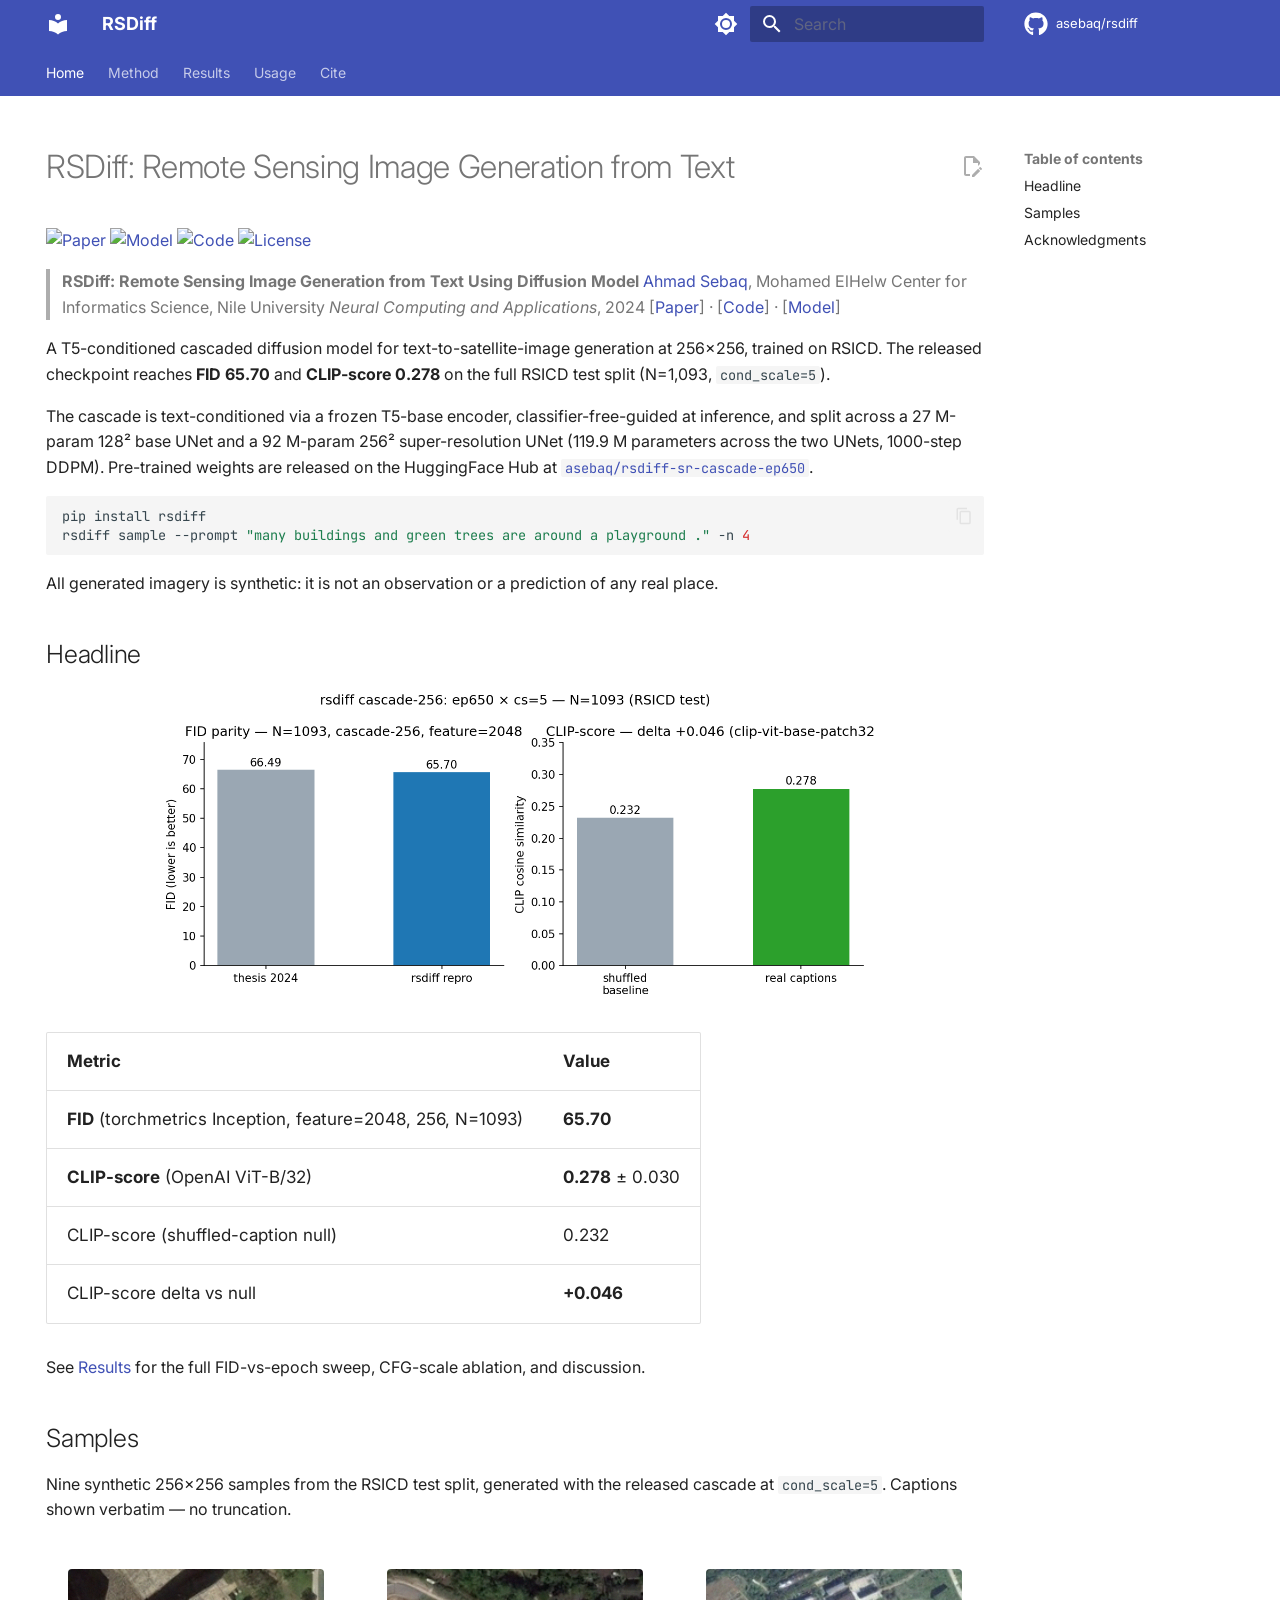
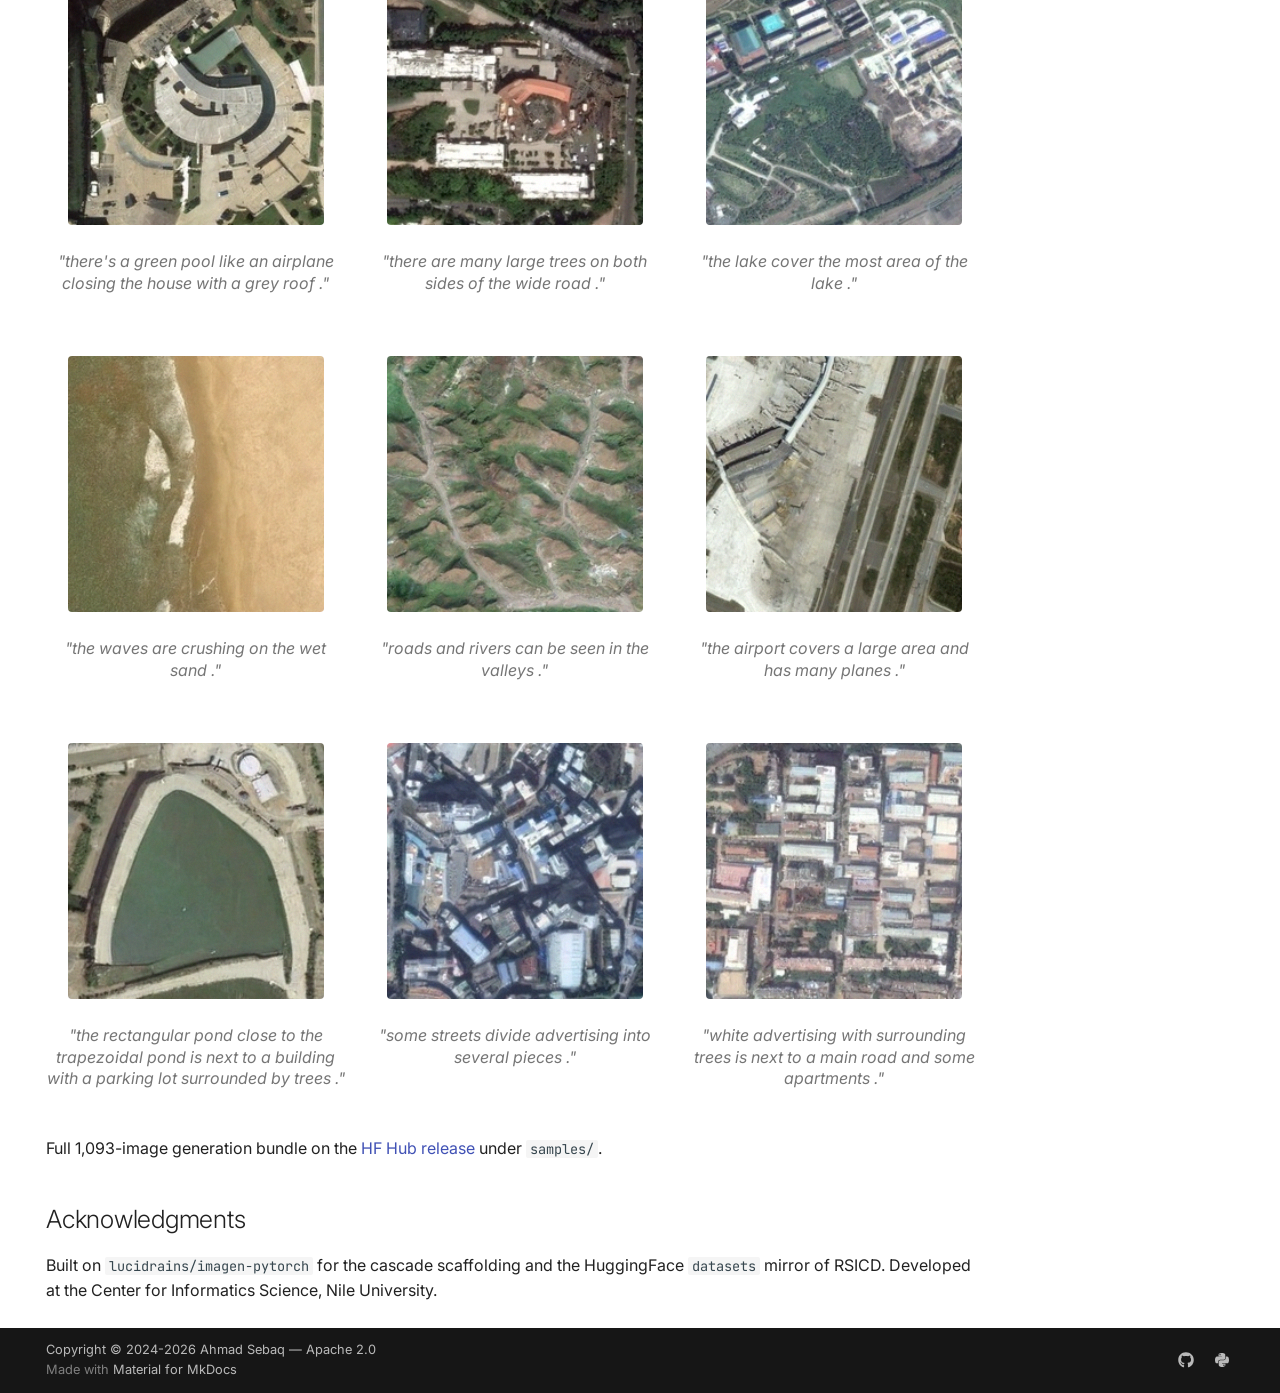
==== commit 1e8bd10b: "deploy: 34c23393adba92d1f26be1089ca433bc5ca10742" ====
--- a/index.html
+++ b/index.html
@@ -681,7 +681,11 @@
 [<a href="https://doi.org/10.1007/s00521-024-10363-3">Paper</a>] · [<a href="https://github.com/asebaq/rsdiff">Code</a>] · [<a href="https://huggingface.co/asebaq/rsdiff-sr-cascade-ep650">Model</a>]</p>
 </blockquote>
 <p>A T5-conditioned cascaded diffusion model for text-to-satellite-image generation at 256×256, trained on RSICD. The released checkpoint reaches <strong>FID 65.70</strong> and <strong>CLIP-score 0.278</strong> on the full RSICD test split (N=1,093, <code>cond_scale=5</code>).</p>
-<p>The cascade is text-conditioned via a frozen T5-base encoder, classifier-free-guided at inference, and split across a 27 M-param 128² base UNet and a 92 M-param 256² super-resolution UNet (120 M total parameters, 1000-step DDPM). Pre-trained weights are released on the HuggingFace Hub at <a href="https://huggingface.co/asebaq/rsdiff-sr-cascade-ep650"><code>asebaq/rsdiff-sr-cascade-ep650</code></a>.</p>
+<p>The cascade is text-conditioned via a frozen T5-base encoder, classifier-free-guided at inference, and split across a 27 M-param 128² base UNet and a 92 M-param 256² super-resolution UNet (119.9 M parameters across the two UNets, 1000-step DDPM). Pre-trained weights are released on the HuggingFace Hub at <a href="https://huggingface.co/asebaq/rsdiff-sr-cascade-ep650"><code>asebaq/rsdiff-sr-cascade-ep650</code></a>.</p>
+<div class="highlight"><pre><span></span><code><a id="__codelineno-0-1" name="__codelineno-0-1" href="#__codelineno-0-1"></a>pip<span class="w"> </span>install<span class="w"> </span>rsdiff
+<a id="__codelineno-0-2" name="__codelineno-0-2" href="#__codelineno-0-2"></a>rsdiff<span class="w"> </span>sample<span class="w"> </span>--prompt<span class="w"> </span><span class="s2">&quot;many buildings and green trees are around a playground .&quot;</span><span class="w"> </span>-n<span class="w"> </span><span class="m">4</span>
+</code></pre></div>
+<p>All generated imagery is synthetic: it is not an observation or a prediction of any real place.</p>
 <h2 id="headline">Headline<a class="headerlink" href="#headline" title="Permanent link">&para;</a></h2>
 <p align="center">
   <img src="figures/headline.png" width="720" alt="Headline FID + CLIP">
@@ -696,7 +700,7 @@
 </thead>
 <tbody>
 <tr>
-<td><strong>FID</strong> (cascade-256, N=1093, feature=2048)</td>
+<td><strong>FID</strong> (torchmetrics Inception, feature=2048, 256, N=1093)</td>
 <td><strong>65.70</strong></td>
 </tr>
 <tr>
@@ -715,7 +719,7 @@
 </table>
 <p>See <a href="results/">Results</a> for the full FID-vs-epoch sweep, CFG-scale ablation, and discussion.</p>
 <h2 id="samples">Samples<a class="headerlink" href="#samples" title="Permanent link">&para;</a></h2>
-<p>Nine 256×256 samples from the RSICD test split, generated with the released cascade at <code>cond_scale=5</code>. Captions shown verbatim — no truncation.</p>
+<p>Nine synthetic 256×256 samples from the RSICD test split, generated with the released cascade at <code>cond_scale=5</code>. Captions shown verbatim — no truncation.</p>
 <div class="sample-grid">
 <figure>
 <p><img src="samples/sample_0000.png" width="256" height="256" alt="sample 0000">
